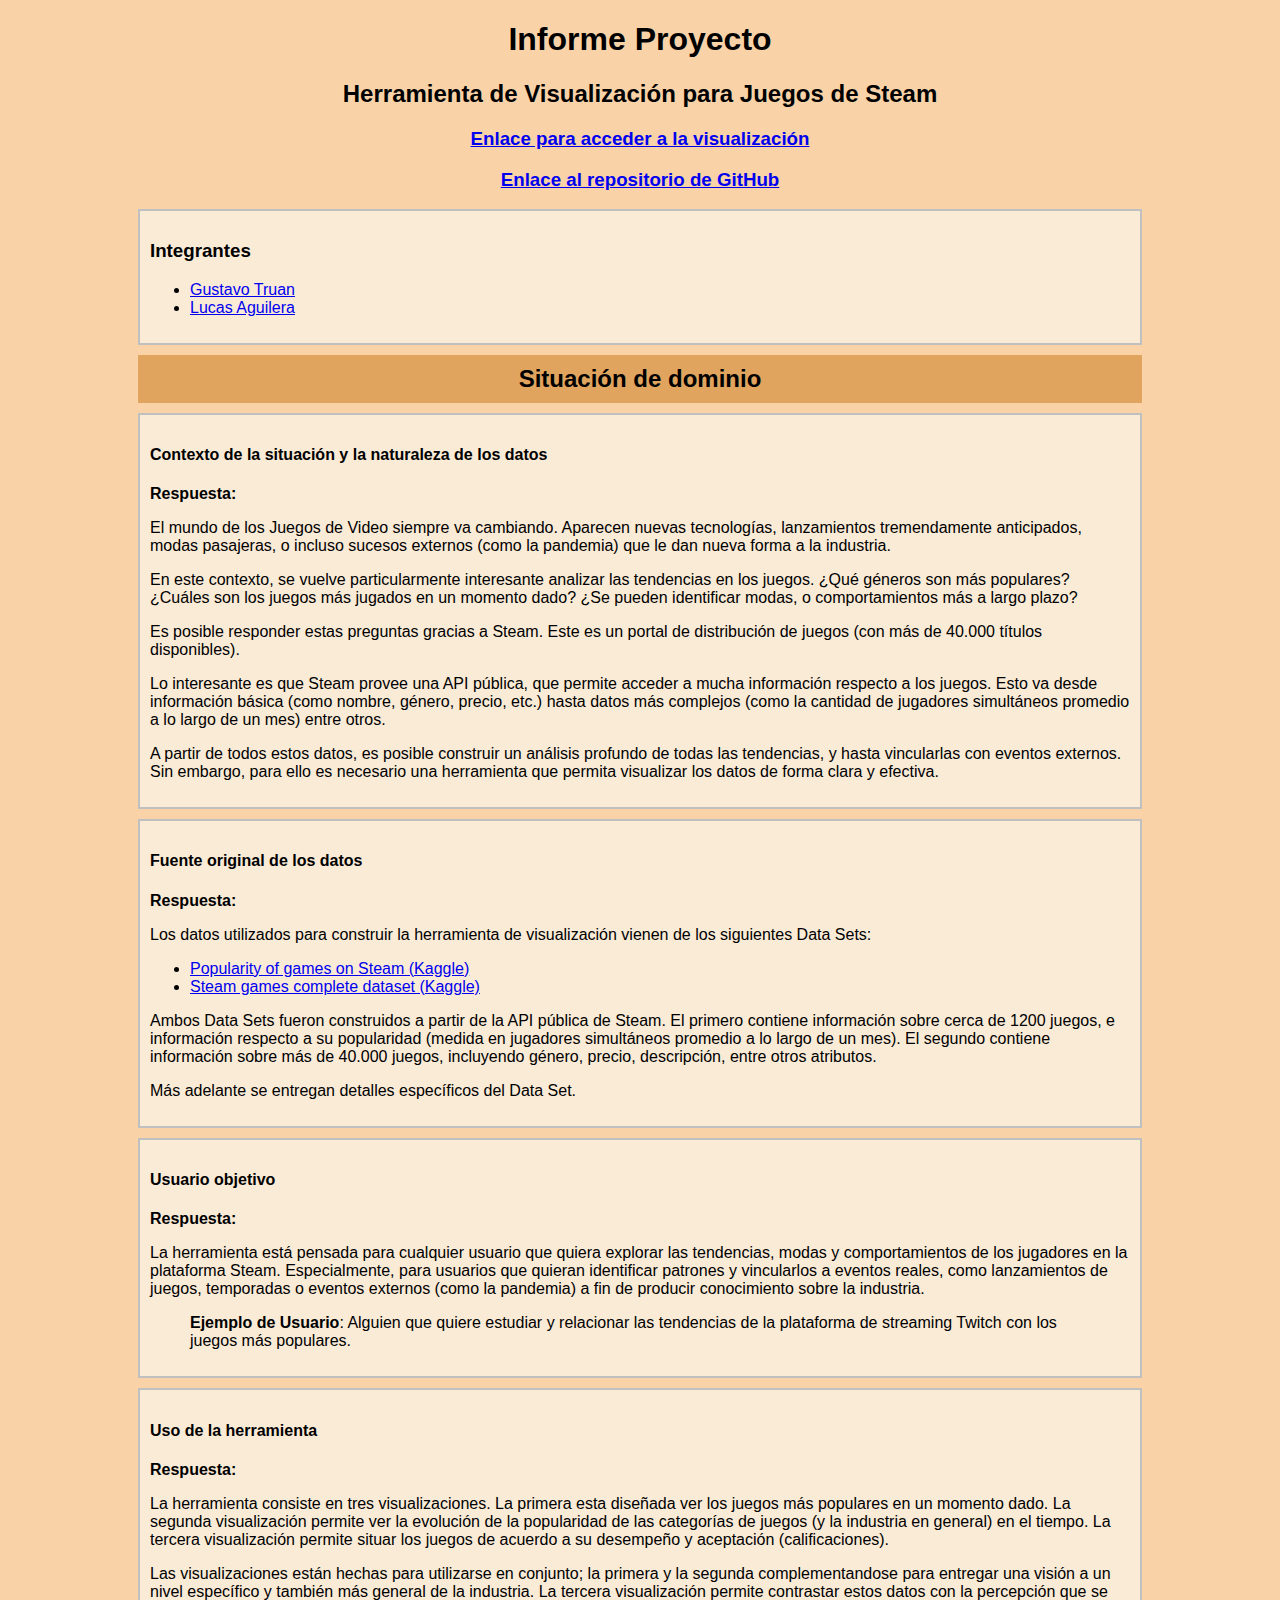
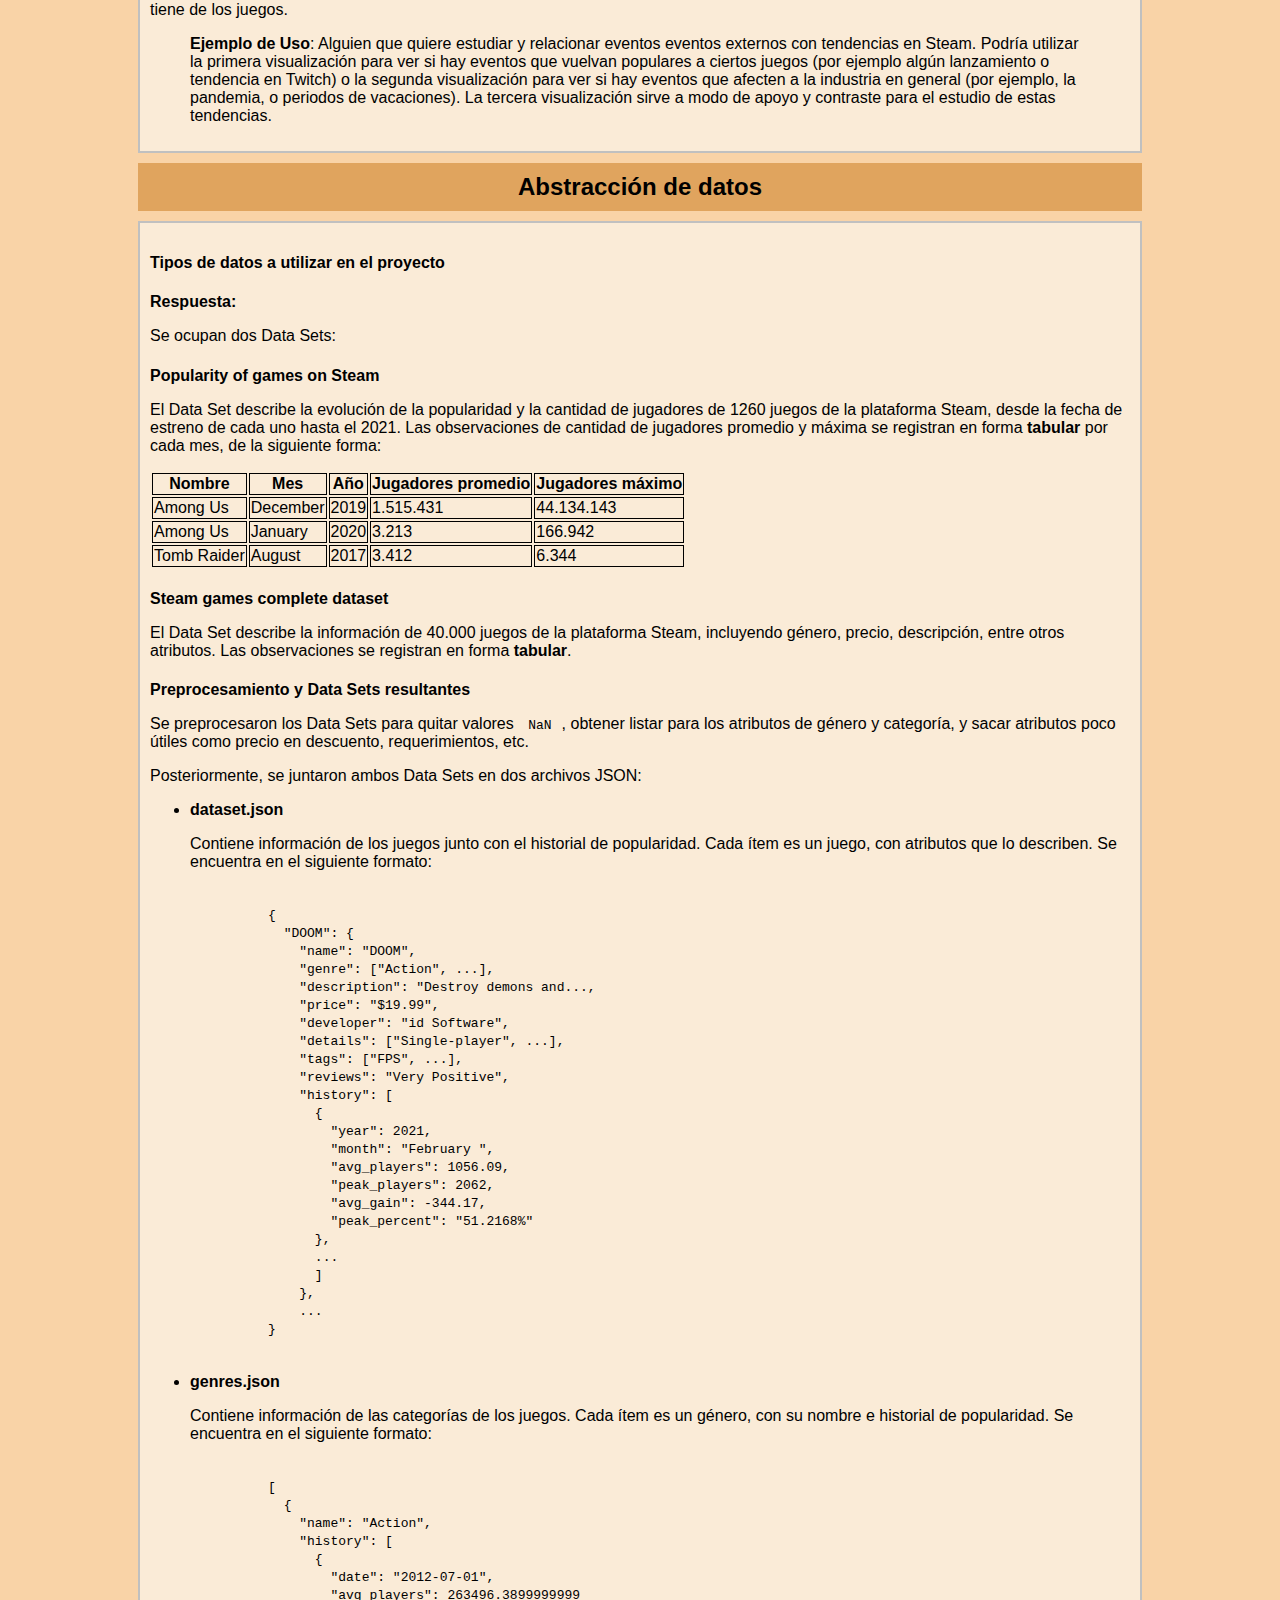
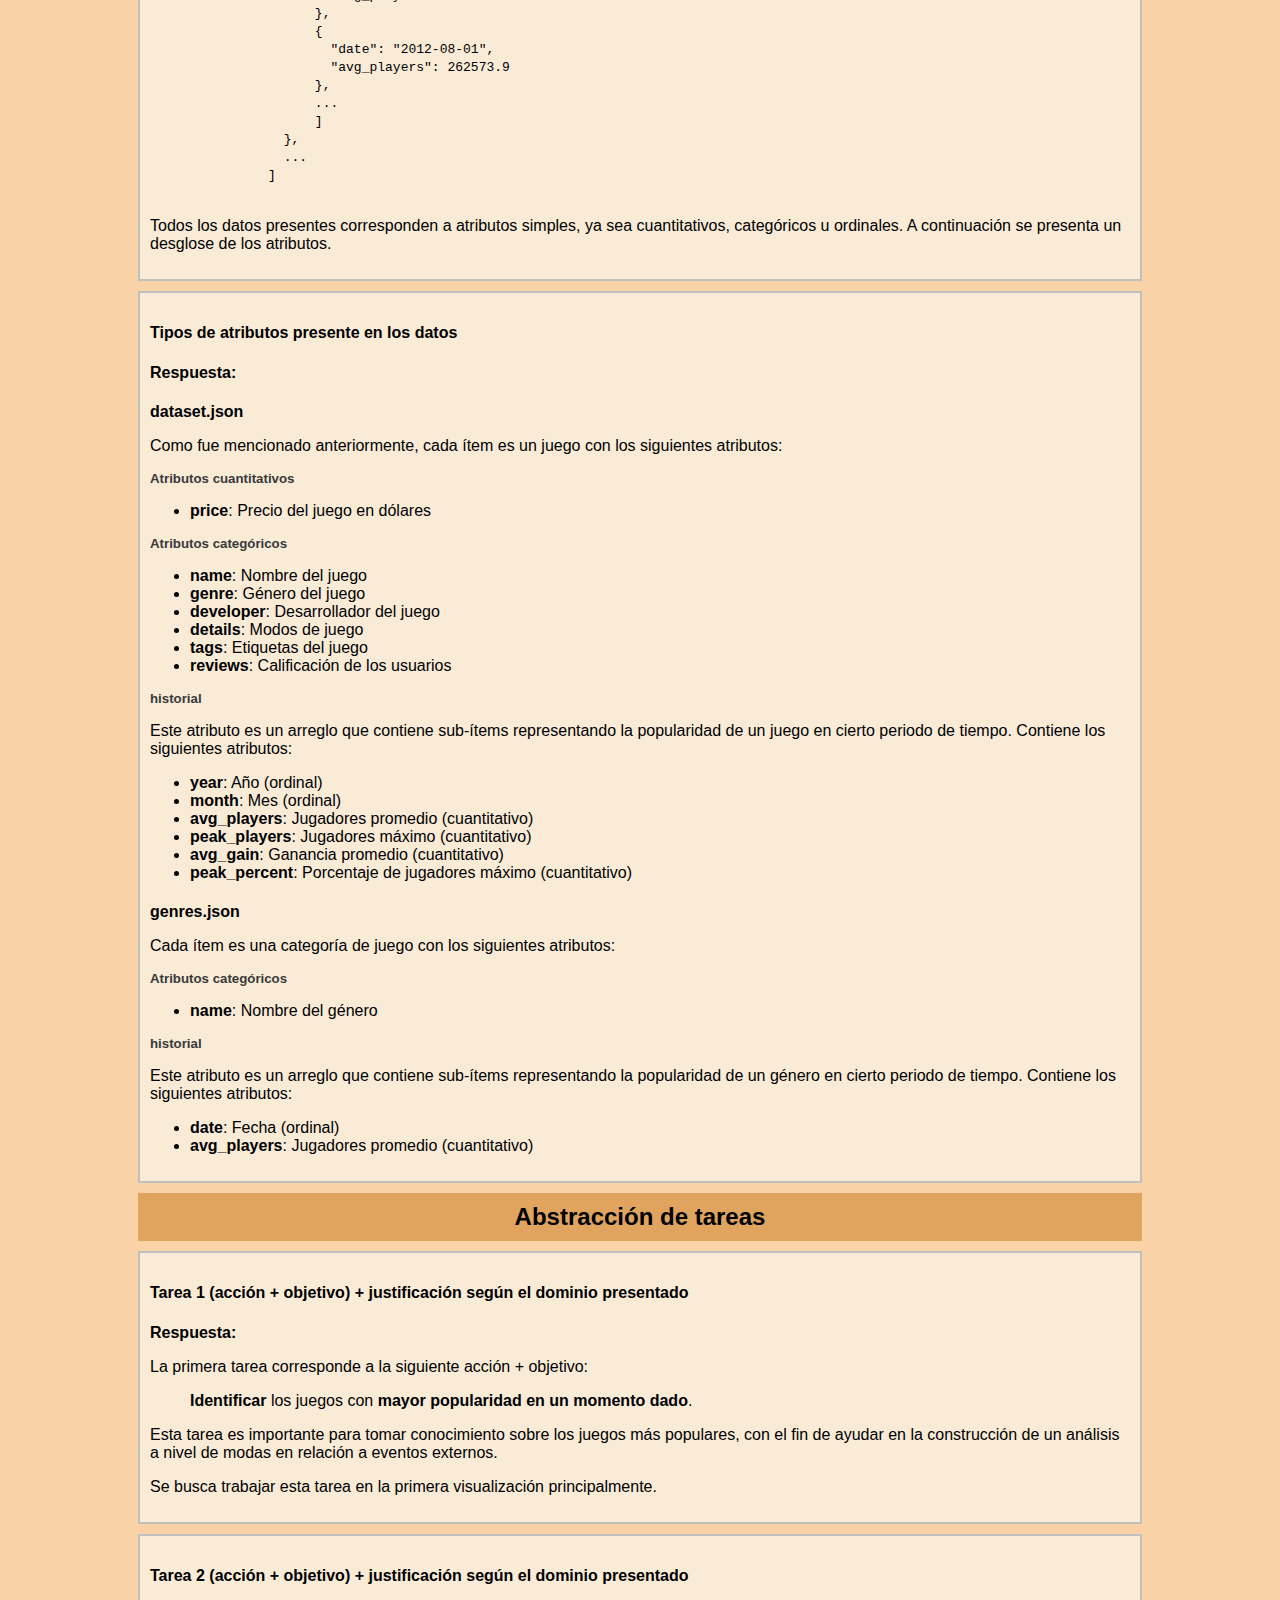
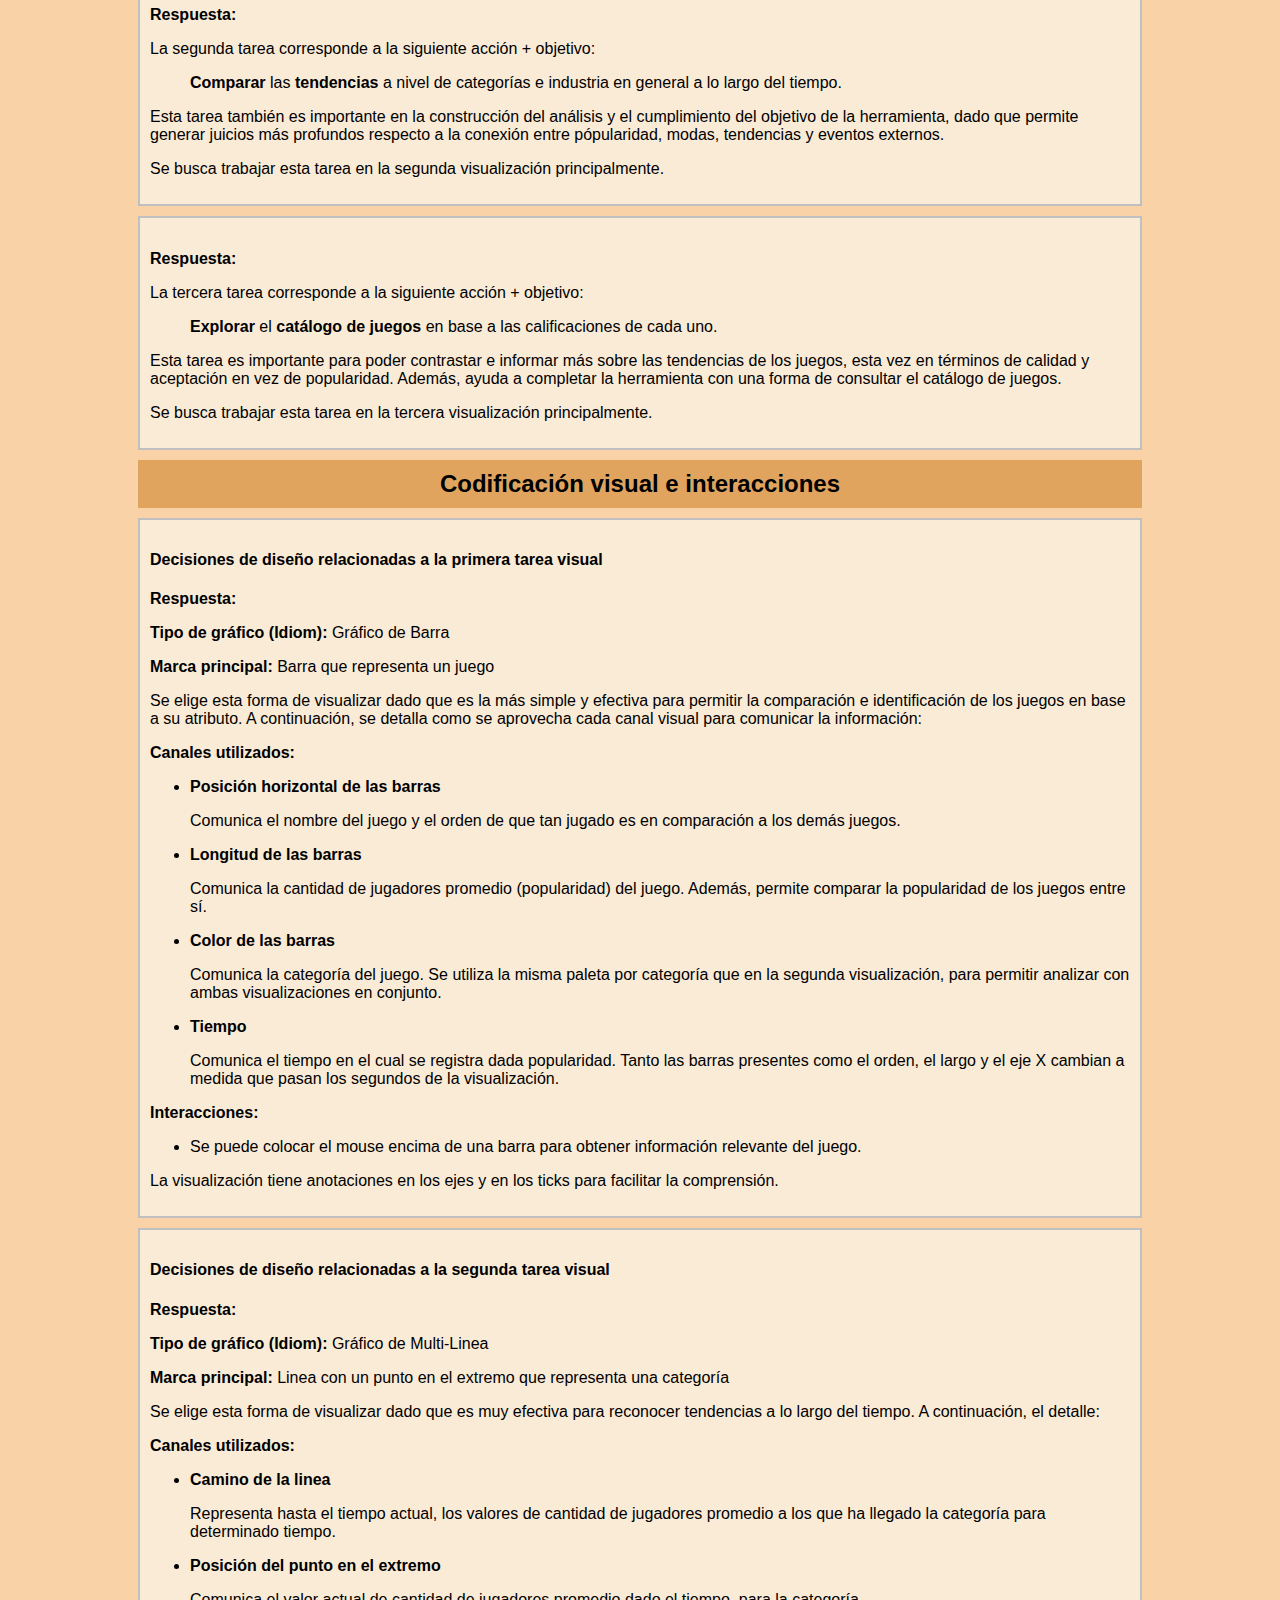
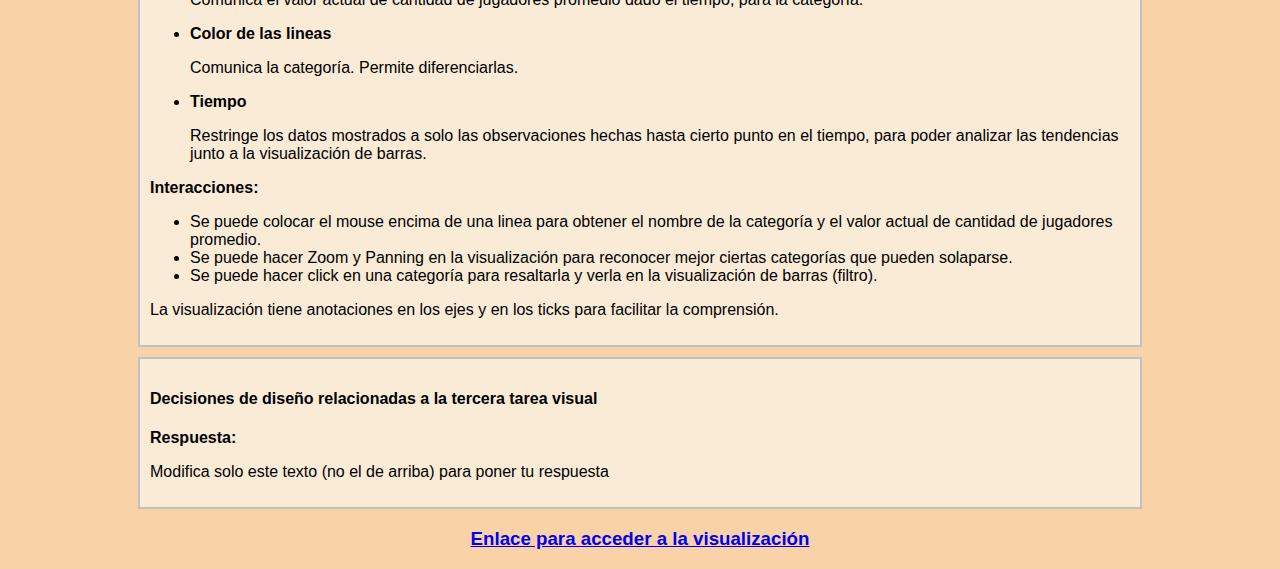
==== index.html @ bab9cc91 "feat: Essay (almost done)" ====
<!DOCTYPE html>
<html lang="en">

<head>
    <meta charset="UTF-8">
    <meta http-equiv="X-UA-Compatible" content="IE=edge">
    <meta name="viewport" content="width=device-width, initial-scale=1.0">
    <link rel="stylesheet" href="style.css">
    <title>Informe de Proyecto</title>
</head>

<body>
    <div class="container">
        <h1>Informe Proyecto</h1>
        <h2>Herramienta de Visualización para Juegos de Steam</h2>
        <h3>
          <p><a href="./vis">Enlace para acceder a la visualización</a></p>
          <p><a href="https://github.com/Gtruaan/IIC2026-SteamGames-Vis">Enlace al repositorio de GitHub</a></p>
        </h3>
        <div class="response">
            <h3>Integrantes</h2>
              <ul>
                <li><a href="https://github.com/Gtruaan">Gustavo Truan</a></li>
                <li><a href="https://github.com/rutercrack">Lucas Aguilera</a></li>
              </ul>
        </div>

        <div class="case">
            <h2>Situación de dominio</h2>
                <div class="response">
                    <h4>Contexto de la situación y la naturaleza de los datos</h4>
                    <!-- Puedes agregar los P que sean necesarios -->
                    <h4>Respuesta:</h4>
                    <p>El mundo de los Juegos de Video siempre va cambiando.
                      Aparecen nuevas tecnologías, lanzamientos tremendamente
                      anticipados, modas pasajeras, o incluso sucesos externos
                      (como la pandemia) que le dan nueva forma a la industria.
                    </p>
                    <p>En este contexto, se vuelve particularmente interesante
                      analizar las tendencias en los juegos. ¿Qué géneros son más
                      populares? ¿Cuáles son los juegos más jugados en un momento dado?
                      ¿Se pueden identificar modas, o comportamientos más a largo plazo?
                    </p>
                    <p>Es posible responder estas preguntas gracias a Steam. Este es un
                      portal de distribución de juegos (con más de 40.000 títulos disponibles).	
                    </p>
                    <p>Lo interesante es que Steam provee una API pública, que permite acceder
                      a mucha información respecto a los juegos. Esto va desde información básica
                      (como nombre, género, precio, etc.) hasta datos
                      más complejos (como la cantidad de jugadores simultáneos promedio a lo largo
                      de un mes) entre otros.
                    </p>
                    <p>A partir de todos estos datos, es posible construir un análisis profundo
                      de todas las tendencias, y hasta vincularlas con eventos externos. Sin embargo,
                      para ello es necesario una herramienta que permita visualizar los datos de forma 
                      clara y efectiva.
                    </p>
                </div>
                <div class="response">
                    <h4>Fuente original de los datos</h4>
                    <!-- Puedes agregar los P que sean necesarios -->
                    <h4>Respuesta:</h4>
                    <p>Los datos utilizados para construir la herramienta de visualización vienen de
                      los siguientes Data Sets:
                    </p>
                    <ul>
                      <li><a href="https://www.kaggle.com/datasets/michau96/popularity-of-games-on-steam">Popularity of games on Steam (Kaggle)</a></li>
                      <li><a href="https://www.kaggle.com/datasets/trolukovich/steam-games-complete-dataset">Steam games complete dataset (Kaggle)</a></li>
                    </ul>
                    <p>Ambos Data Sets fueron construidos a partir de la API pública de Steam. El primero contiene
                      información sobre cerca de 1200 juegos, e información respecto a su popularidad (medida en 
                      jugadores simultáneos promedio a lo largo de un mes). El segundo contiene información sobre
                      más de 40.000 juegos, incluyendo género, precio, descripción, entre otros atributos.
                    </p>
                    <p>Más adelante se entregan detalles específicos del Data Set.
                    </p>
                </div>
                <div class="response">
                    <h4>Usuario objetivo</h4>
                    <!-- Puedes agregar los P que sean necesarios -->
                    <h4>Respuesta:</h4>
                    <p>La herramienta está pensada para cualquier usuario que quiera explorar las
                      tendencias, modas y comportamientos de los jugadores en la plataforma Steam. 
                      Especialmente, para usuarios que quieran identificar patrones y vincularlos a
                      eventos reales, como lanzamientos de juegos, temporadas o eventos externos 
                      (como la pandemia) a fin de producir conocimiento sobre la industria.
                    </p>
                    <blockquote><b>Ejemplo de Usuario</b>: Alguien que quiere estudiar y relacionar las
                      tendencias de la plataforma de streaming Twitch con los juegos más populares.
                    </blockquote>
                </div>
                <div class="response">
                    <h4>Uso de la herramienta</h4>
                    <!-- Puedes agregar los P que sean necesarios -->
                    <h4>Respuesta:</h4>
                    <p>La herramienta consiste en tres visualizaciones. La primera esta diseñada ver 
                      los juegos más populares en un momento dado. La segunda visualización permite
                      ver la evolución de la popularidad de las categorías de juegos (y la industria
                      en general) en el tiempo. La tercera visualización permite situar los juegos
                      de acuerdo a su desempeño y aceptación (calificaciones).
                    </p>
                    <p>Las visualizaciones están hechas para utilizarse en conjunto; la primera y 
                      la segunda complementandose para entregar una visión a un nivel específico y
                      también más general de la industria. La tercera visualización permite contrastar
                      estos datos con la percepción que se tiene de los juegos.
                    </p>
                    <blockquote><b>Ejemplo de Uso</b>: Alguien que quiere estudiar y relacionar eventos
                      eventos externos con tendencias en Steam. Podría utilizar la primera visualización
                      para ver si hay eventos que vuelvan populares a ciertos juegos (por ejemplo algún
                      lanzamiento o tendencia en Twitch) o la segunda visualización para ver si hay
                      eventos que afecten a la industria en general (por ejemplo, la pandemia, o periodos
                      de vacaciones). La tercera visualización sirve a modo de apoyo y contraste para el
                      estudio de estas tendencias.
                    </blockquote>
                </div>

        </div>

        <div class="case">
            <h2>Abstracción de datos</h2>
                <div class="response">
                    <h4>Tipos de datos a utilizar en el proyecto</h4>
                    <!-- Puedes agregar los P que sean necesarios -->
                    <h4>Respuesta:</h4>
                    <p>Se ocupan dos Data Sets:</p>
                    <h4>Popularity of games on Steam</h4>
                    <p>El Data Set describe la evolución de la popularidad y la cantidad de jugadores de 1260
                      juegos de la plataforma Steam, desde la fecha de estreno de cada uno hasta el 2021. Las
                      observaciones de cantidad de jugadores promedio y máxima se registran en forma <b>tabular</b> por cada mes, de
                      la siguiente forma:
                    </p>
                    <table>
                      <tr>
                        <th>Nombre</th>
                        <th>Mes</th>
                        <th>Año</th>
                        <th>Jugadores promedio </th>
                        <th>Jugadores máximo</th>
                      </tr>
                      <tr>
                        <td>Among Us</td>
                        <td>December</td>
                        <td>2019</td>
                        <td>1.515.431</td>
                        <td>44.134.143</td>
                      </tr>
                      <tr>
                        <td>Among Us</td>
                        <td>January</td>
                        <td>2020</td>
                        <td>3.213</td>
                        <td>166.942</td>
                      </tr>
                      <tr>
                        <td>Tomb Raider</td>
                        <td>August</td>
                        <td>2017</td>
                        <td>3.412</td>
                        <td>6.344</td>
                      </tr>
                    </table>

                    <h4>Steam games complete dataset</h4>
                    <p>El Data Set describe la información de 40.000 juegos de la plataforma Steam, incluyendo
                      género, precio, descripción, entre otros atributos. Las observaciones se registran en forma
                    <b>tabular</b>.
                    </p>
                    
                    <h4>Preprocesamiento y Data Sets resultantes</h4>
                    <p>Se preprocesaron los Data Sets para quitar valores <code>NaN</code>, obtener listar para 
                      los atributos de género y categoría, y sacar atributos poco útiles 
                      como precio en descuento, requerimientos, etc.</p>
                    <p>Posteriormente, se juntaron ambos Data Sets en dos archivos JSON:</p>
                    <ul>
                      <li><b>dataset.json</b></li>
                      <p>Contiene información de los juegos junto con el historial de popularidad.
                        Cada ítem es un juego, con atributos que lo describen.
                        Se encuentra en el siguiente formato:
                      </p>
                      <code>
          {
            "DOOM": {
              "name": "DOOM",
              "genre": ["Action", ...],
              "description": "Destroy demons and...,
              "price": "$19.99",
              "developer": "id Software",
              "details": ["Single-player", ...],
              "tags": ["FPS", ...],
              "reviews": "Very Positive",
              "history": [
                {
                  "year": 2021,
                  "month": "February ",
                  "avg_players": 1056.09,
                  "peak_players": 2062,
                  "avg_gain": -344.17,
                  "peak_percent": "51.2168%"
                },
                ...
                ]
              },
              ...
          }
                      </code>
                      <br><br>
                      <li><b>genres.json</b></li>
                      <p>Contiene información de las categorías de los juegos. Cada ítem es un género, 
                        con su nombre e historial de popularidad. 
                        Se encuentra en el siguiente formato:
                      </p>
                      <code>
          [
            {
              "name": "Action",
              "history": [
                {
                  "date": "2012-07-01",
                  "avg_players": 263496.3899999999
                },
                {
                  "date": "2012-08-01",
                  "avg_players": 262573.9
                }, 
                ...
                ]
            },
            ...
          ]
                      </code>
                    </ul>

                <p>Todos los datos presentes corresponden a atributos simples, ya sea cuantitativos, 
                  categóricos u ordinales. A continuación se presenta un desglose de los atributos.
                </p>
                </div>
                <div class="response">
                    <h4>Tipos de atributos presente en los datos</h4>
                    <!-- Puedes agregar los P que sean necesarios -->
                    <h4>Respuesta:</h4>
                    <h4>dataset.json</h4>
                    <p>Como fue mencionado anteriormente, cada ítem es un juego con los siguientes atributos:</p>
                    <h5><b>Atributos cuantitativos</b></h5>
                    <ul>
                      <li><b>price</b>: Precio del juego en dólares</li>
                    </ul>
                    <h5><b>Atributos categóricos</b></h5>
                    <ul>
                      <li><b>name</b>: Nombre del juego</li>
                      <li><b>genre</b>: Género del juego</li>
                      <li><b>developer</b>: Desarrollador del juego</li>
                      <li><b>details</b>: Modos de juego</li>
                      <li><b>tags</b>: Etiquetas del juego</li>
                      <li><b>reviews</b>: Calificación de los usuarios</li>
                    </ul>
                    <h5><b>historial</b></h5>
                    <p>Este atributo es un arreglo que contiene sub-ítems representando
                      la popularidad de un juego en cierto periodo de tiempo. Contiene los siguientes atributos:
                    </p>
                    <ul>
                      <li><b>year</b>: Año (ordinal)</li>
                      <li><b>month</b>: Mes (ordinal)</li>
                      <li><b>avg_players</b>: Jugadores promedio (cuantitativo)</li>
                      <li><b>peak_players</b>: Jugadores máximo (cuantitativo)</li>
                      <li><b>avg_gain</b>: Ganancia promedio (cuantitativo)</li>
                      <li><b>peak_percent</b>: Porcentaje de jugadores máximo (cuantitativo)</li>
                    </ul>
                    
                    <h4>genres.json</h4>
                    <p>Cada ítem es una categoría de juego con los siguientes atributos:</p>
                    <h5><b>Atributos categóricos</b></h5>
                    <ul>
                      <li><b>name</b>: Nombre del género</li>
                    </ul>
                    <h5><b>historial</b></h5>
                    <p>Este atributo es un arreglo que contiene sub-ítems representando
                      la popularidad de un género en cierto periodo de tiempo. 
                      Contiene los siguientes atributos:
                    </p>
                    <ul>
                      <li><b>date</b>: Fecha (ordinal)</li>
                      <li><b>avg_players</b>: Jugadores promedio (cuantitativo)</li>
                    </ul>
                </div>
        </div>

        <div class="case">
            <h2>Abstracción de tareas</h2>
                <div class="response">
                    <h4>Tarea 1 (acción + objetivo) + justificación según el dominio presentado</h4>
                    <!-- Puedes agregar los P que sean necesarios -->
                    <h4>Respuesta:</h4>
                    <p>La primera tarea corresponde a la siguiente acción + objetivo:
                    </p>
                    <blockquote>
                      <b>Identificar</b> los juegos con <b>mayor popularidad en un momento dado</b>.
                    </blockquote>
                    <p>Esta tarea es importante para tomar conocimiento sobre los juegos más
                      populares, con el fin de ayudar en la construcción de un análisis a nivel
                      de modas en relación a eventos externos.
                    </p>
                    <p>Se busca trabajar esta tarea en la primera visualización principalmente.
                    </p>
                </div>
                <div class="response">
                    <h4>Tarea 2 (acción + objetivo) + justificación según el dominio presentado</h4>
                    <!-- Puedes agregar los P que sean necesarios -->
                    <h4>Respuesta:</h4>
                    <p>La segunda tarea corresponde a la siguiente acción + objetivo:
                    </p>
                    <blockquote>
                      <b>Comparar</b> las <b>tendencias</b> a nivel de categorías e industria en general a lo largo del tiempo.
                    </blockquote>
                    <p>Esta tarea también es importante en la construcción del análisis y el cumplimiento
                      del objetivo de la herramienta, dado que permite generar juicios más profundos
                      respecto a la conexión entre pópularidad, modas, tendencias y eventos externos.
                    </p>
                    <p>Se busca trabajar esta tarea en la segunda visualización principalmente.
                    </p>
                </div>
                <div class="response">
                  <h4>Respuesta:</h4>
                  <p>La tercera tarea corresponde a la siguiente acción + objetivo:
                  </p>
                  <blockquote>
                    <b>Explorar</b> el <b>catálogo de juegos</b> en base a las calificaciones de cada uno.
                  </blockquote>
                  <p>Esta tarea es importante para poder contrastar e informar más sobre las
                    tendencias de los juegos, esta vez en términos de calidad y aceptación en
                    vez de popularidad. Además, ayuda a completar la herramienta con una forma de consultar el
                    catálogo de juegos.
                  </p>
                  <p>Se busca trabajar esta tarea en la tercera visualización principalmente.
                  </p>
                </div>
        </div>

        <div class="case">
            <h2>Codificación visual e interacciones</h2>
                <div class="response">
                    <h4>Decisiones de diseño relacionadas a la primera tarea visual</h4>
                    <!-- Puedes agregar los P que sean necesarios -->
                    <h4>Respuesta:</h4>
                    <p><b>Tipo de gráfico (Idiom): </b>Gráfico de Barra</p>
                    <p><b>Marca principal:</b> Barra que representa un juego</p>
                    <p>Se elige esta forma de visualizar dado que es la más simple y
                      efectiva para permitir la comparación e identificación de los juegos
                      en base a su atributo. A continuación, se detalla como se aprovecha
                      cada canal visual para comunicar la información:
                    </p>
                    <p><b>Canales utilizados:</b></p>
                    <ul>
                      <li><b>Posición horizontal de las barras</b></li>
                      <p>Comunica el nombre del juego y el orden de que tan jugado es en
                        comparación a los demás juegos.</p>
                      <li><b>Longitud de las barras</b></li>
                      <p>Comunica la cantidad de jugadores promedio (popularidad) del juego.
                        Además, permite comparar la popularidad de los juegos entre sí.
                      </p>
                      <li><b>Color de las barras</b></li>
                      <p>Comunica la categoría del juego. Se utiliza la misma paleta por
                        categoría que en la segunda visualización, para permitir analizar
                        con ambas visualizaciones en conjunto.
                      </p>
                      <li><b>Tiempo</b></li>
                      <p>Comunica el tiempo en el cual se registra dada popularidad. Tanto
                        las barras presentes como el orden, el largo y el eje X cambian a medida
                        que pasan los segundos de la visualización.
                      </p>
                    </ul>
                    <p><b>Interacciones:</b></p>
                    <ul>
                      <li>Se puede colocar el mouse encima de una barra para obtener
                        información relevante del juego.
                      </li>
                    </ul>
                    <p>La visualización tiene anotaciones en los ejes y en los ticks para
                      facilitar la comprensión.
                    </p>
                </div>
                <div class="response">
                    <h4>Decisiones de diseño relacionadas a la segunda tarea visual</h4>
                    <!-- Puedes agregar los P que sean necesarios -->
                    <h4>Respuesta:</h4>
                    <p><b>Tipo de gráfico (Idiom): </b>Gráfico de Multi-Linea</p>
                    <p><b>Marca principal:</b> Linea con un punto en el extremo que representa una categoría</p>
                    <p>Se elige esta forma de visualizar dado que es muy efectiva para reconocer 
                      tendencias a lo largo del tiempo. A continuación, el detalle:
                    </p>
                    <p><b>Canales utilizados:</b></p>
                    <ul>
                      <li><b>Camino de la linea</b></li>
                      <p>Representa hasta el tiempo actual, los valores de cantidad de jugadores
                        promedio a los que ha llegado la categoría para determinado tiempo.</p>
                      <li><b>Posición del punto en el extremo</b></li>
                      <p>Comunica el valor actual de cantidad de jugadores promedio dado el tiempo, para la categoría.
                      </p>
                      <li><b>Color de las lineas</b></li>
                      <p>Comunica la categoría. Permite diferenciarlas.
                      </p>
                      <li><b>Tiempo</b></li>
                      <p>Restringe los datos mostrados a solo las observaciones hechas hasta cierto punto en el tiempo,
                        para poder analizar las tendencias junto a la visualización de barras.
                      </p>
                    </ul>
                    <p><b>Interacciones:</b></p>
                    <ul>
                      <li>Se puede colocar el mouse encima de una linea para obtener
                        el nombre de la categoría y el valor actual de cantidad de jugadores promedio.
                      </li>
                      <li>Se puede hacer Zoom y Panning en la visualización para reconocer mejor ciertas
                        categorías que pueden solaparse.
                      </li>
                      <li>Se puede hacer click en una categoría para resaltarla y verla en la visualización
                        de barras (filtro).
                      </li>
                    </ul>
                    <p>La visualización tiene anotaciones en los ejes y en los ticks para
                      facilitar la comprensión.
                    </p>
                </div>
                <div class="response">
                    <h4>Decisiones de diseño relacionadas a la tercera tarea visual</h4>
                    <!-- Puedes agregar los P que sean necesarios -->
                    <h4>Respuesta:</h4>
                    <p>Modifica solo este texto (no el de arriba) para poner tu respuesta</p>
                </div>
        </div>

        <div class="case">
            <h3>
                <a href="./vis">Enlace para acceder a la visualización</a>
            </h3>
        </div>

</body>

</html>
---- style.css ----
body {
    margin: 0 auto;
    /* Puedes cambiar el color de fondo (background-color) si lo deseas */
    background-color: #f9d3a7;
    max-width: 80%;
    min-width: 500px;
    text-align: center;

    font-family: Arial, Helvetica, sans-serif;
}

th, td {
    border: 1px solid black;
}

code {
    /* respect line breaks */
    white-space: pre-wrap;
    padding: 5px;
    margin: 5px;
}

.case h2 {
    /* Puedes cambiar el color de fondo (background-color) si lo deseas */
    background-color: #e0a45e;
    padding: 10px;
    margin: 10px;
}

.response {
    text-align: start;
    border: solid rgb(192, 192, 192) 2px;
    background-color: antiquewhite;
    padding: 10px;
    margin: 10px;
}

.response h5 {
    margin: 0px;
    color: rgb(57, 57, 57);
}

.response h4 {
    margin-bottom: 0px;
}

.img {
    max-width: 800px;
    display: inline-flex;
    justify-content: center;
    margin: 10px;
}

img{
    width: 100%;
    height: auto;
}
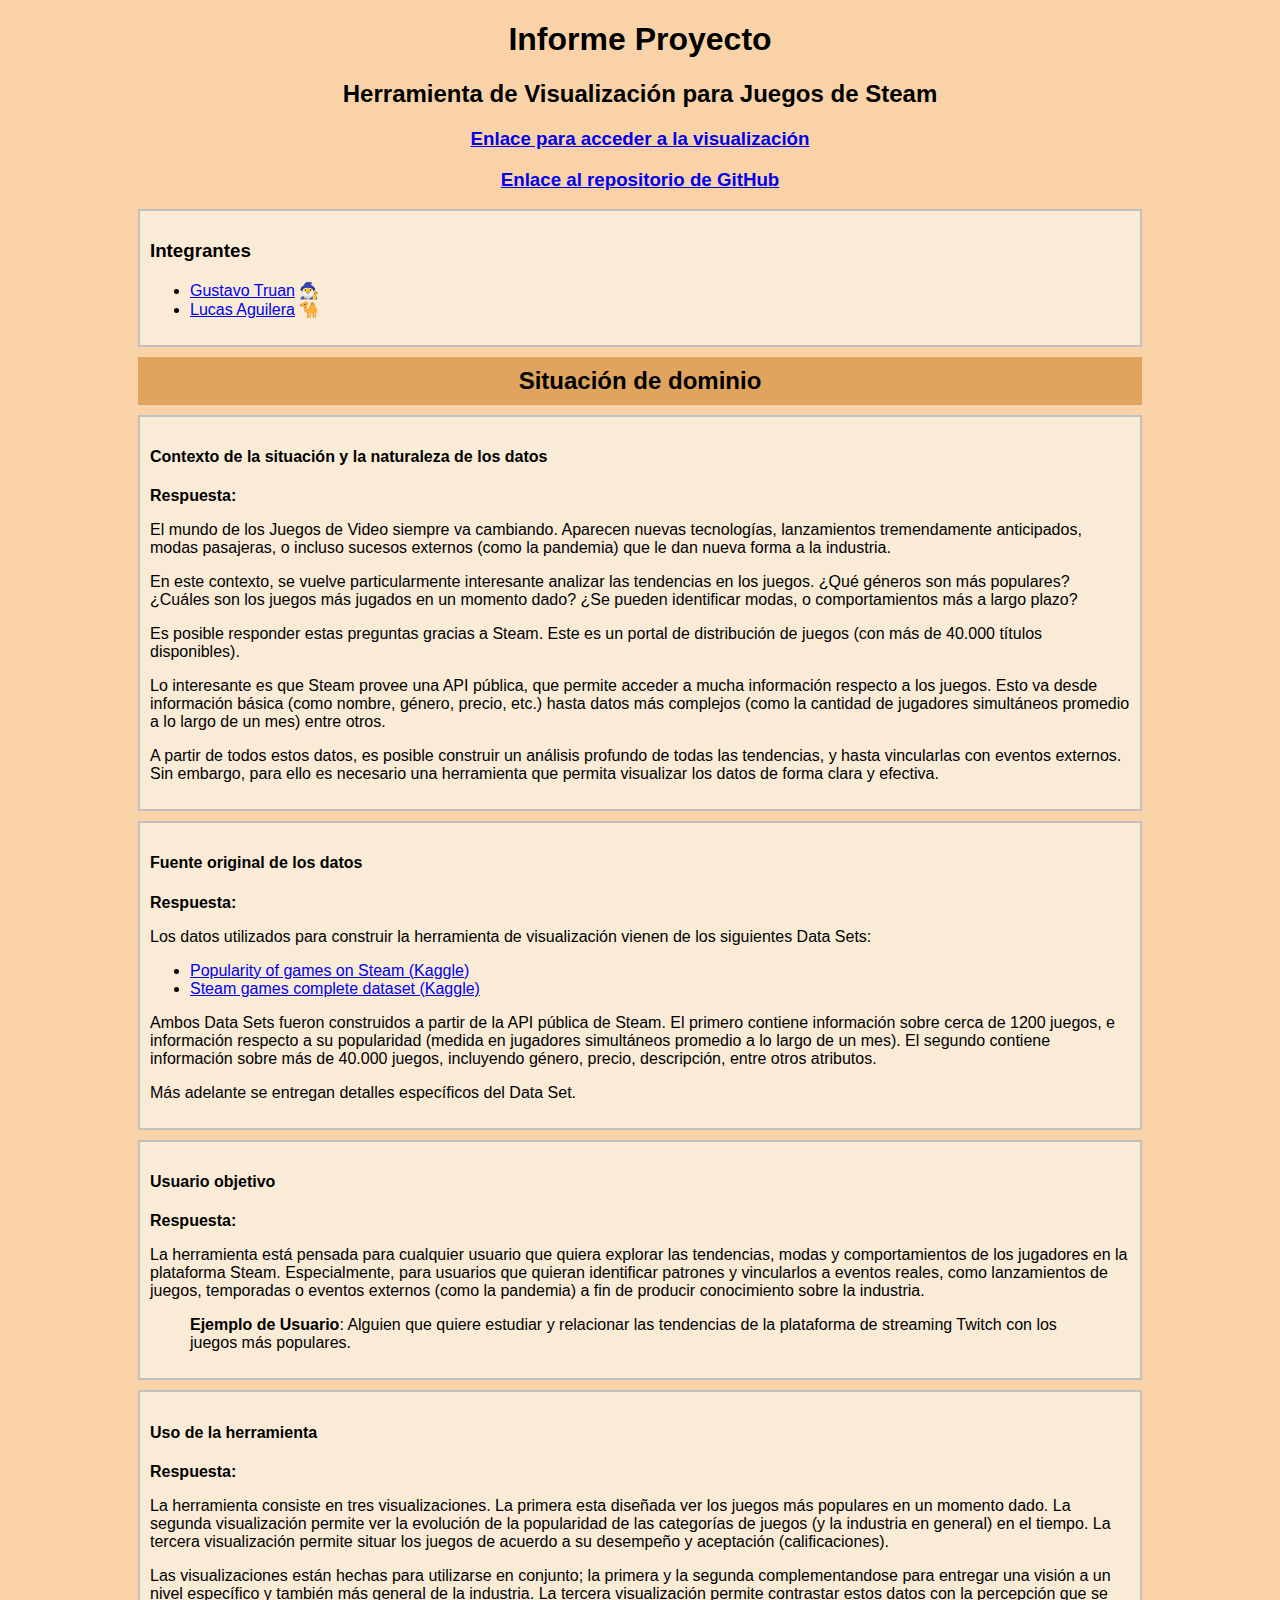
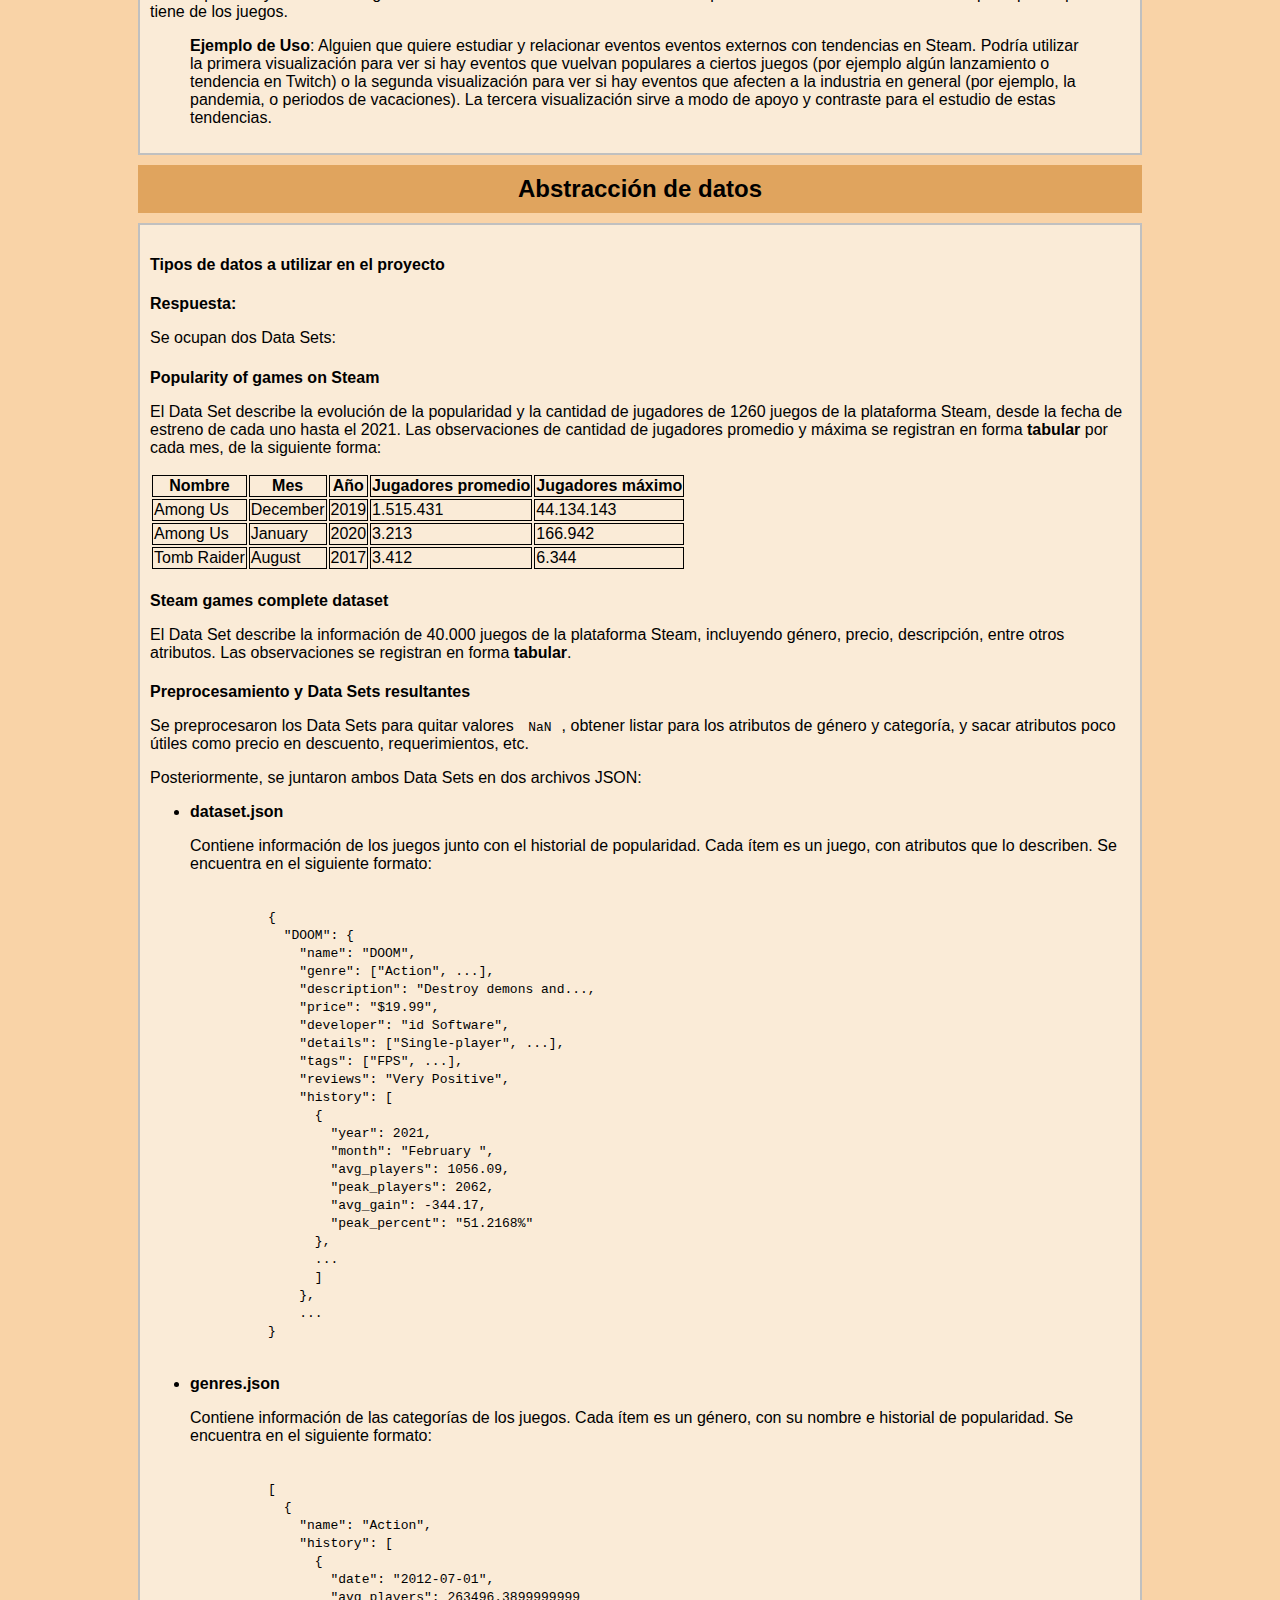
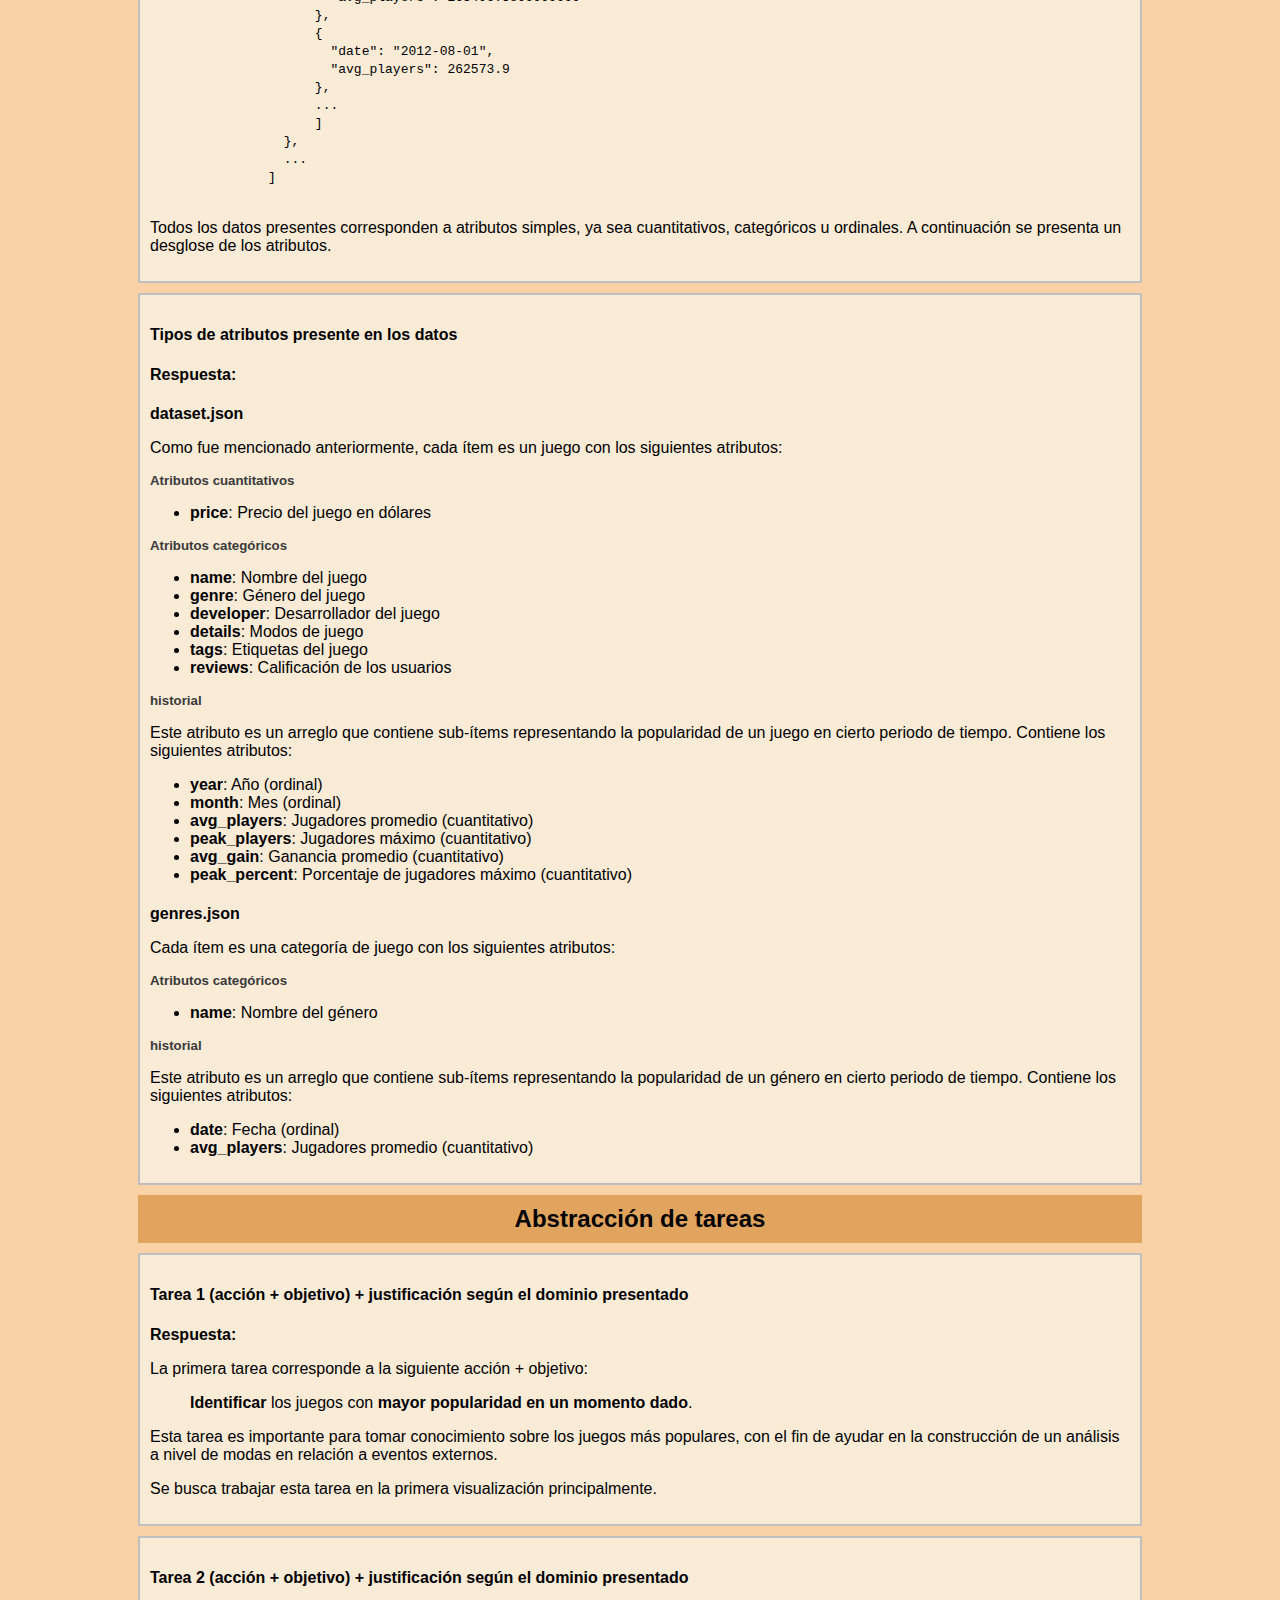
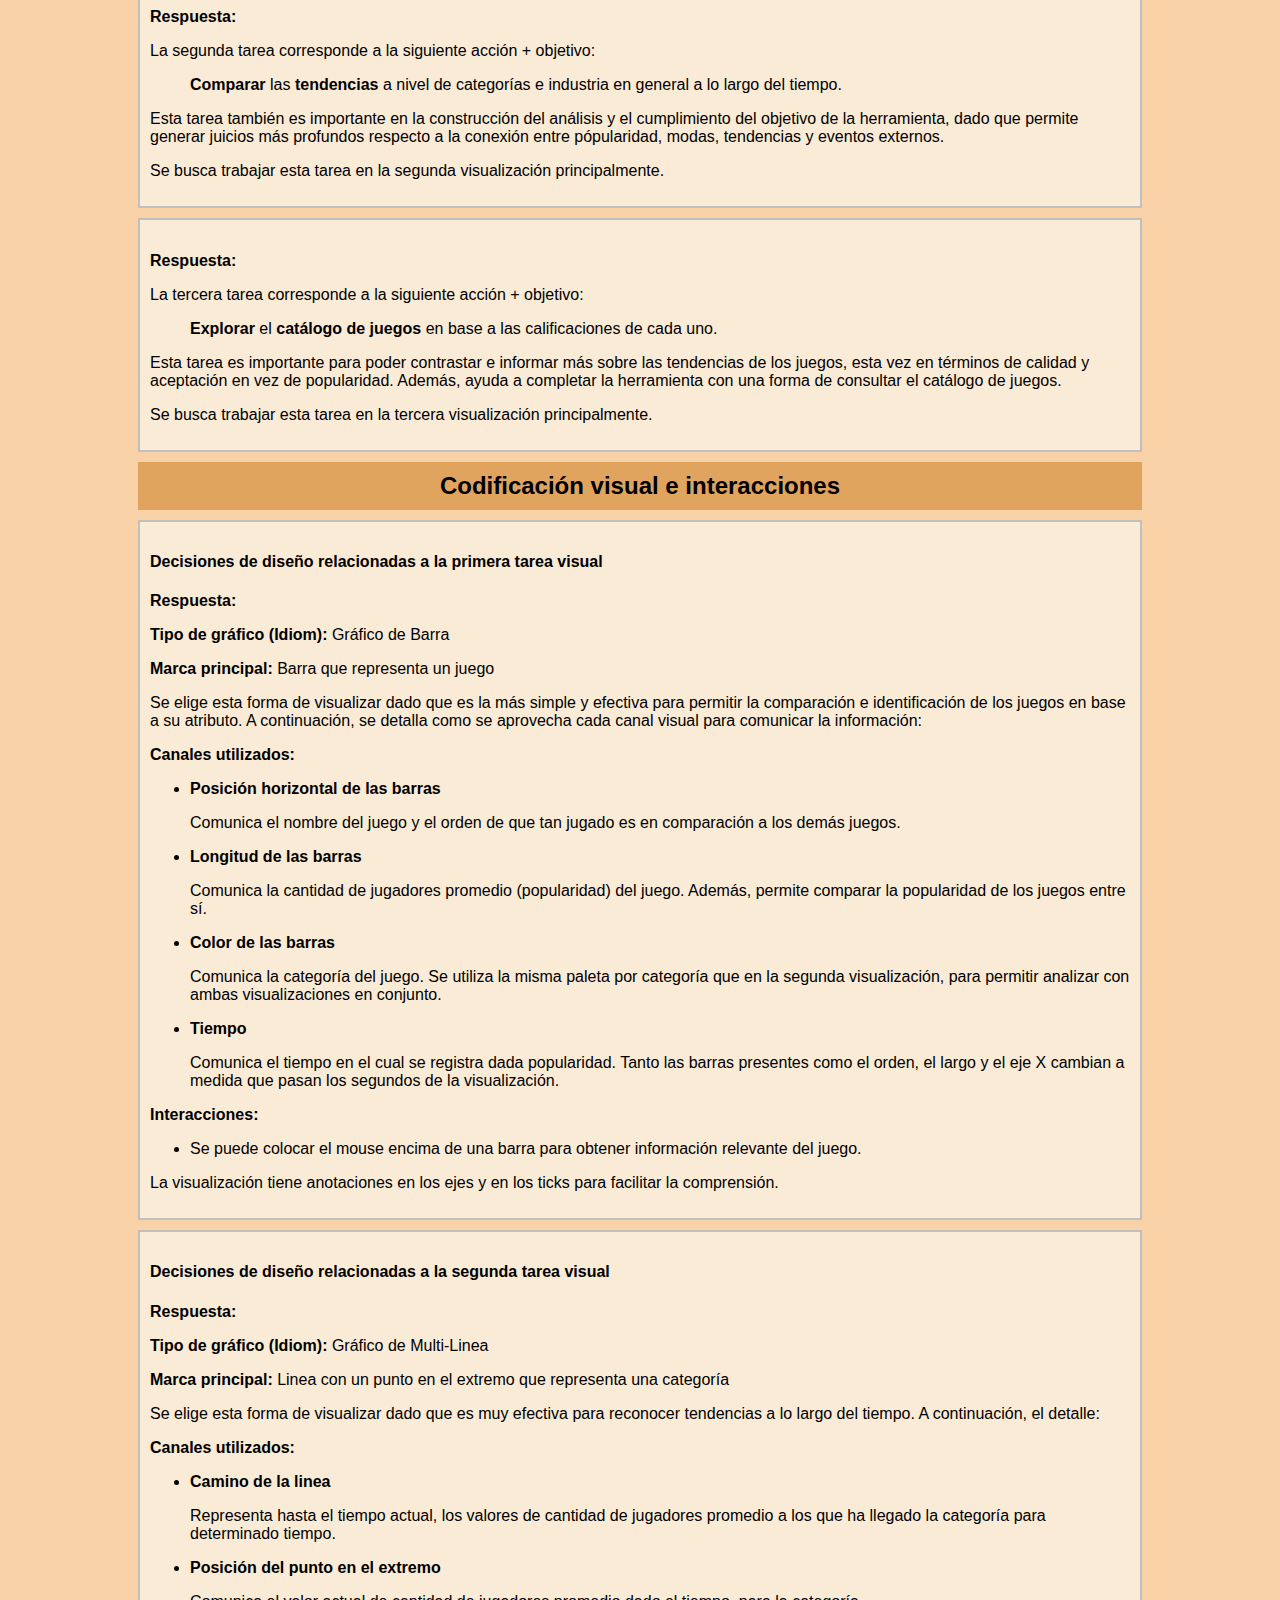
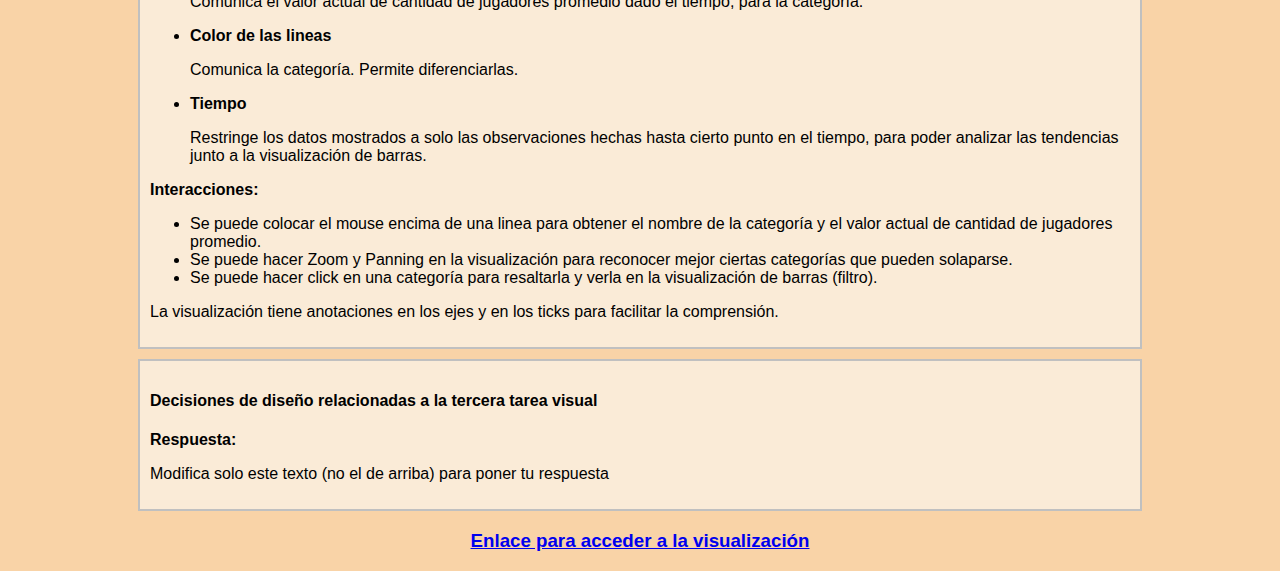
==== commit ac5a83d1: "add: Emojis" ====
--- a/index.html
+++ b/index.html
@@ -20,8 +20,8 @@
         <div class="response">
             <h3>Integrantes</h2>
               <ul>
-                <li><a href="https://github.com/Gtruaan">Gustavo Truan</a></li>
-                <li><a href="https://github.com/rutercrack">Lucas Aguilera</a></li>
+                <li><a href="https://github.com/Gtruaan">Gustavo Truan</a> 🧙‍♂️</li>
+                <li><a href="https://github.com/rutercrack">Lucas Aguilera</a> 🐪</li>
               </ul>
         </div>
 
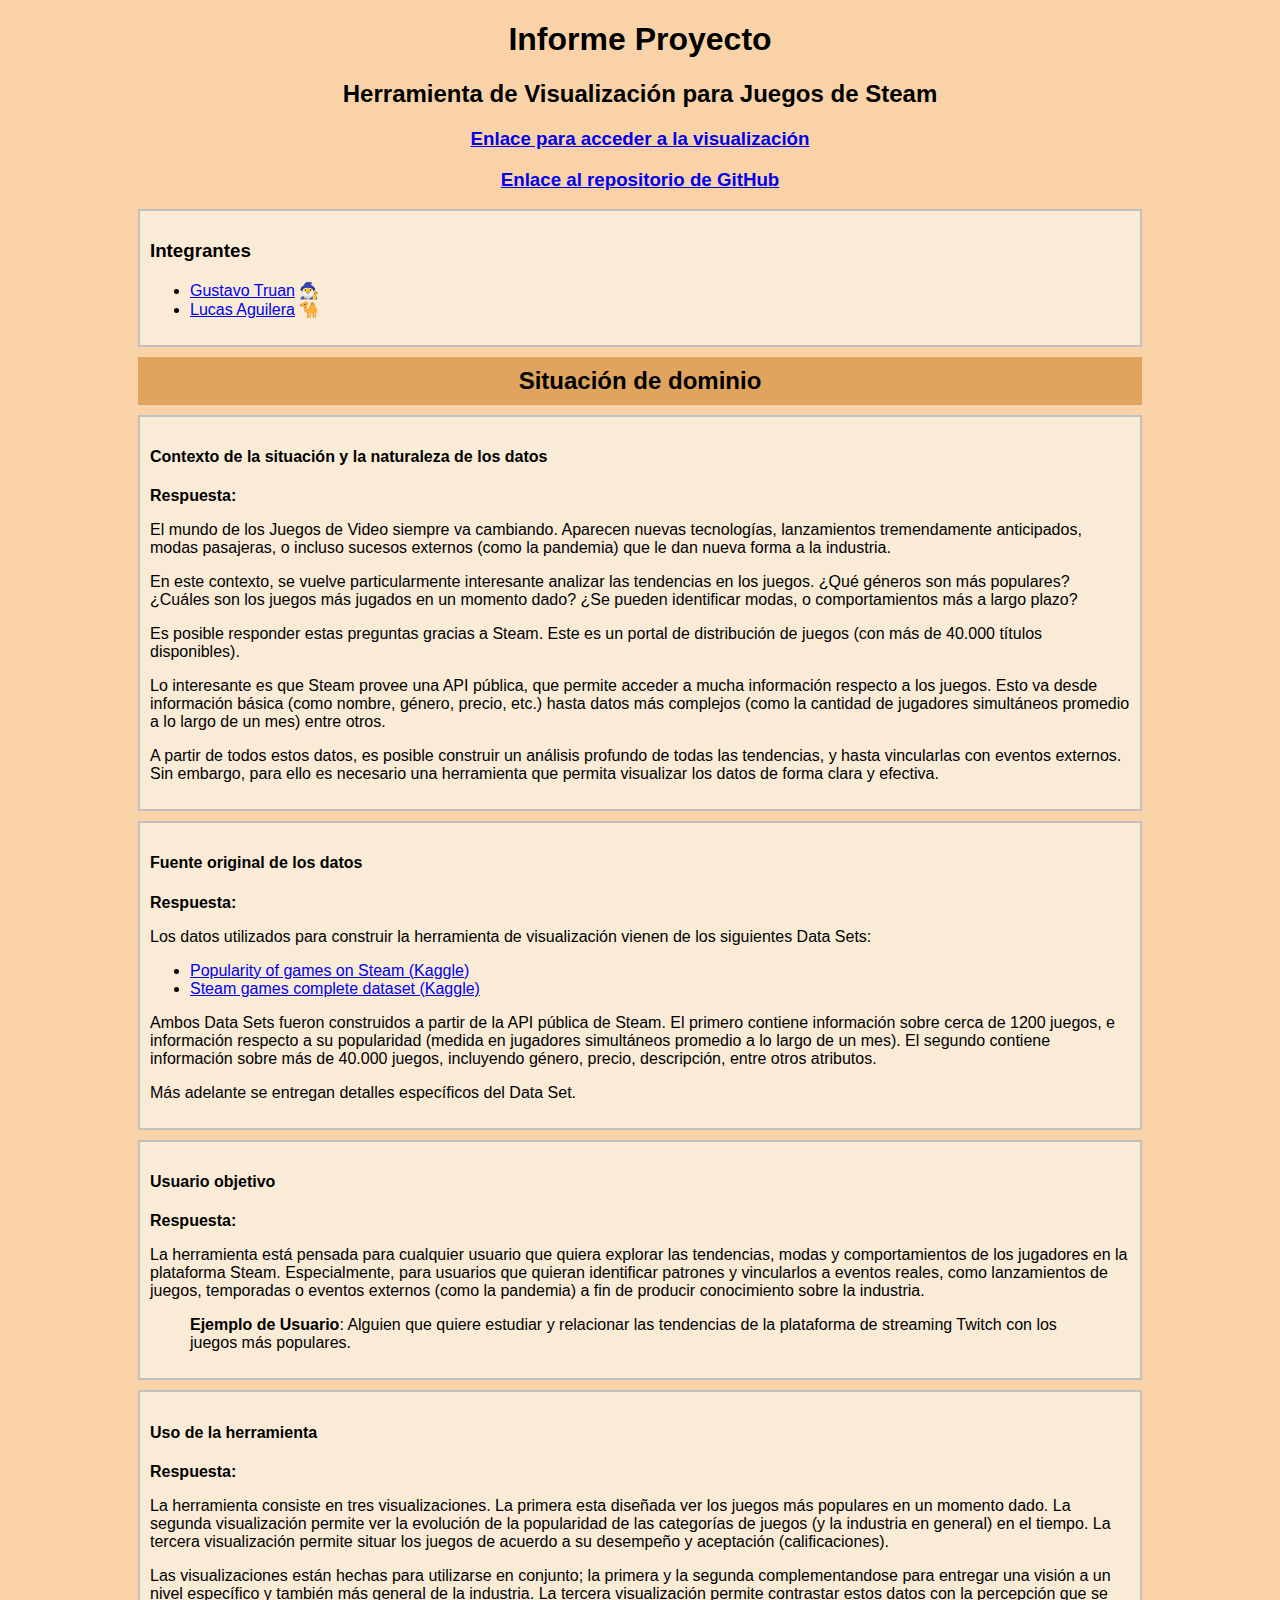
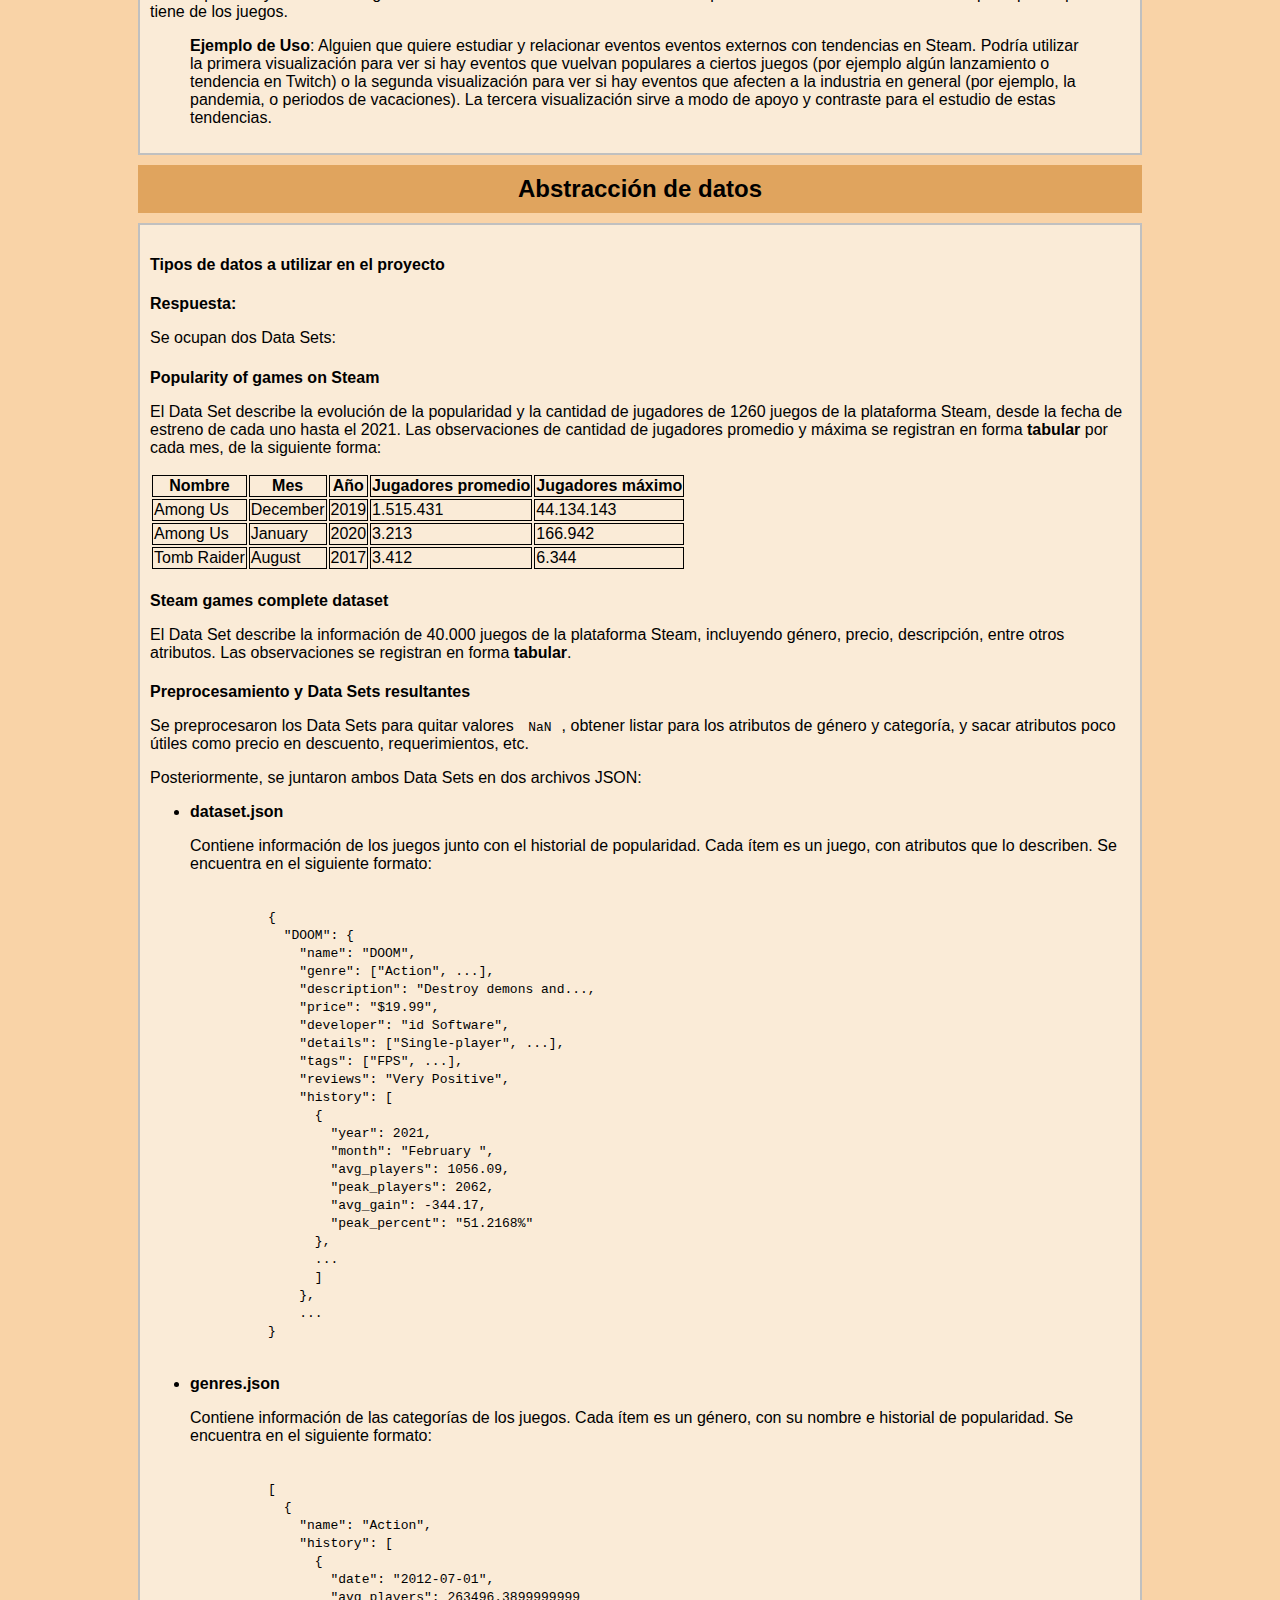
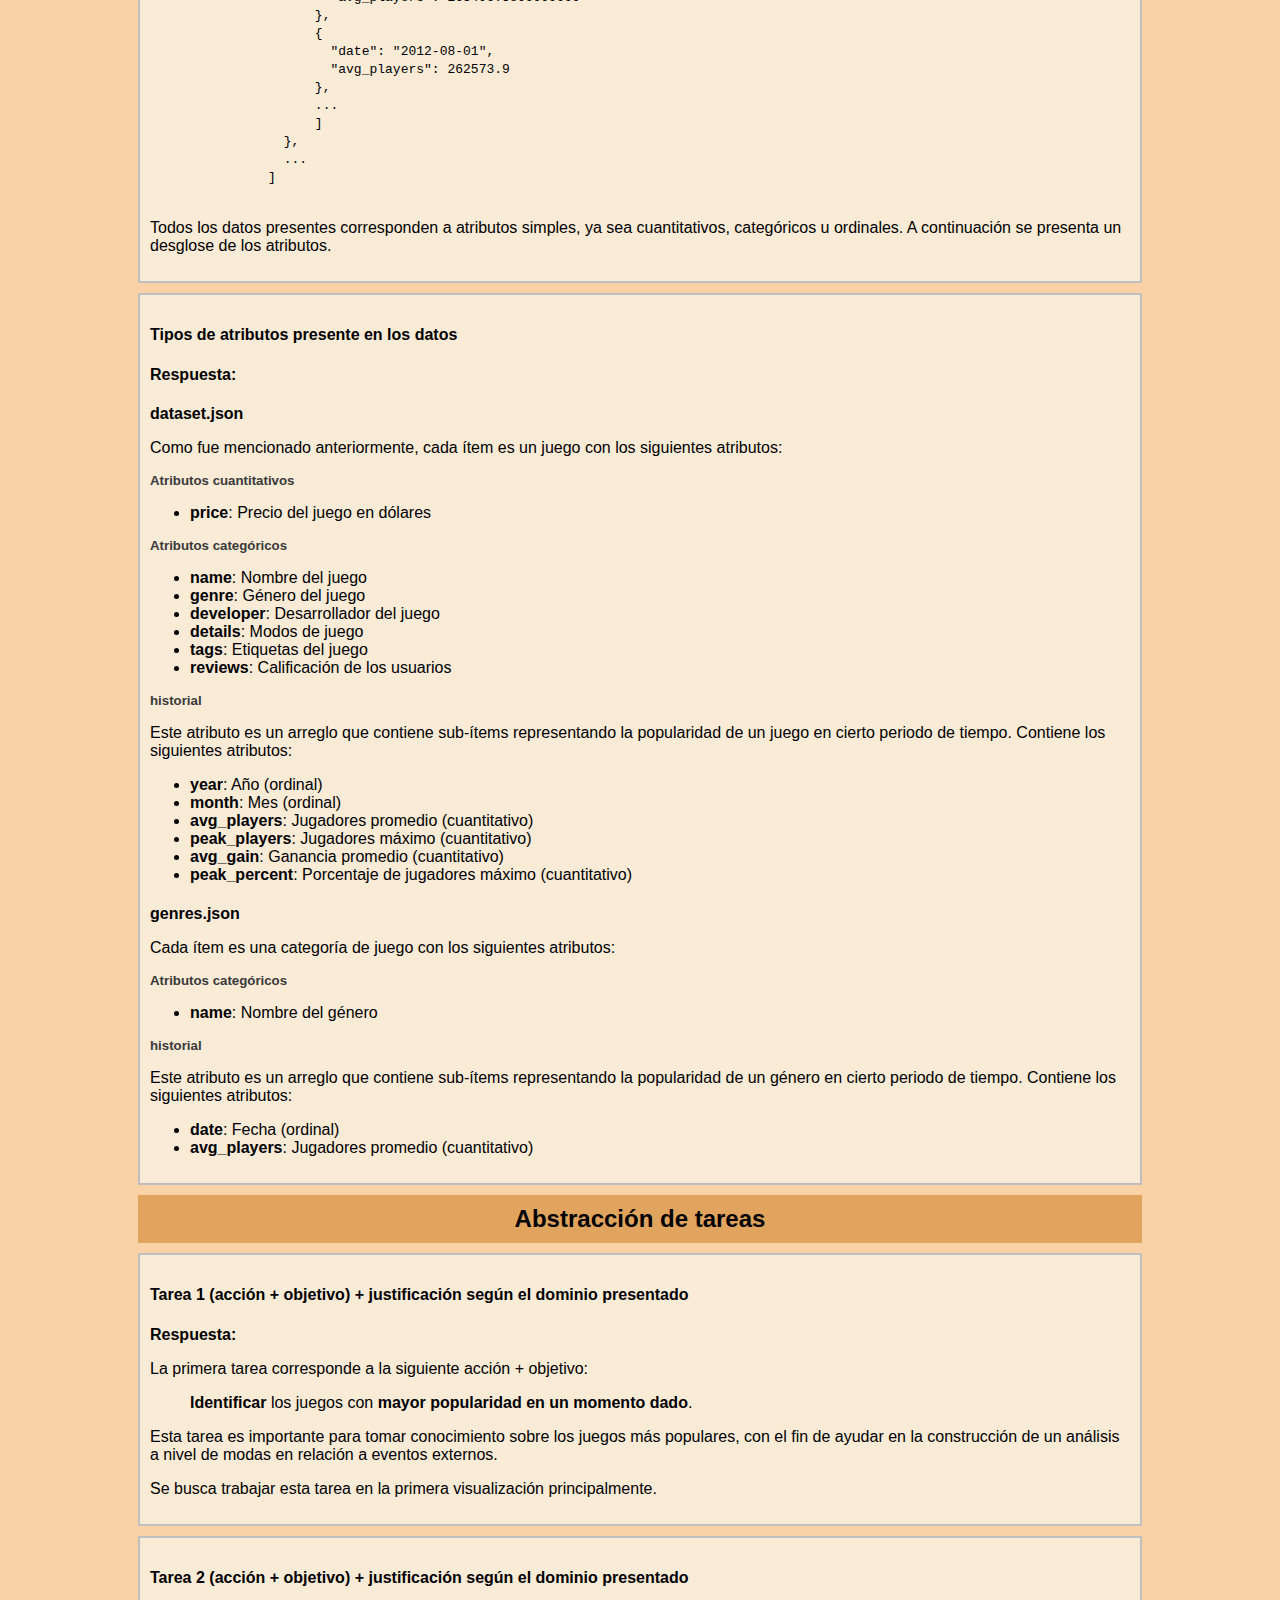
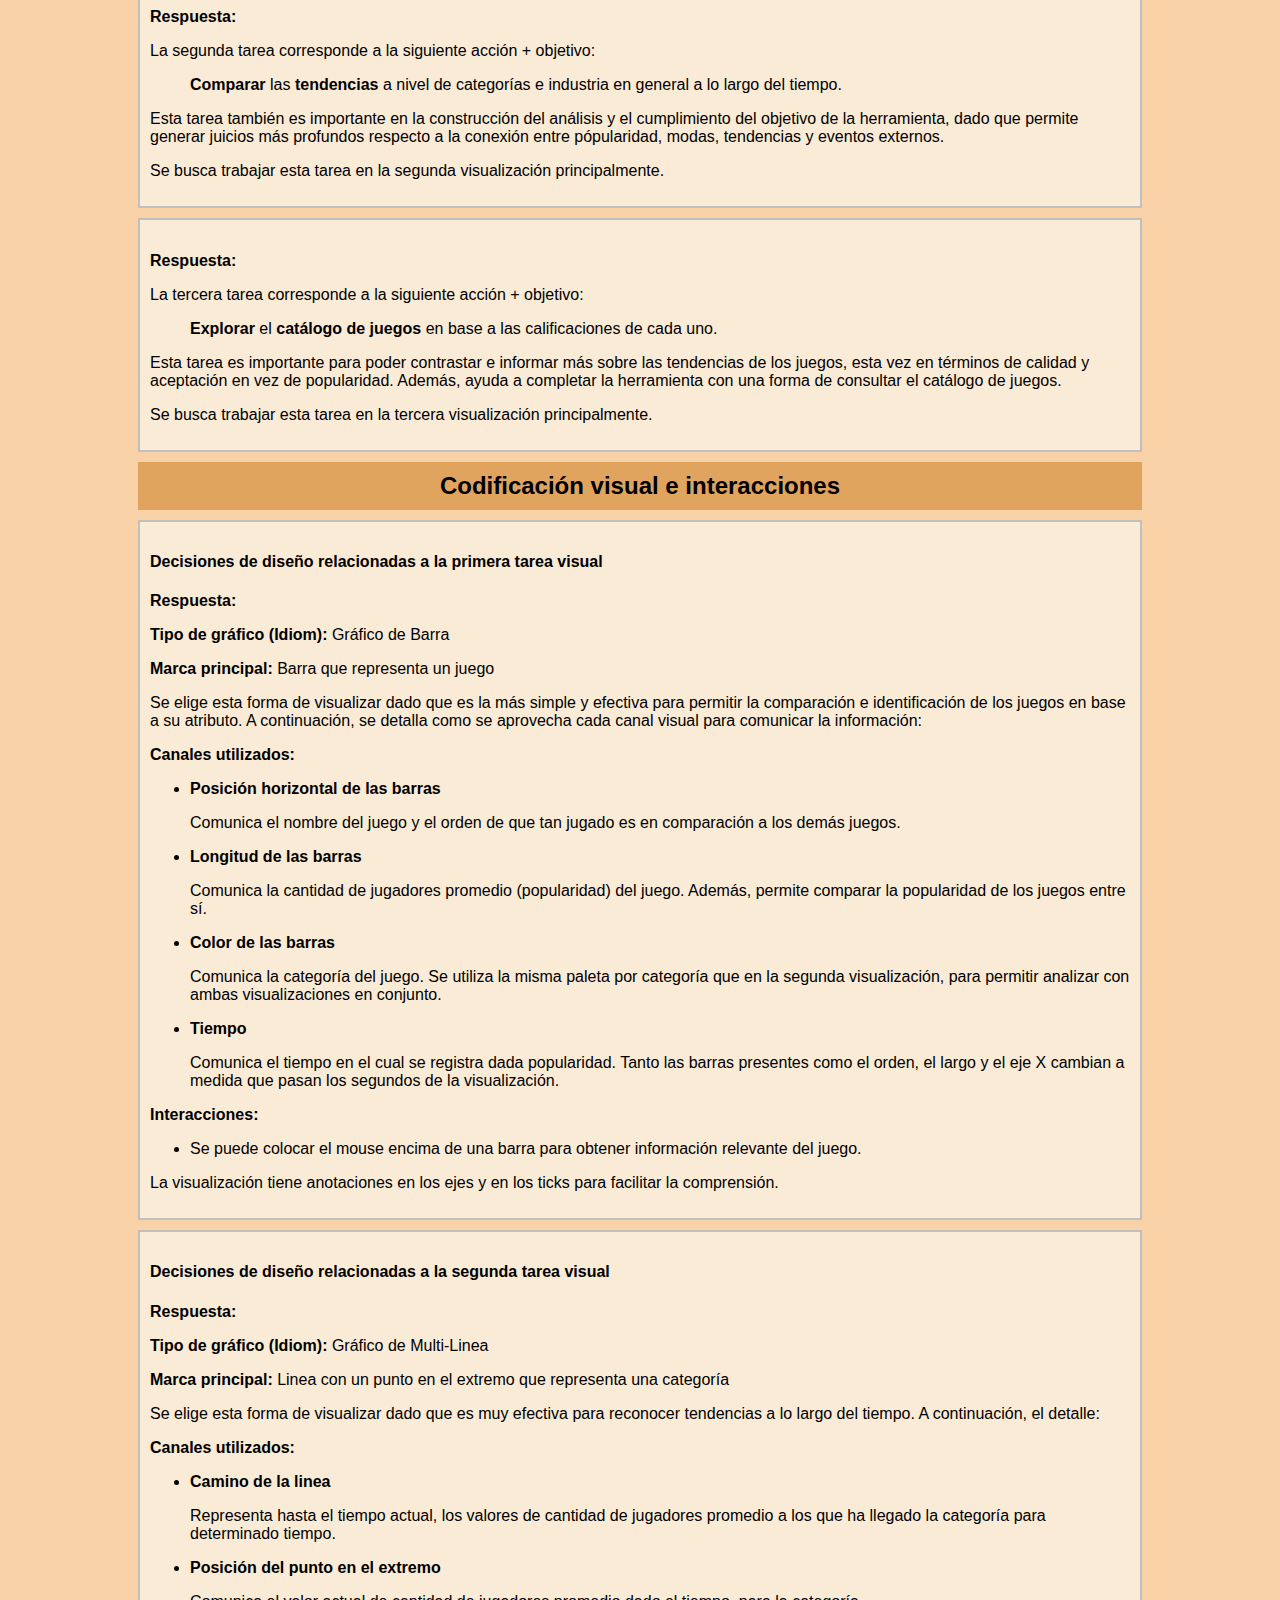
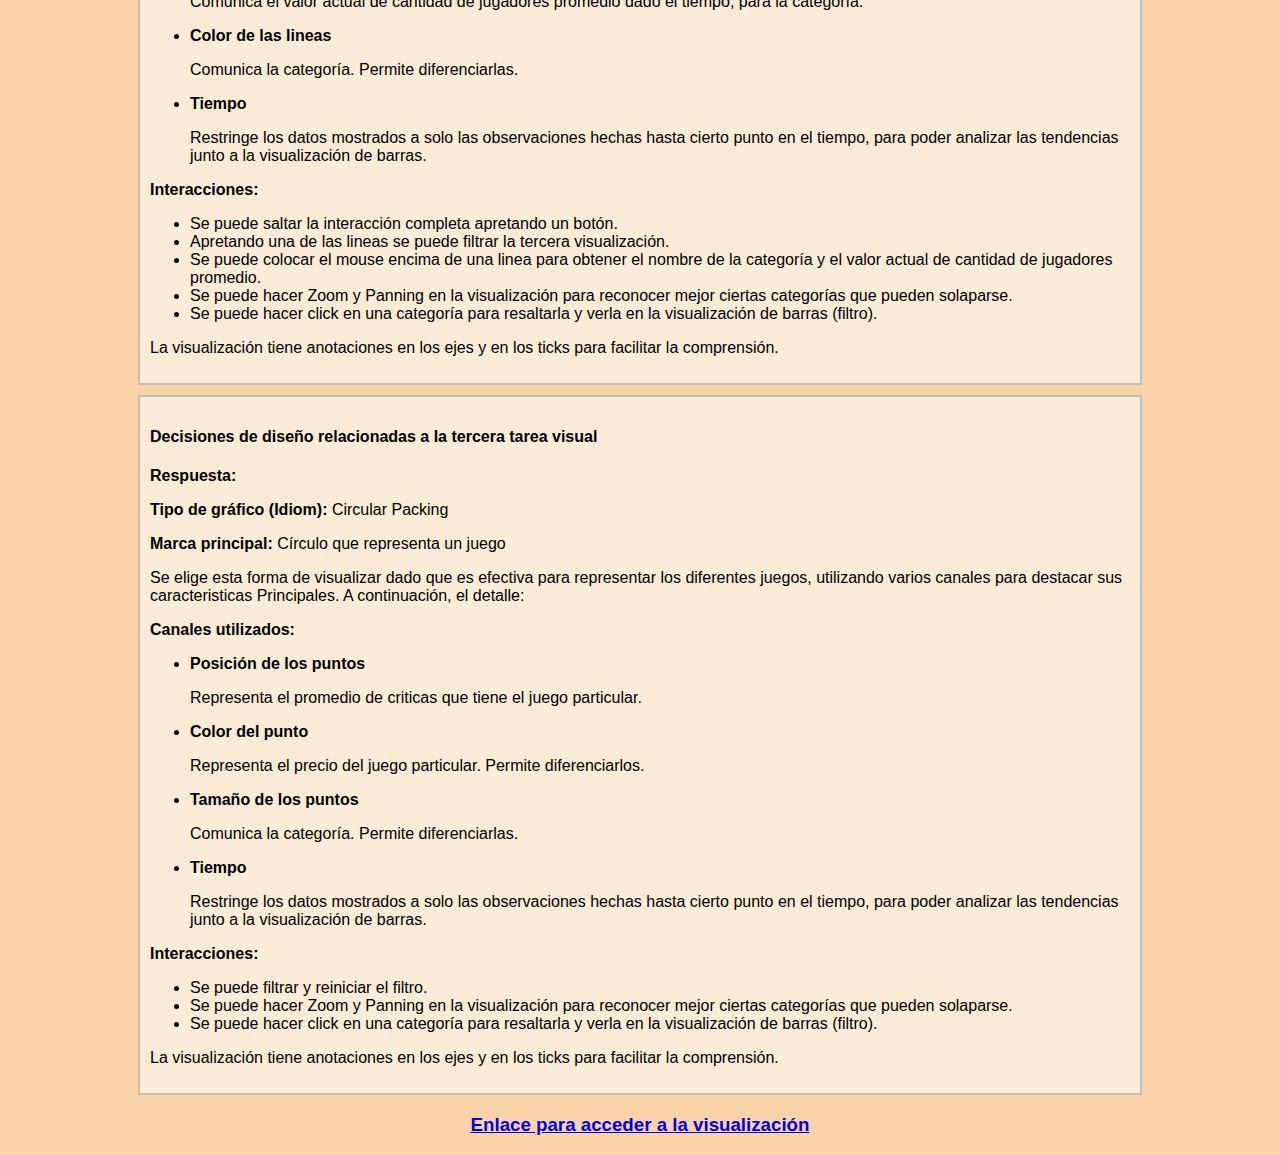
==== commit aaa342b8: "cambio parcial" ====
--- a/index.html
+++ b/index.html
@@ -405,6 +405,10 @@
                     </ul>
                     <p><b>Interacciones:</b></p>
                     <ul>
+                      <li>Se puede saltar la interacción completa apretando un botón.
+                      </li>
+                      <li>Apretando una de las lineas se puede filtrar la tercera visualización. 
+                      </li>
                       <li>Se puede colocar el mouse encima de una linea para obtener
                         el nombre de la categoría y el valor actual de cantidad de jugadores promedio.
                       </li>
@@ -423,7 +427,42 @@
                     <h4>Decisiones de diseño relacionadas a la tercera tarea visual</h4>
                     <!-- Puedes agregar los P que sean necesarios -->
                     <h4>Respuesta:</h4>
-                    <p>Modifica solo este texto (no el de arriba) para poner tu respuesta</p>
+                    <p><b>Tipo de gráfico (Idiom): </b>Circular Packing</p>
+                    <p><b>Marca principal:</b> Círculo que representa un juego</p>
+                    <p>Se elige esta forma de visualizar dado que es efectiva para representar los 
+                      diferentes juegos, utilizando varios canales para destacar sus caracteristicas
+                      Principales. A continuación, el detalle:
+                    </p>
+                    <p><b>Canales utilizados:</b></p>
+                    <ul>
+                      <li><b>Posición de los puntos</b></li>
+                      <p>Representa el promedio de criticas que tiene el juego particular.
+                      </p>
+                      <li><b>Color del punto</b></li>
+                      <p>Representa el precio del juego particular. Permite diferenciarlos.
+                      </p>
+                      <li><b>Tamaño de los puntos</b></li>
+                      <p>Comunica la categoría. Permite diferenciarlas.
+                      </p>
+                      <li><b>Tiempo</b></li>
+                      <p>Restringe los datos mostrados a solo las observaciones hechas hasta cierto punto en el tiempo,
+                        para poder analizar las tendencias junto a la visualización de barras.
+                      </p>
+                    </ul>
+                    <p><b>Interacciones:</b></p>
+                    <ul>
+                      <li>Se puede filtrar y reiniciar el filtro.
+                      </li>
+                      <li>Se puede hacer Zoom y Panning en la visualización para reconocer mejor ciertas
+                        categorías que pueden solaparse.
+                      </li>
+                      <li>Se puede hacer click en una categoría para resaltarla y verla en la visualización
+                        de barras (filtro).
+                      </li>
+                    </ul>
+                    <p>La visualización tiene anotaciones en los ejes y en los ticks para
+                      facilitar la comprensión.
+                    </p>
                 </div>
         </div>
 
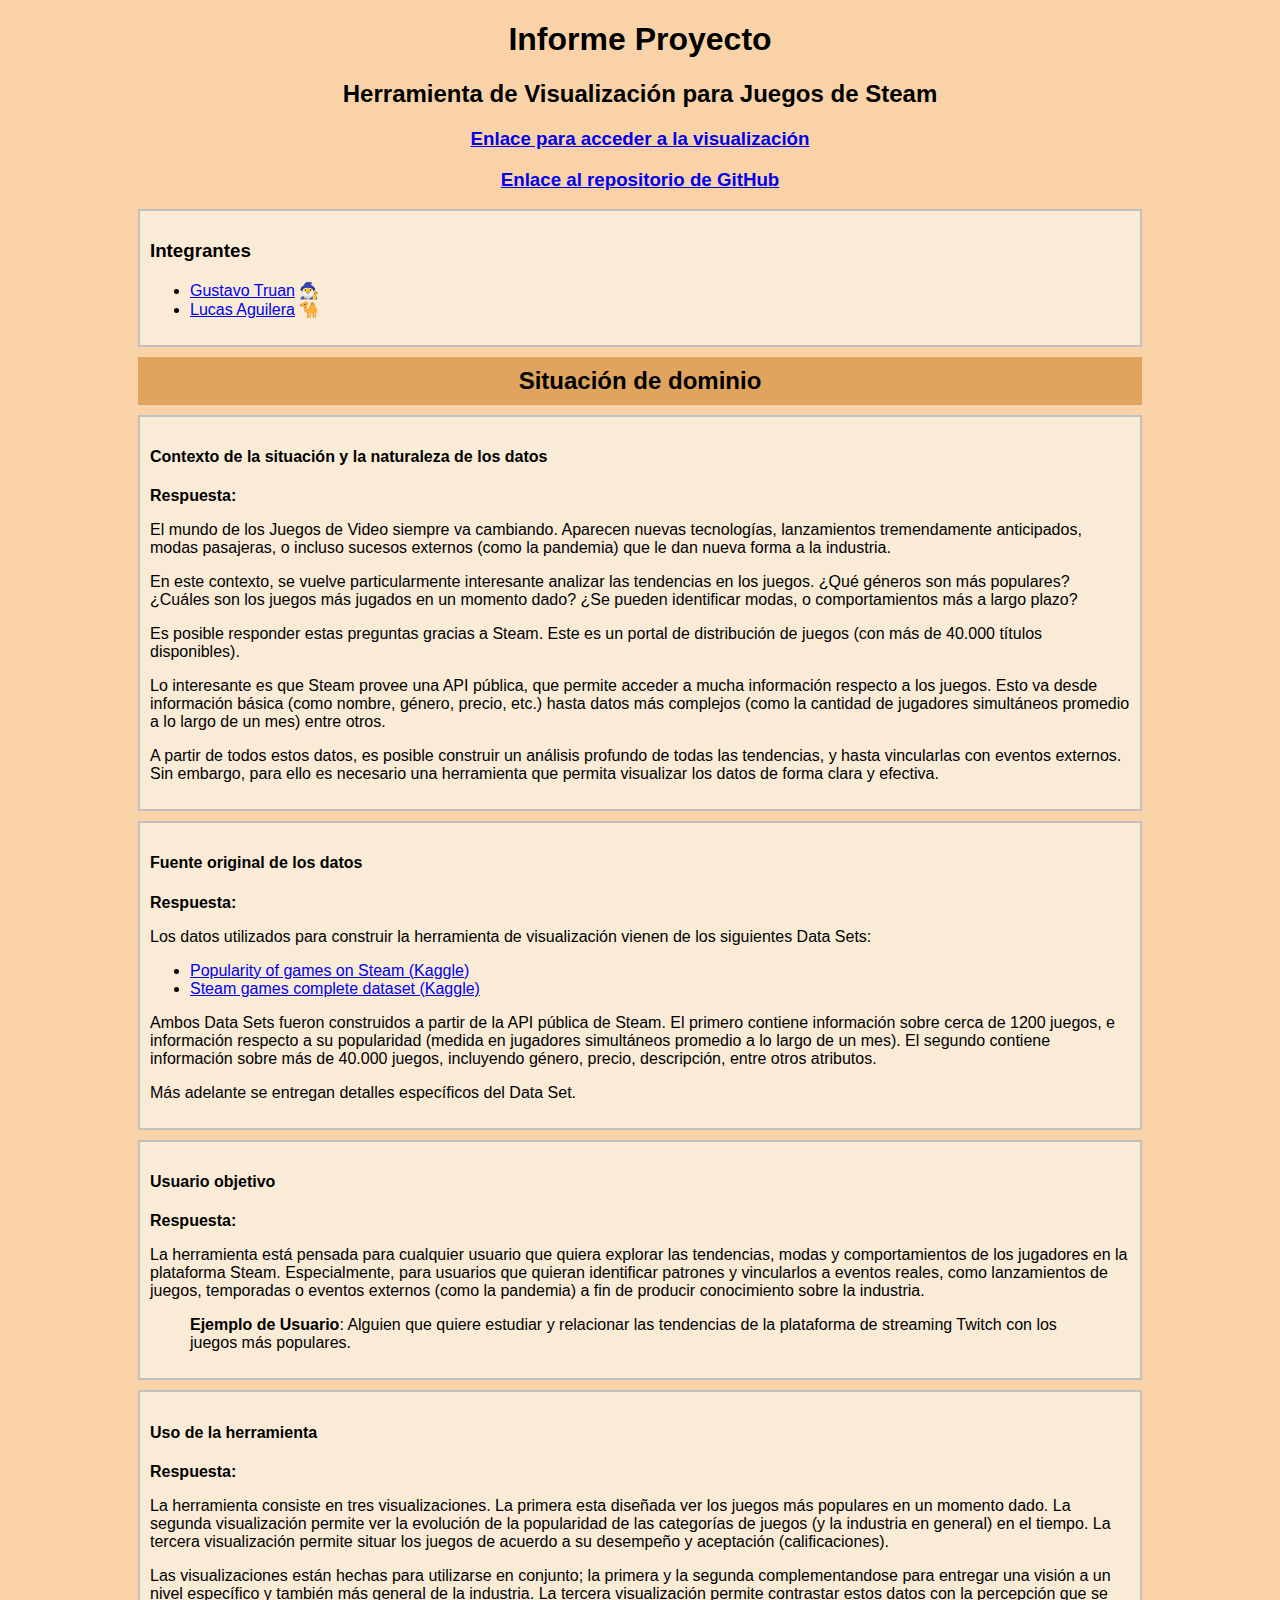
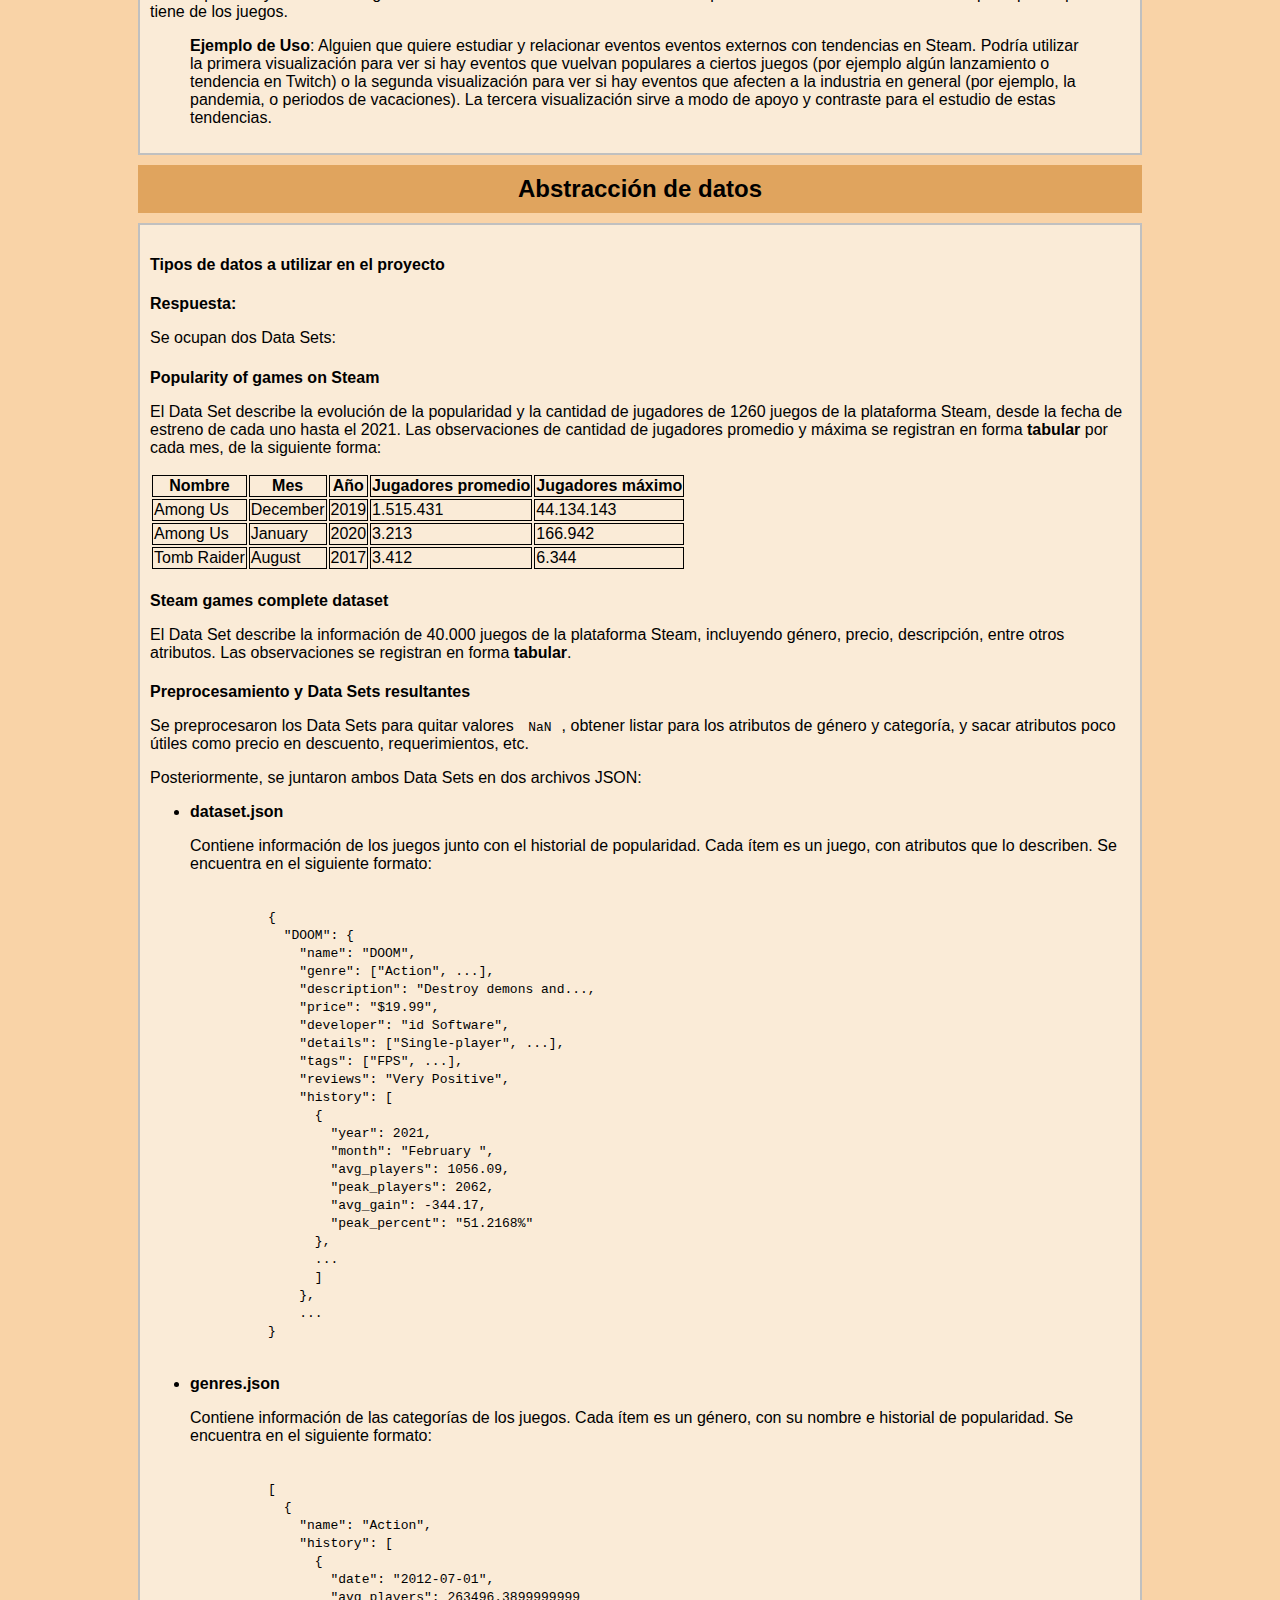
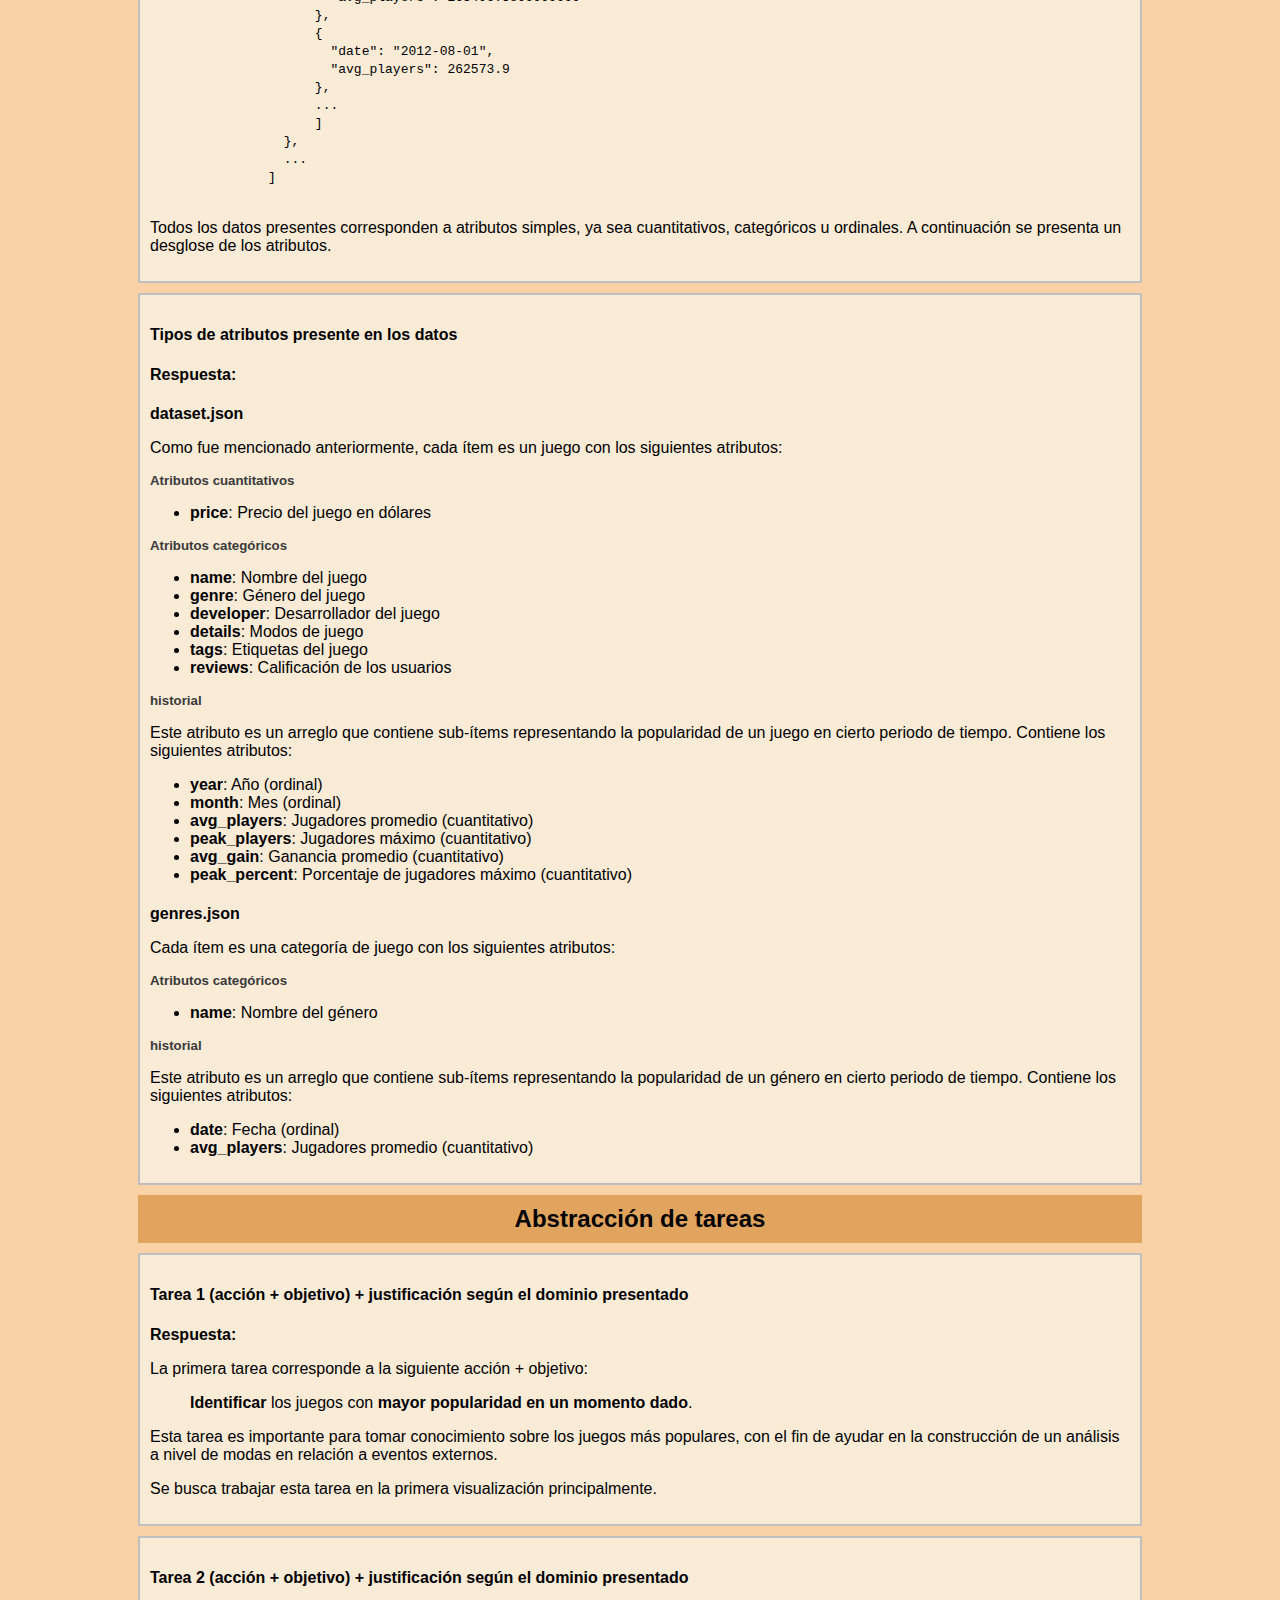
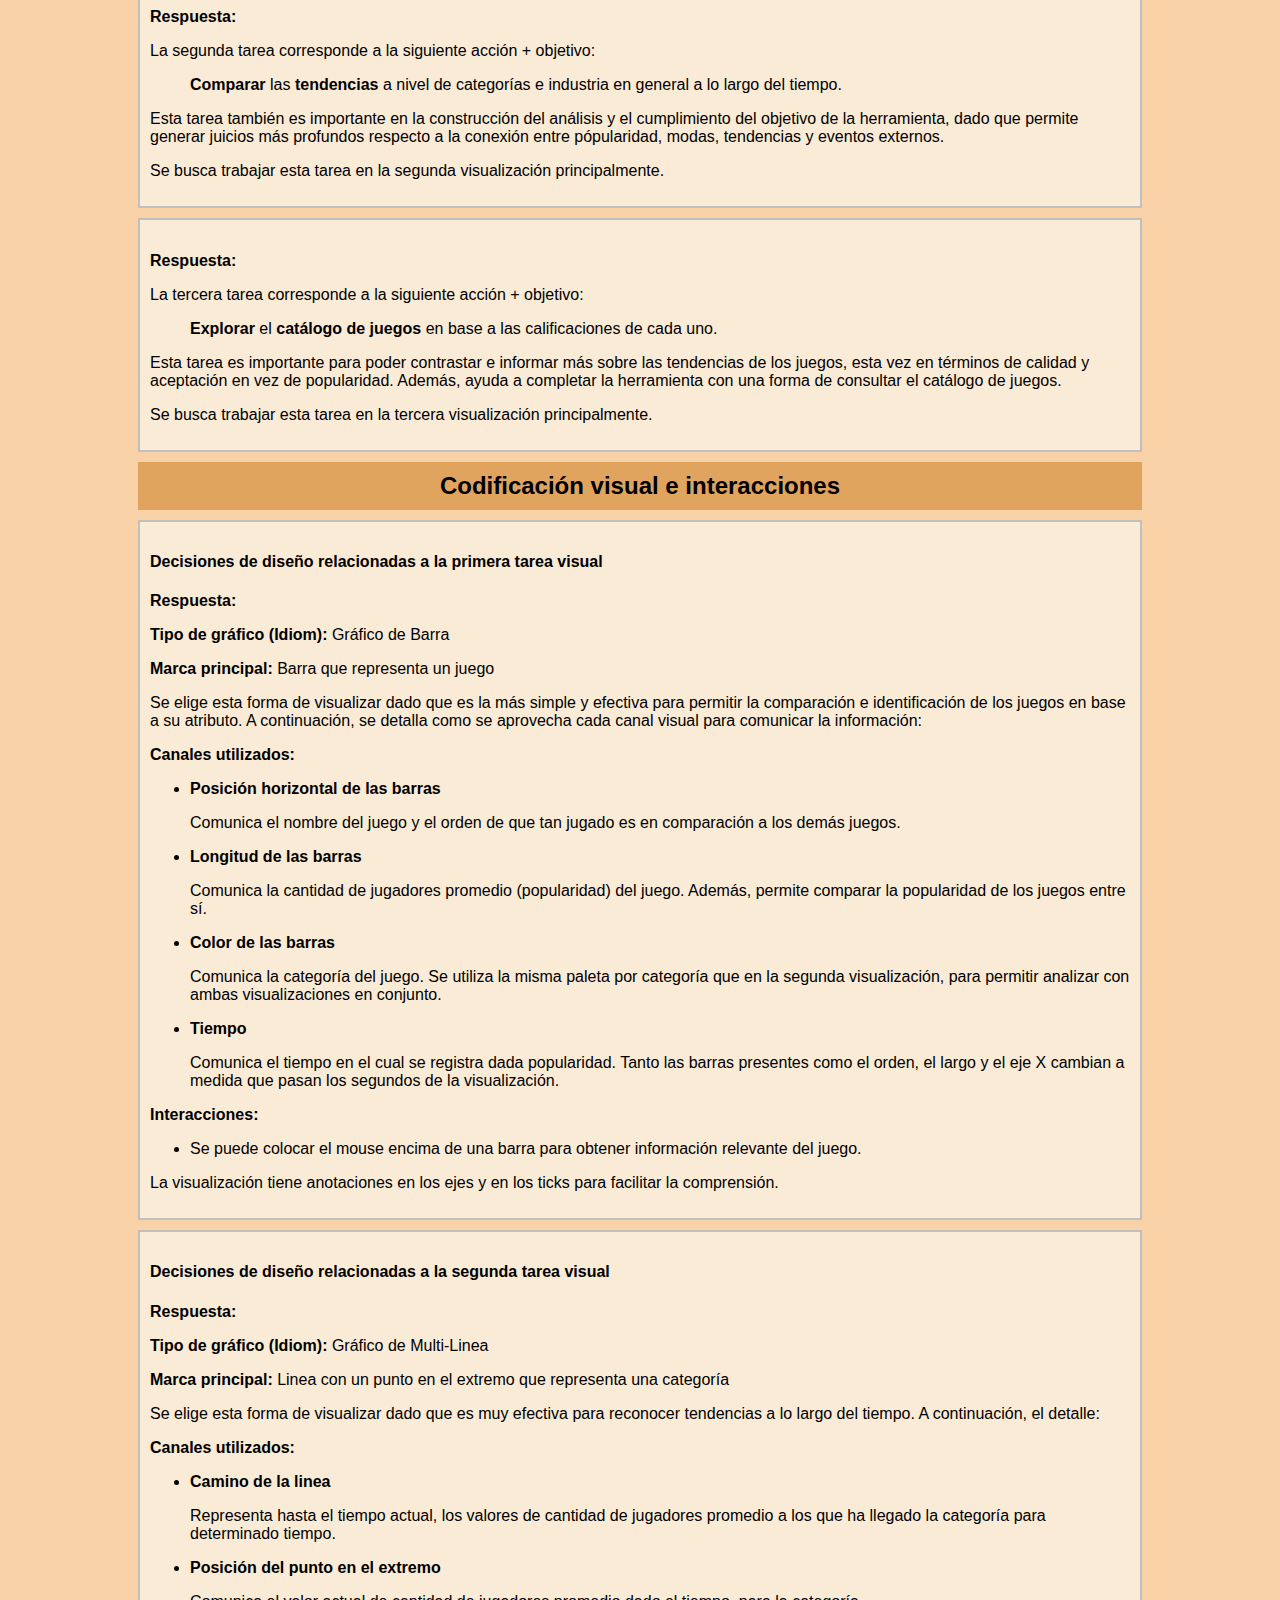
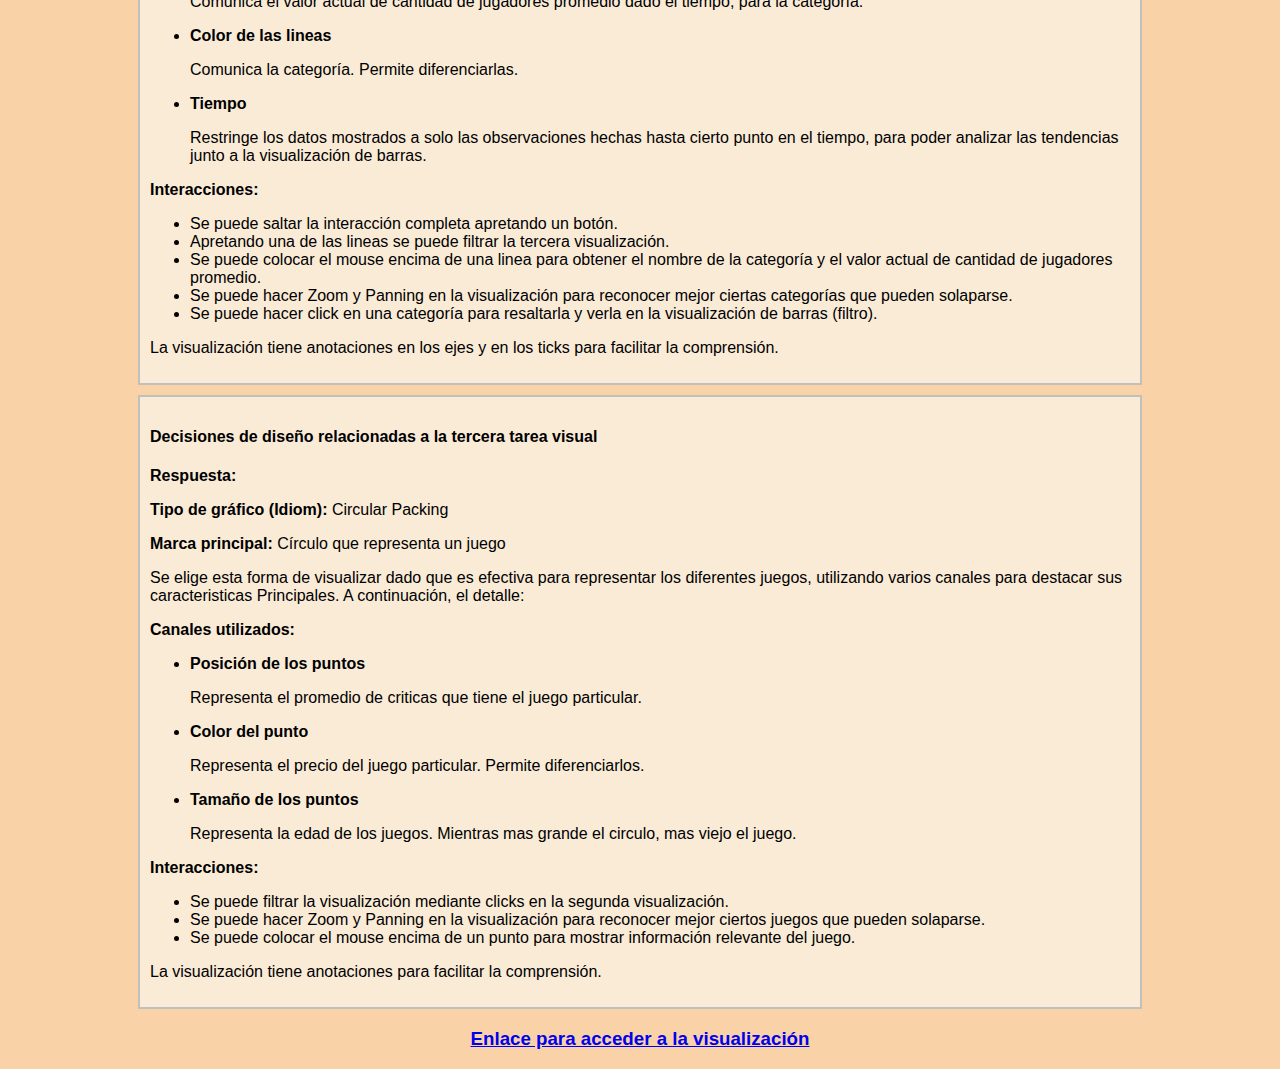
==== commit eaba8762: "cambios finales index" ====
--- a/index.html
+++ b/index.html
@@ -442,25 +442,21 @@
                       <p>Representa el precio del juego particular. Permite diferenciarlos.
                       </p>
                       <li><b>Tamaño de los puntos</b></li>
-                      <p>Comunica la categoría. Permite diferenciarlas.
-                      </p>
-                      <li><b>Tiempo</b></li>
-                      <p>Restringe los datos mostrados a solo las observaciones hechas hasta cierto punto en el tiempo,
-                        para poder analizar las tendencias junto a la visualización de barras.
+                      <p>Representa la edad de los juegos. Mientras mas grande el circulo, mas viejo el juego.
                       </p>
                     </ul>
                     <p><b>Interacciones:</b></p>
                     <ul>
-                      <li>Se puede filtrar y reiniciar el filtro.
-                      </li>
-                      <li>Se puede hacer Zoom y Panning en la visualización para reconocer mejor ciertas
-                        categorías que pueden solaparse.
-                      </li>
-                      <li>Se puede hacer click en una categoría para resaltarla y verla en la visualización
-                        de barras (filtro).
-                      </li>
-                    </ul>
-                    <p>La visualización tiene anotaciones en los ejes y en los ticks para
+                      <li>Se puede filtrar la visualización mediante clicks en la segunda visualización.
+                      </li>
+                      <li>Se puede hacer Zoom y Panning en la visualización para reconocer mejor ciertos juegos
+                        que pueden solaparse.
+                      </li>
+                      <li>Se puede colocar el mouse encima de un punto para mostrar
+                        información relevante del juego.
+                      </li>
+                    </ul>
+                    <p>La visualización tiene anotaciones para
                       facilitar la comprensión.
                     </p>
                 </div>
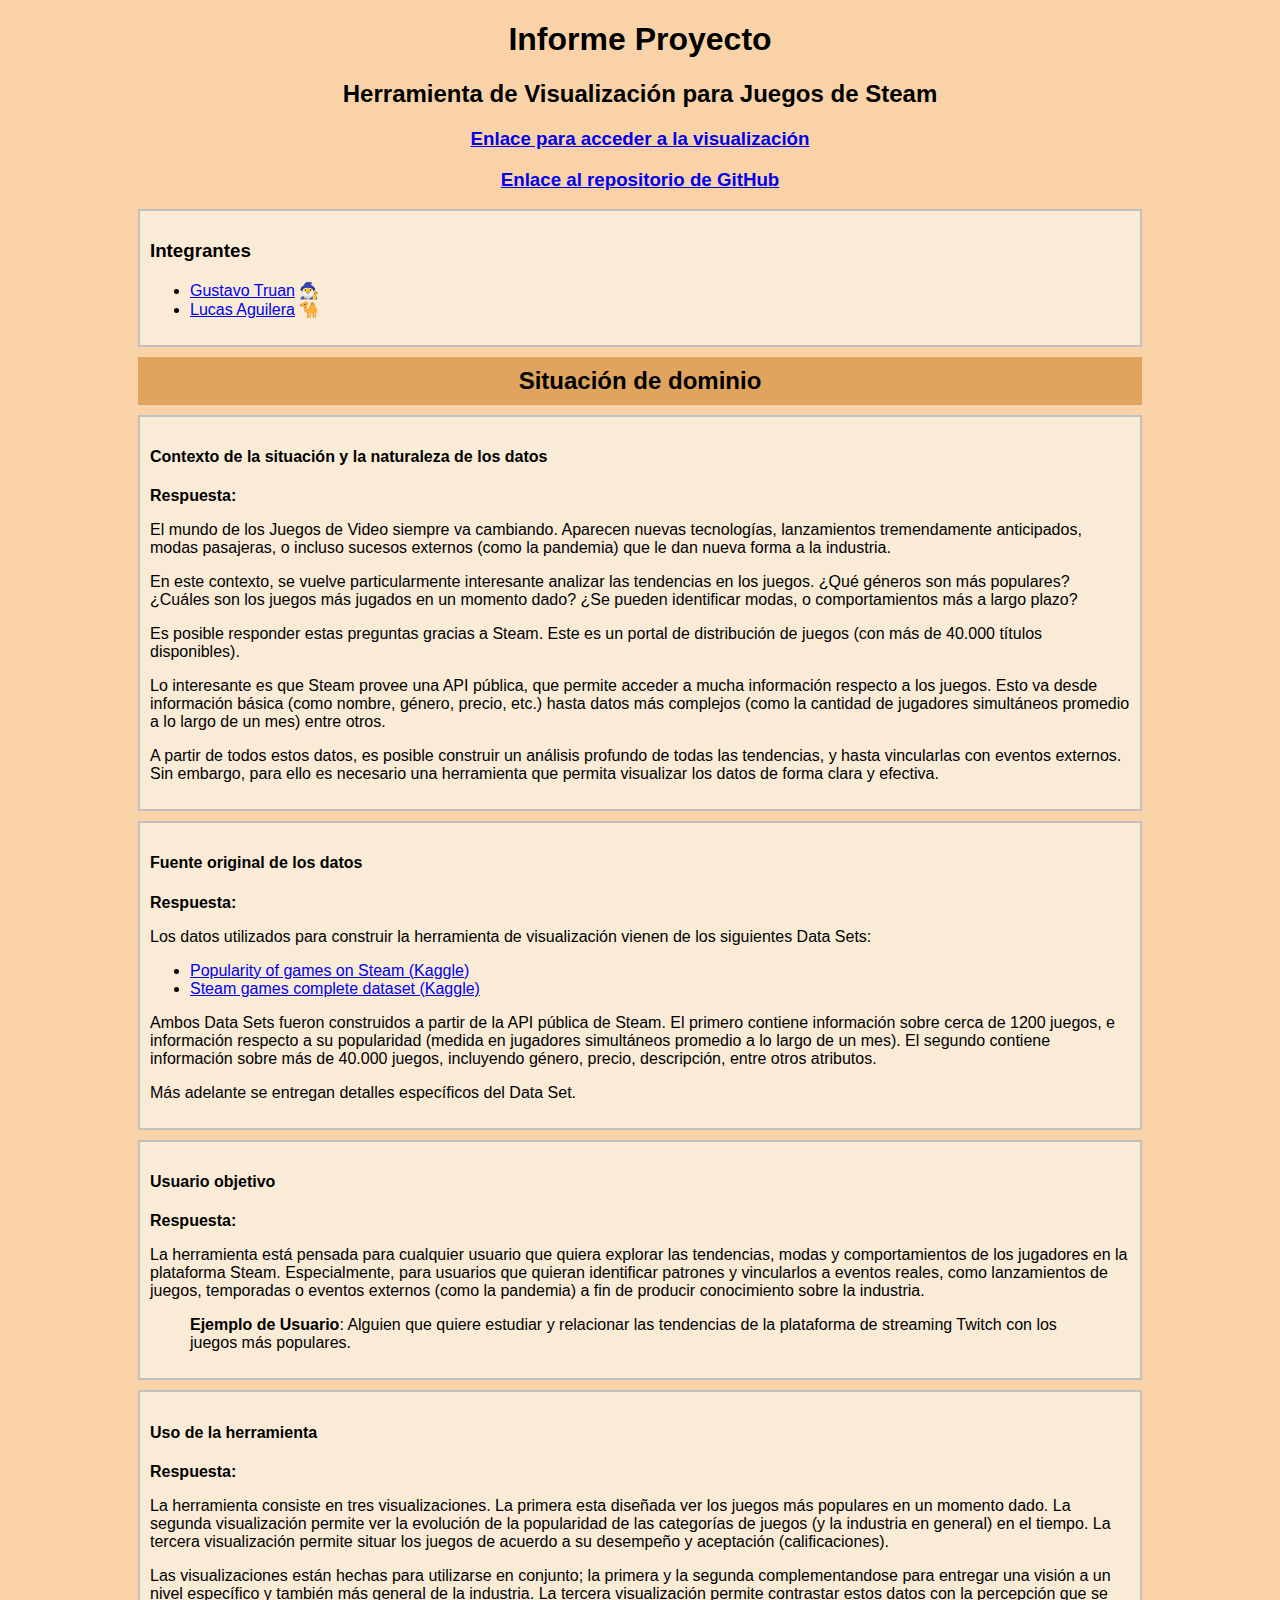
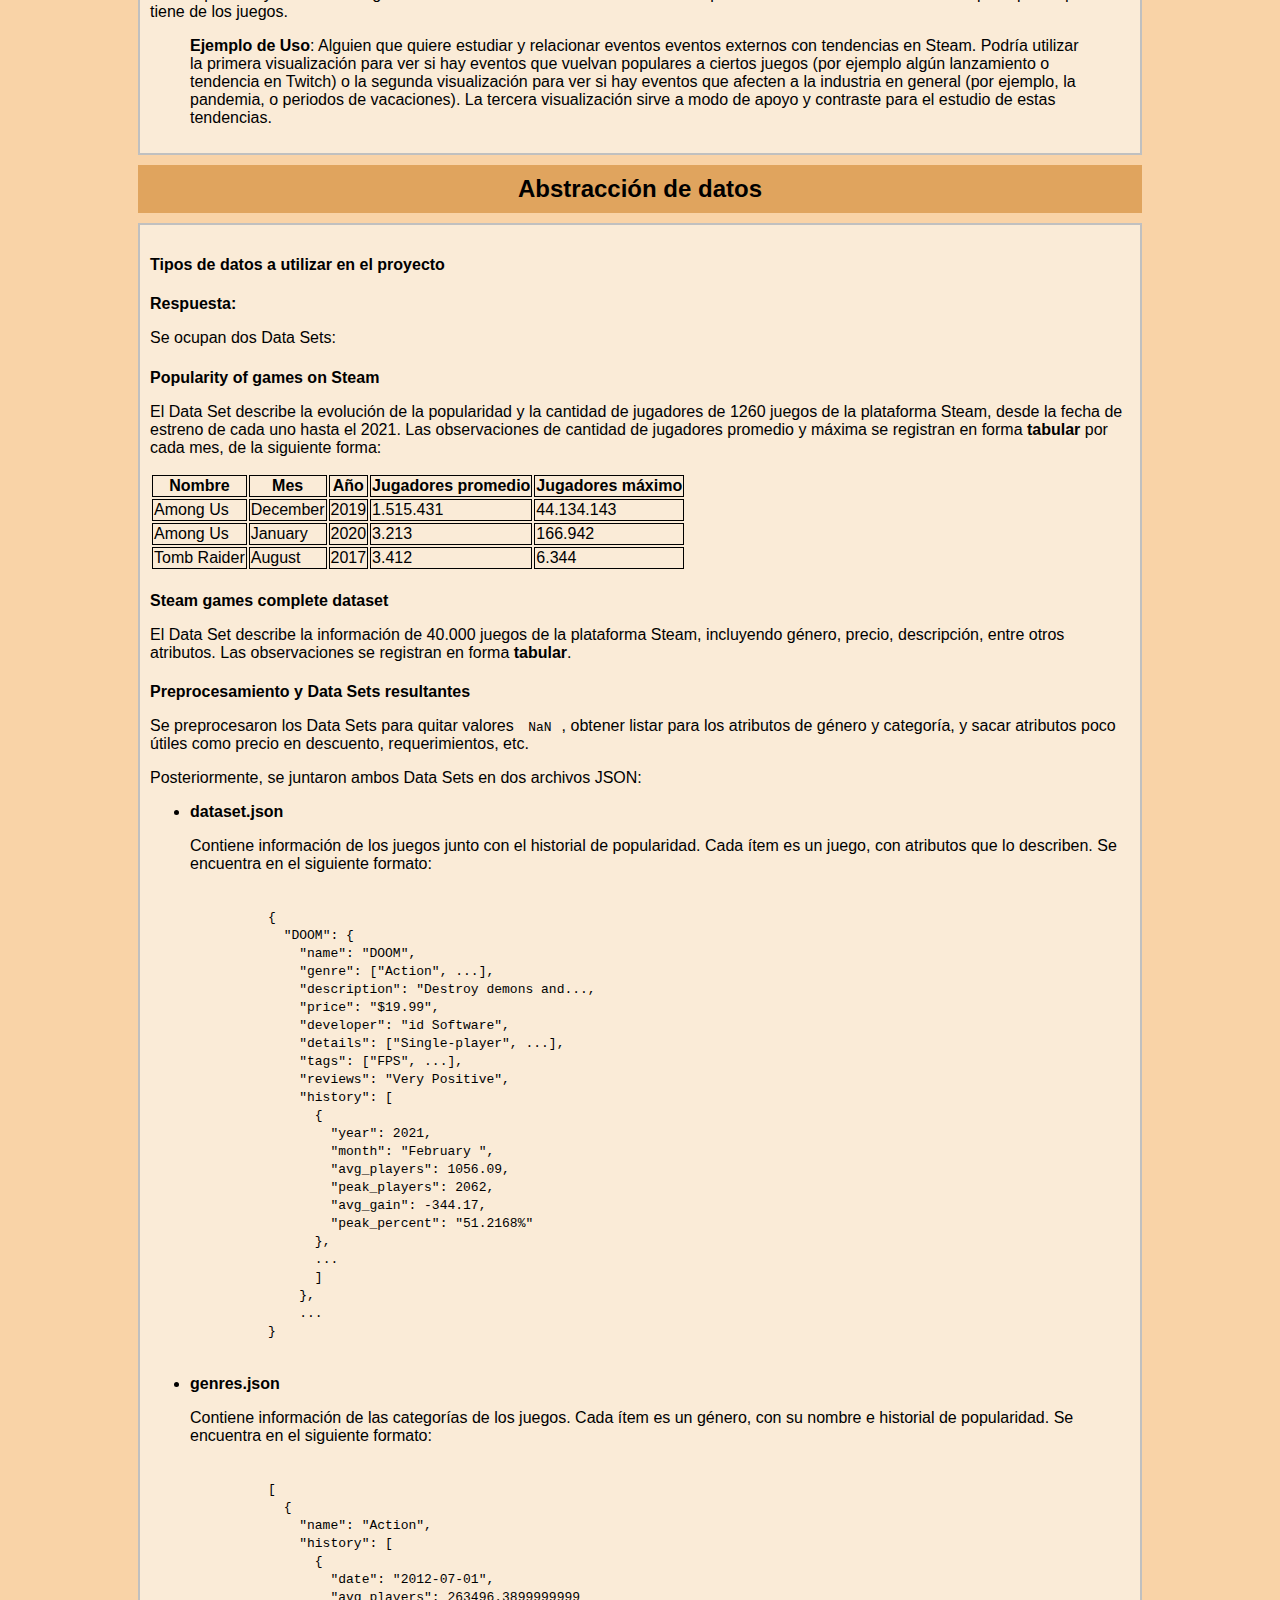
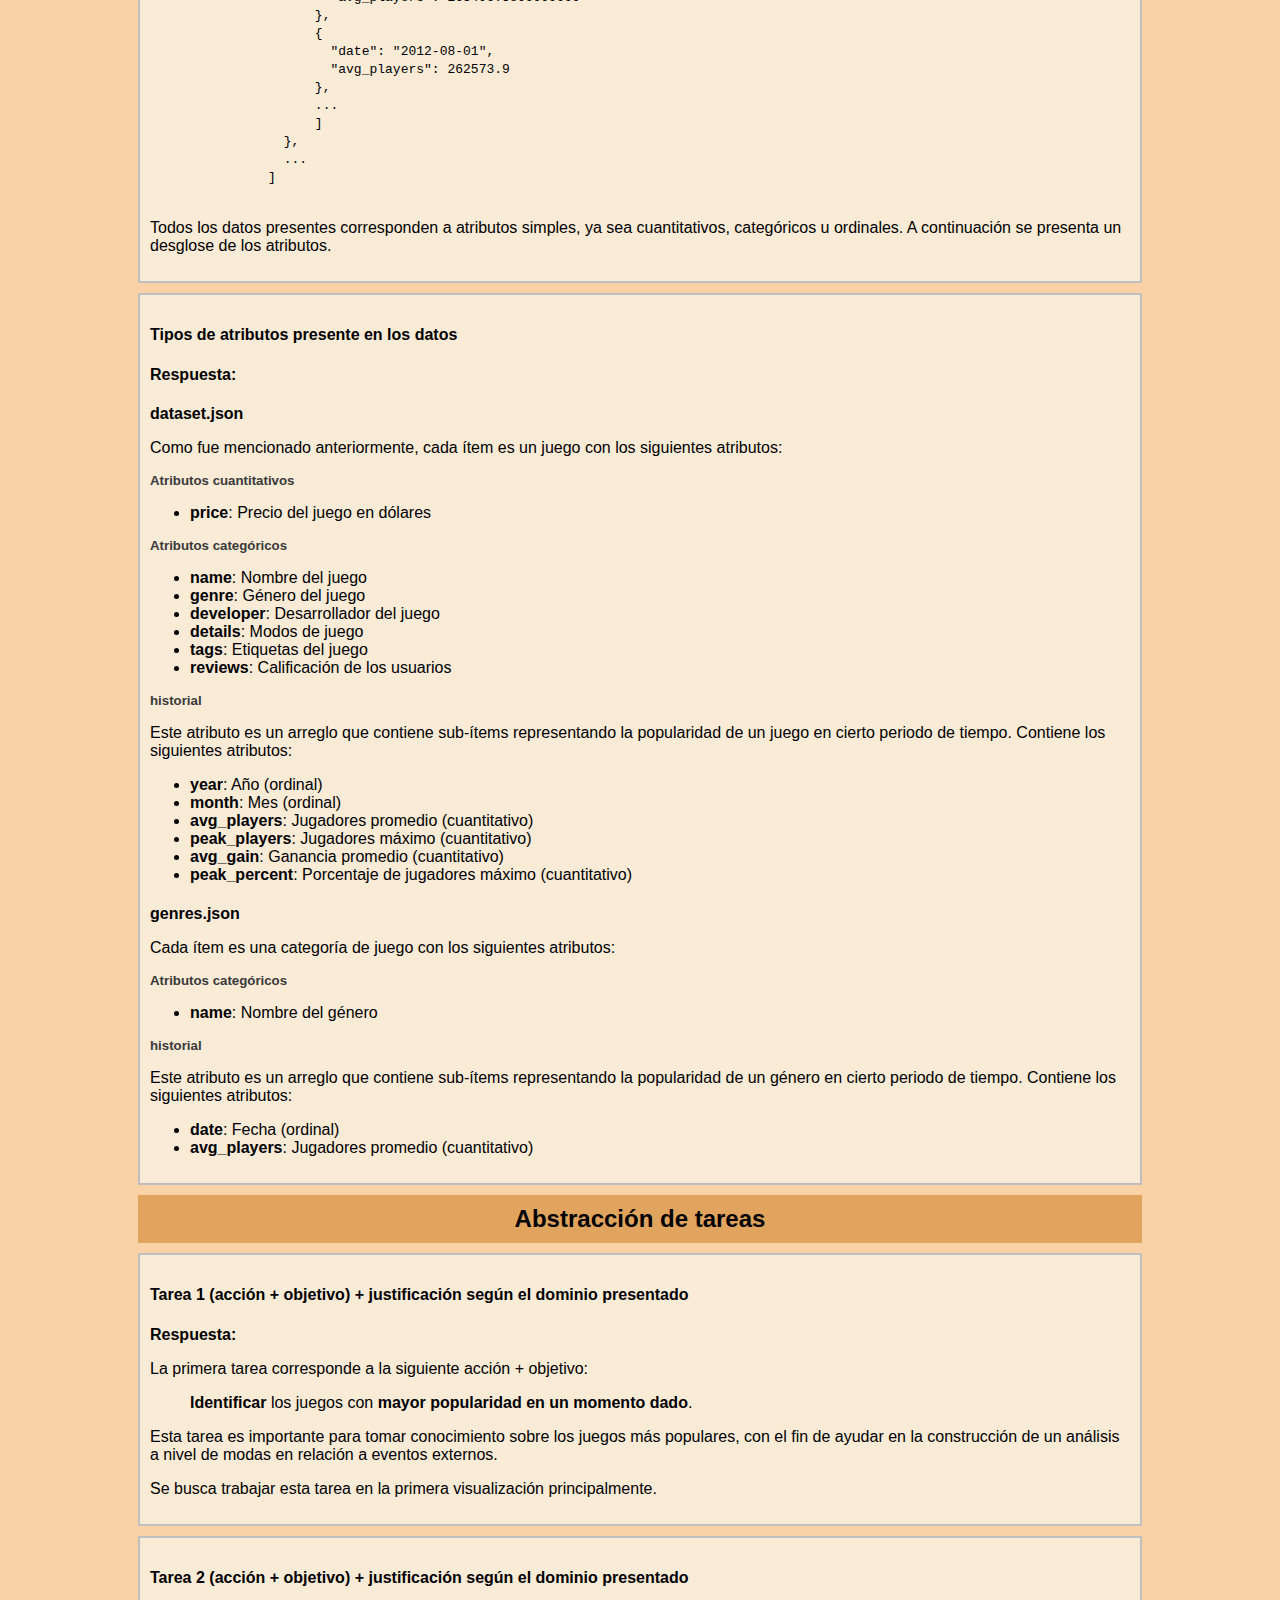
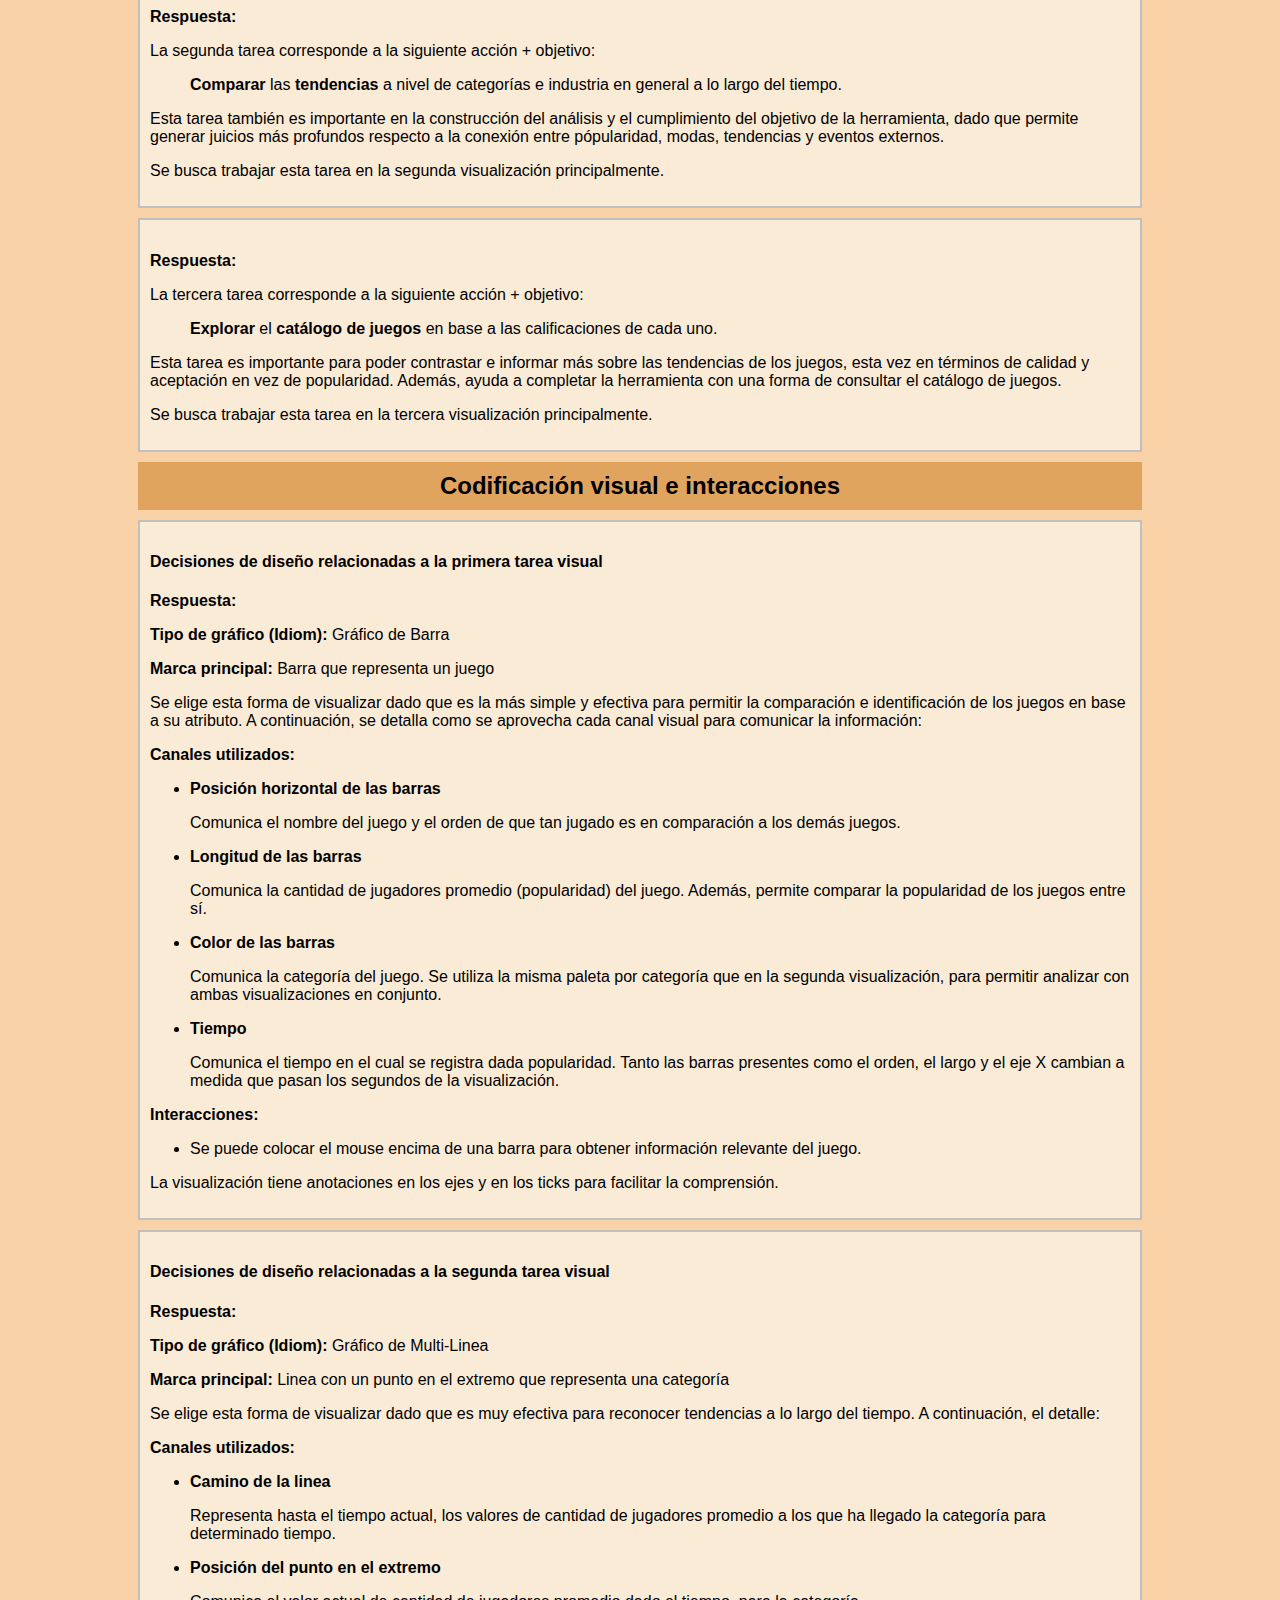
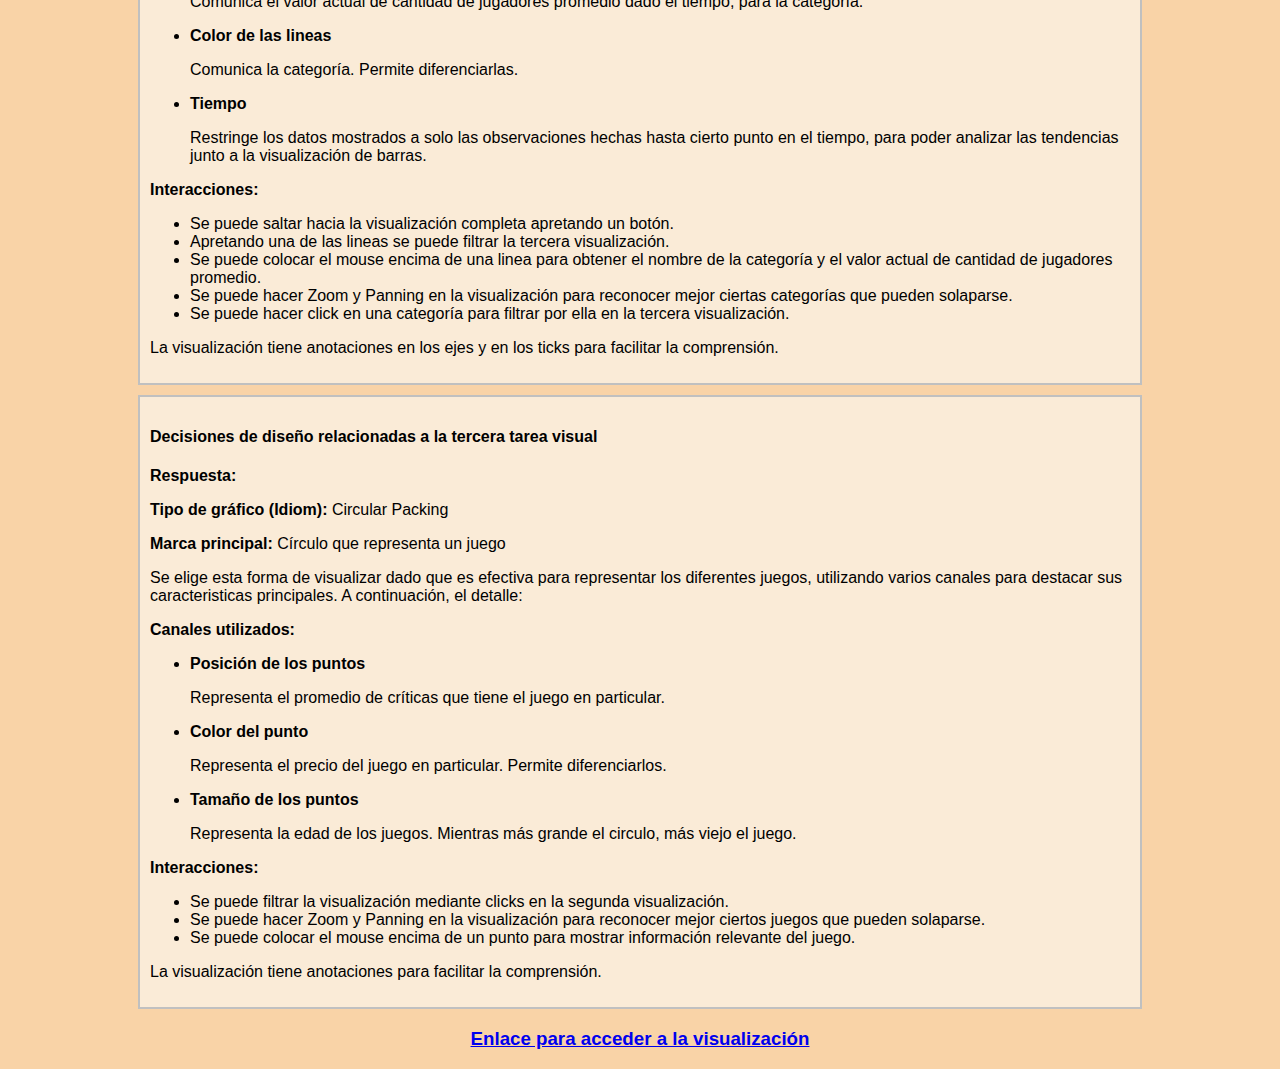
==== commit f936e231: "fix: Essay details" ====
--- a/index.html
+++ b/index.html
@@ -405,7 +405,7 @@
                     </ul>
                     <p><b>Interacciones:</b></p>
                     <ul>
-                      <li>Se puede saltar la interacción completa apretando un botón.
+                      <li>Se puede saltar hacia la visualización completa apretando un botón.
                       </li>
                       <li>Apretando una de las lineas se puede filtrar la tercera visualización. 
                       </li>
@@ -415,8 +415,7 @@
                       <li>Se puede hacer Zoom y Panning en la visualización para reconocer mejor ciertas
                         categorías que pueden solaparse.
                       </li>
-                      <li>Se puede hacer click en una categoría para resaltarla y verla en la visualización
-                        de barras (filtro).
+                      <li>Se puede hacer click en una categoría para filtrar por ella en la tercera visualización.
                       </li>
                     </ul>
                     <p>La visualización tiene anotaciones en los ejes y en los ticks para
@@ -431,18 +430,18 @@
                     <p><b>Marca principal:</b> Círculo que representa un juego</p>
                     <p>Se elige esta forma de visualizar dado que es efectiva para representar los 
                       diferentes juegos, utilizando varios canales para destacar sus caracteristicas
-                      Principales. A continuación, el detalle:
+                      principales. A continuación, el detalle:
                     </p>
                     <p><b>Canales utilizados:</b></p>
                     <ul>
                       <li><b>Posición de los puntos</b></li>
-                      <p>Representa el promedio de criticas que tiene el juego particular.
+                      <p>Representa el promedio de críticas que tiene el juego en particular.
                       </p>
                       <li><b>Color del punto</b></li>
-                      <p>Representa el precio del juego particular. Permite diferenciarlos.
+                      <p>Representa el precio del juego en particular. Permite diferenciarlos.
                       </p>
                       <li><b>Tamaño de los puntos</b></li>
-                      <p>Representa la edad de los juegos. Mientras mas grande el circulo, mas viejo el juego.
+                      <p>Representa la edad de los juegos. Mientras más grande el circulo, más viejo el juego.
                       </p>
                     </ul>
                     <p><b>Interacciones:</b></p>
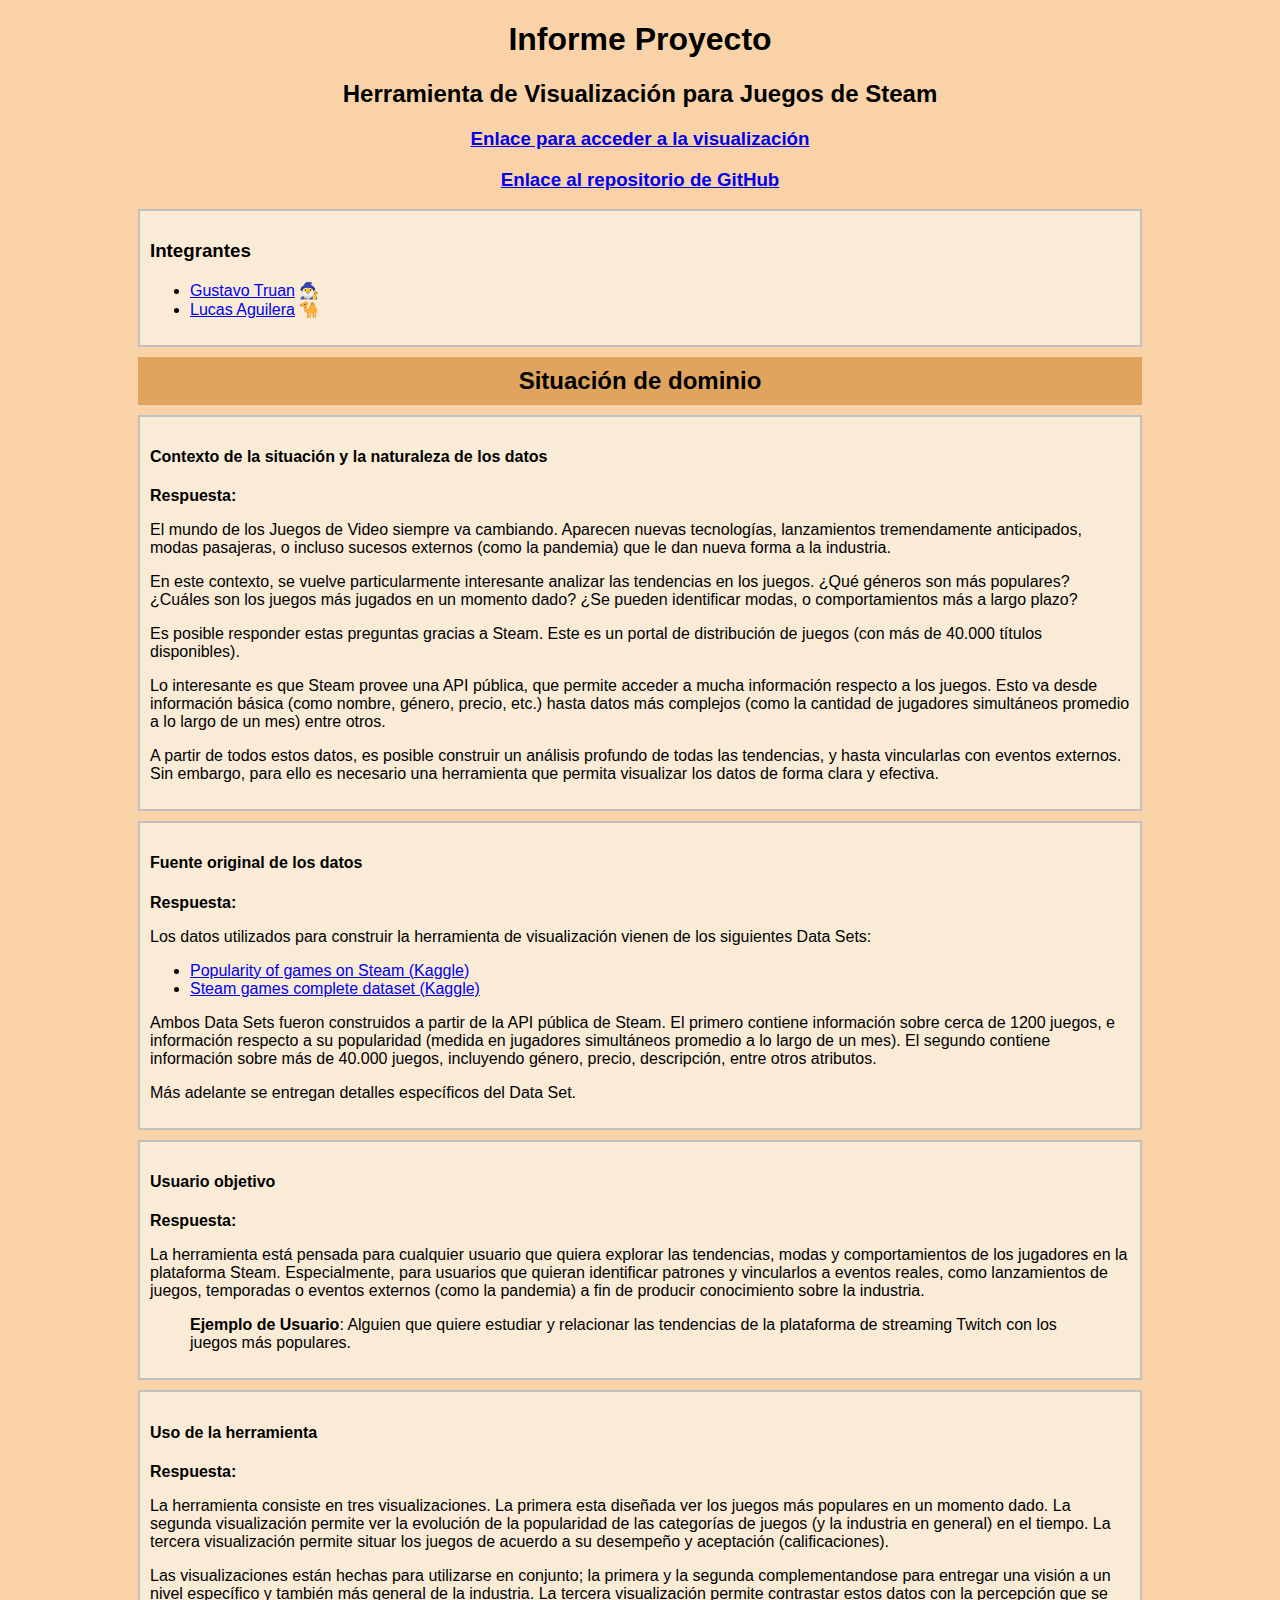
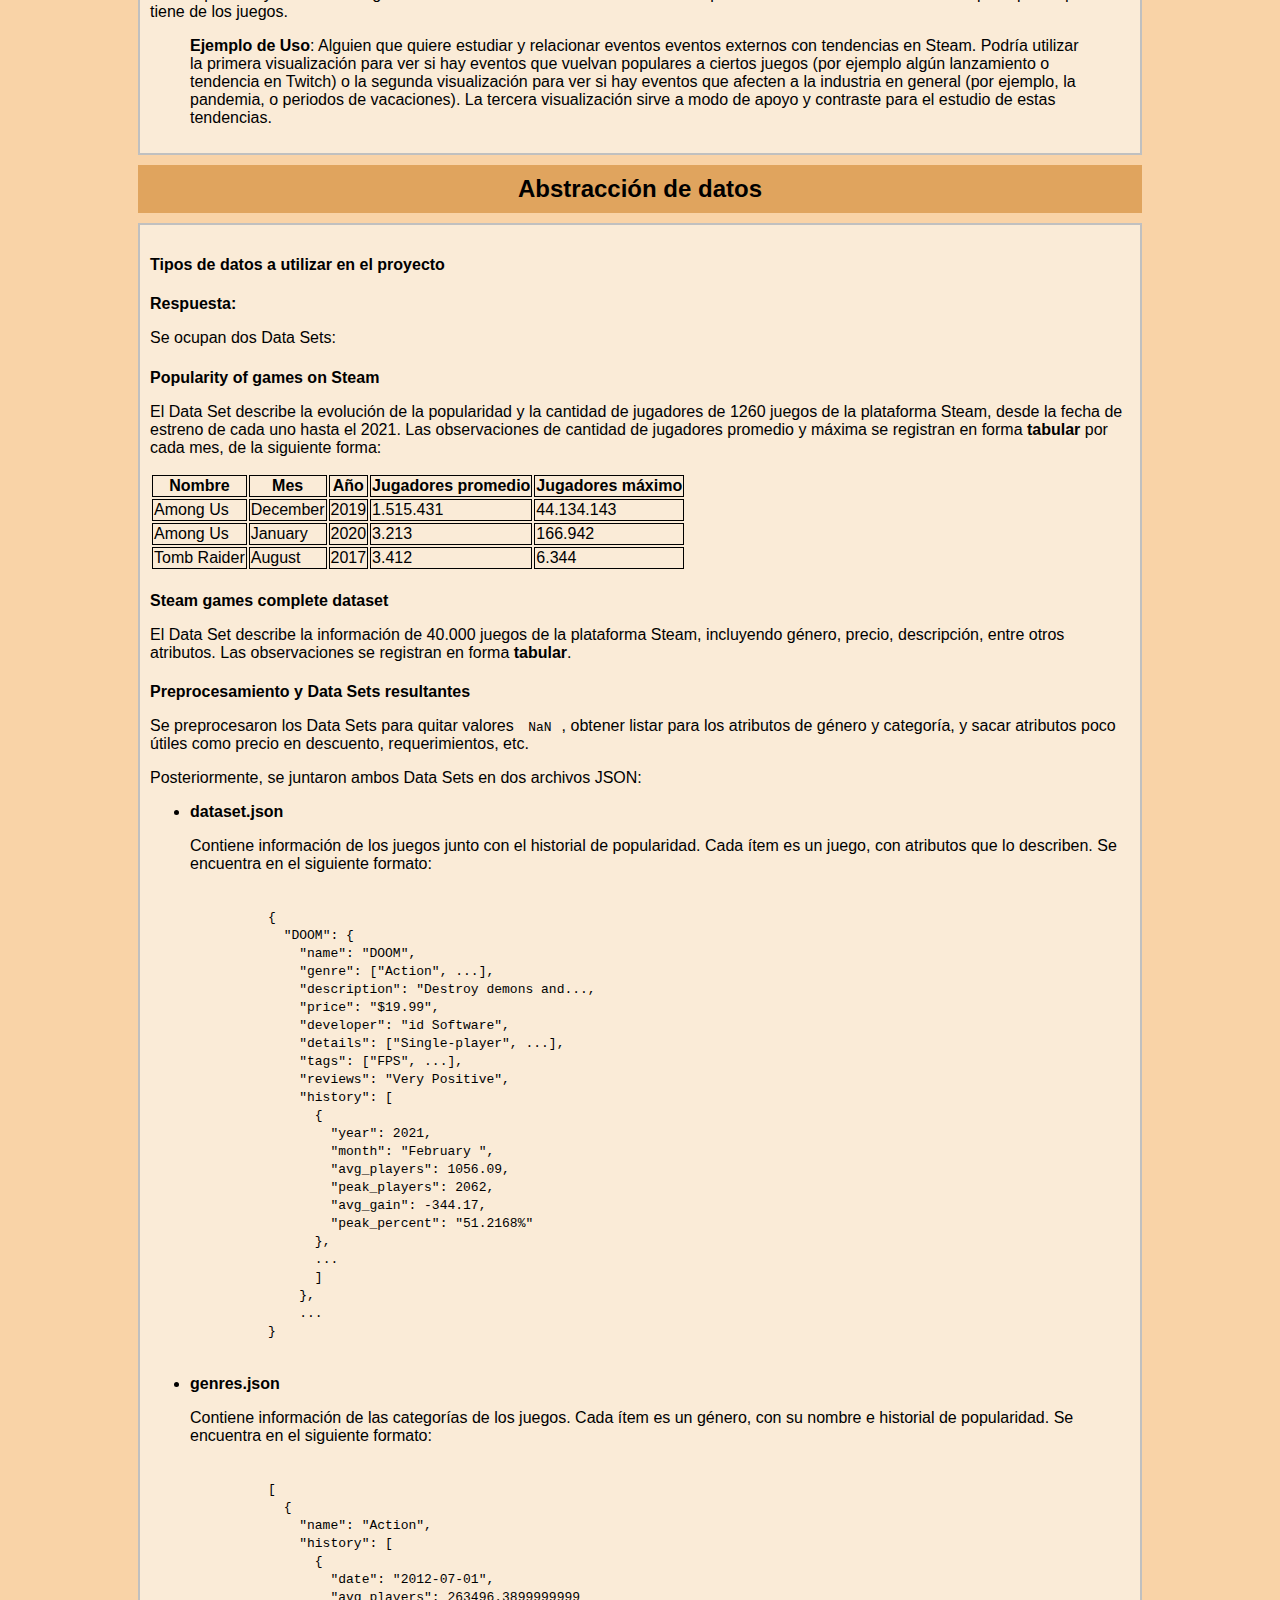
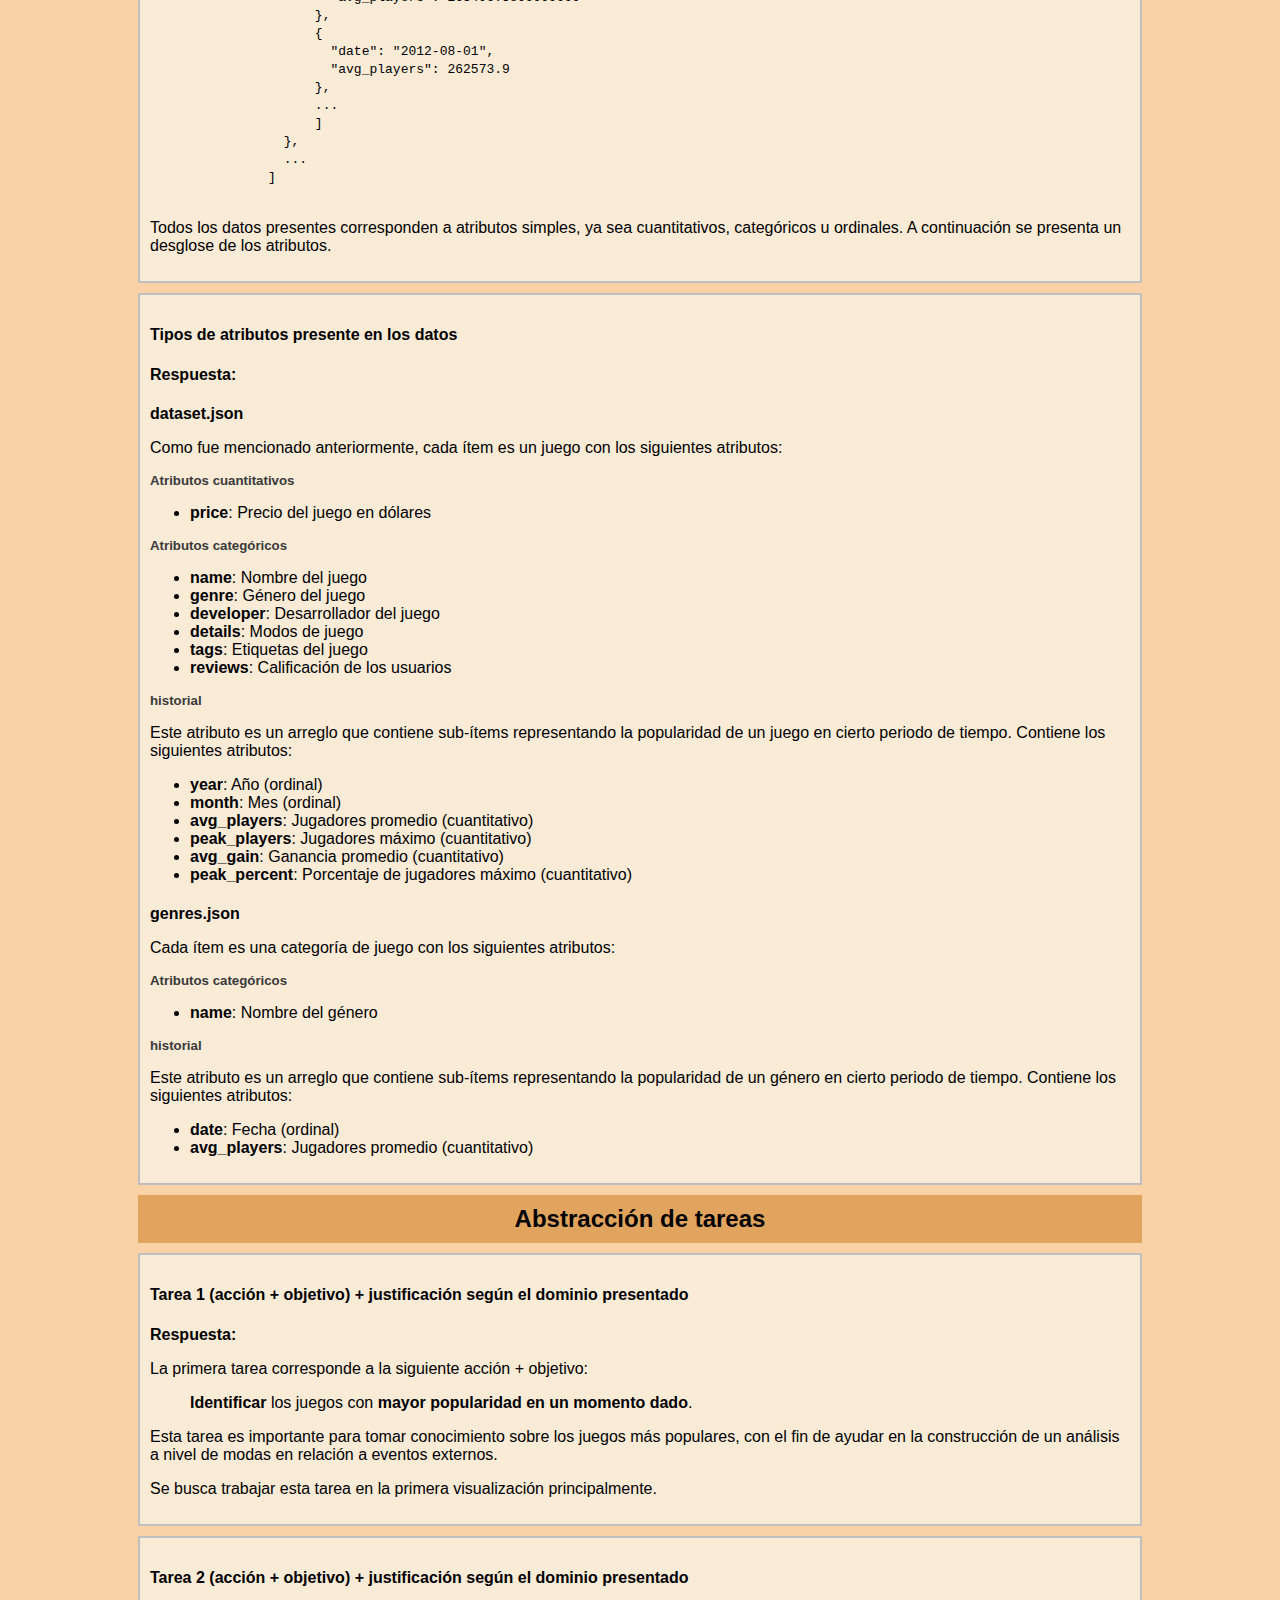
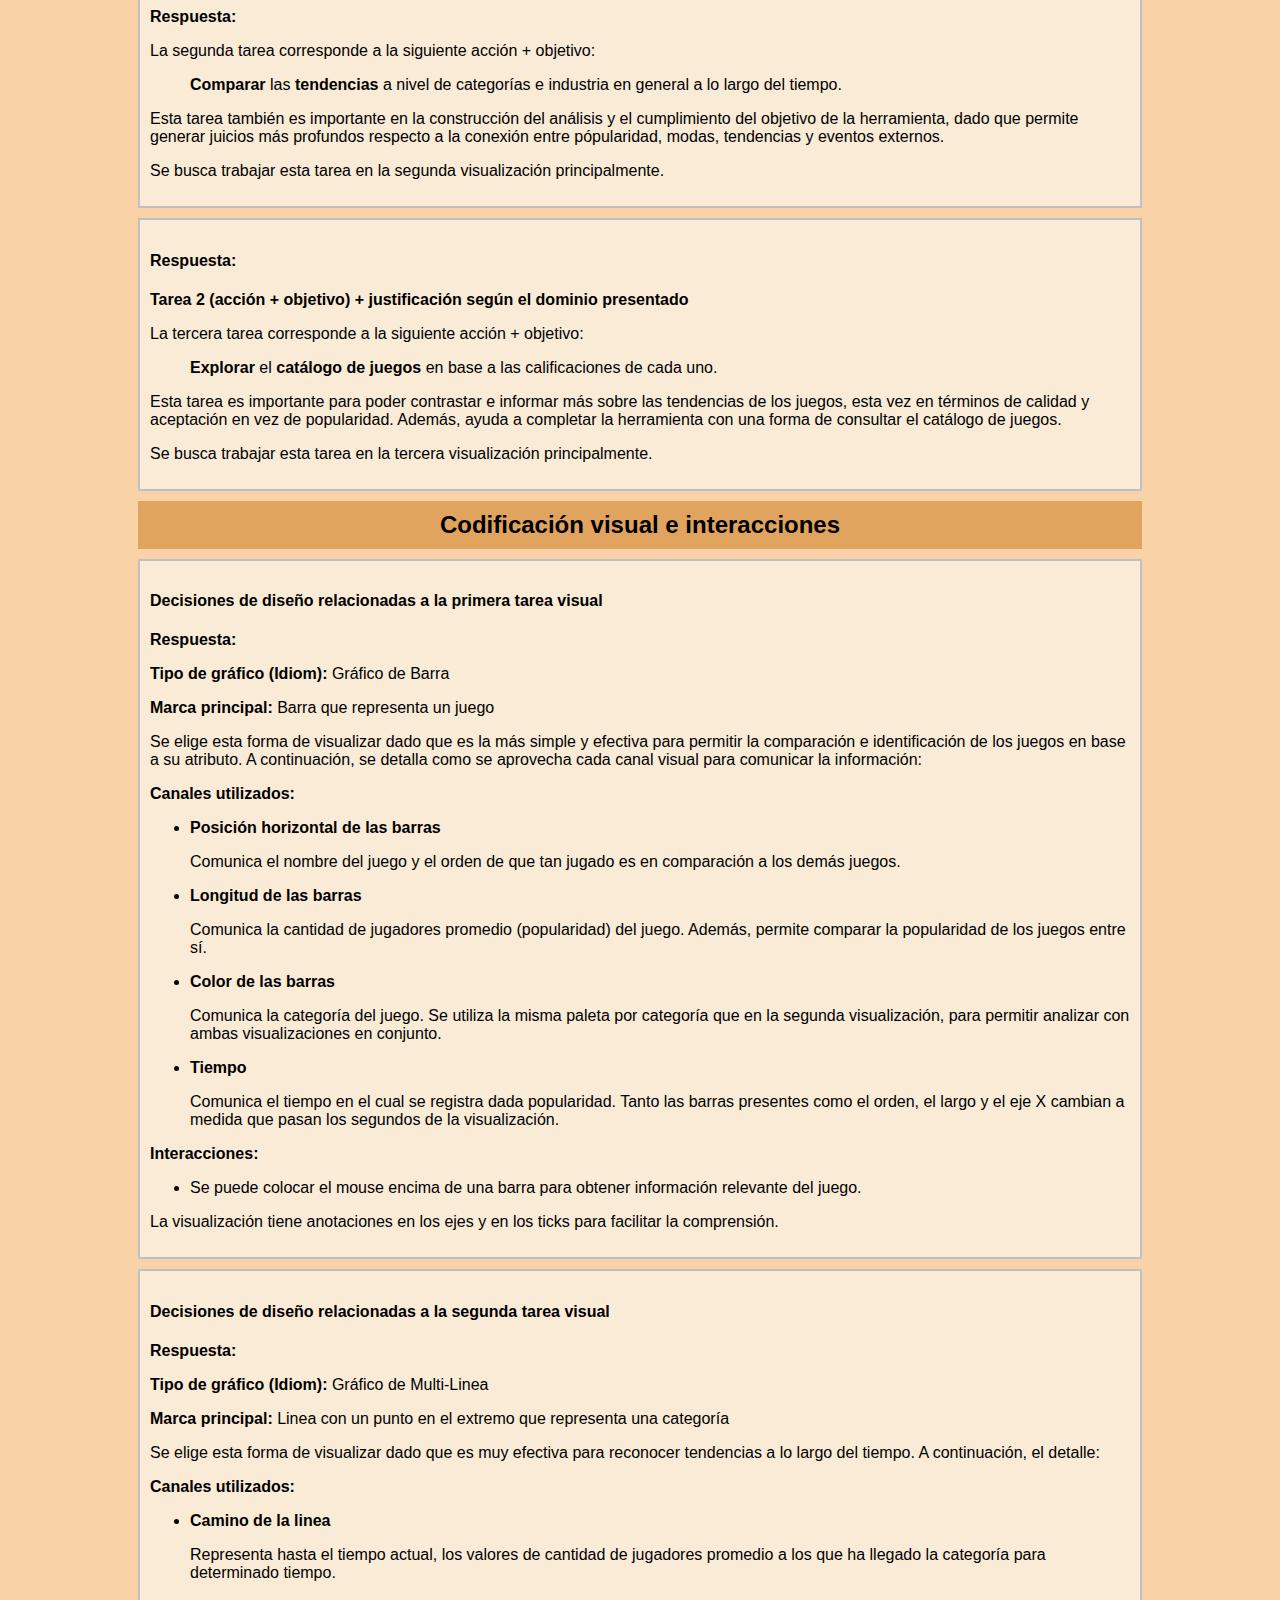
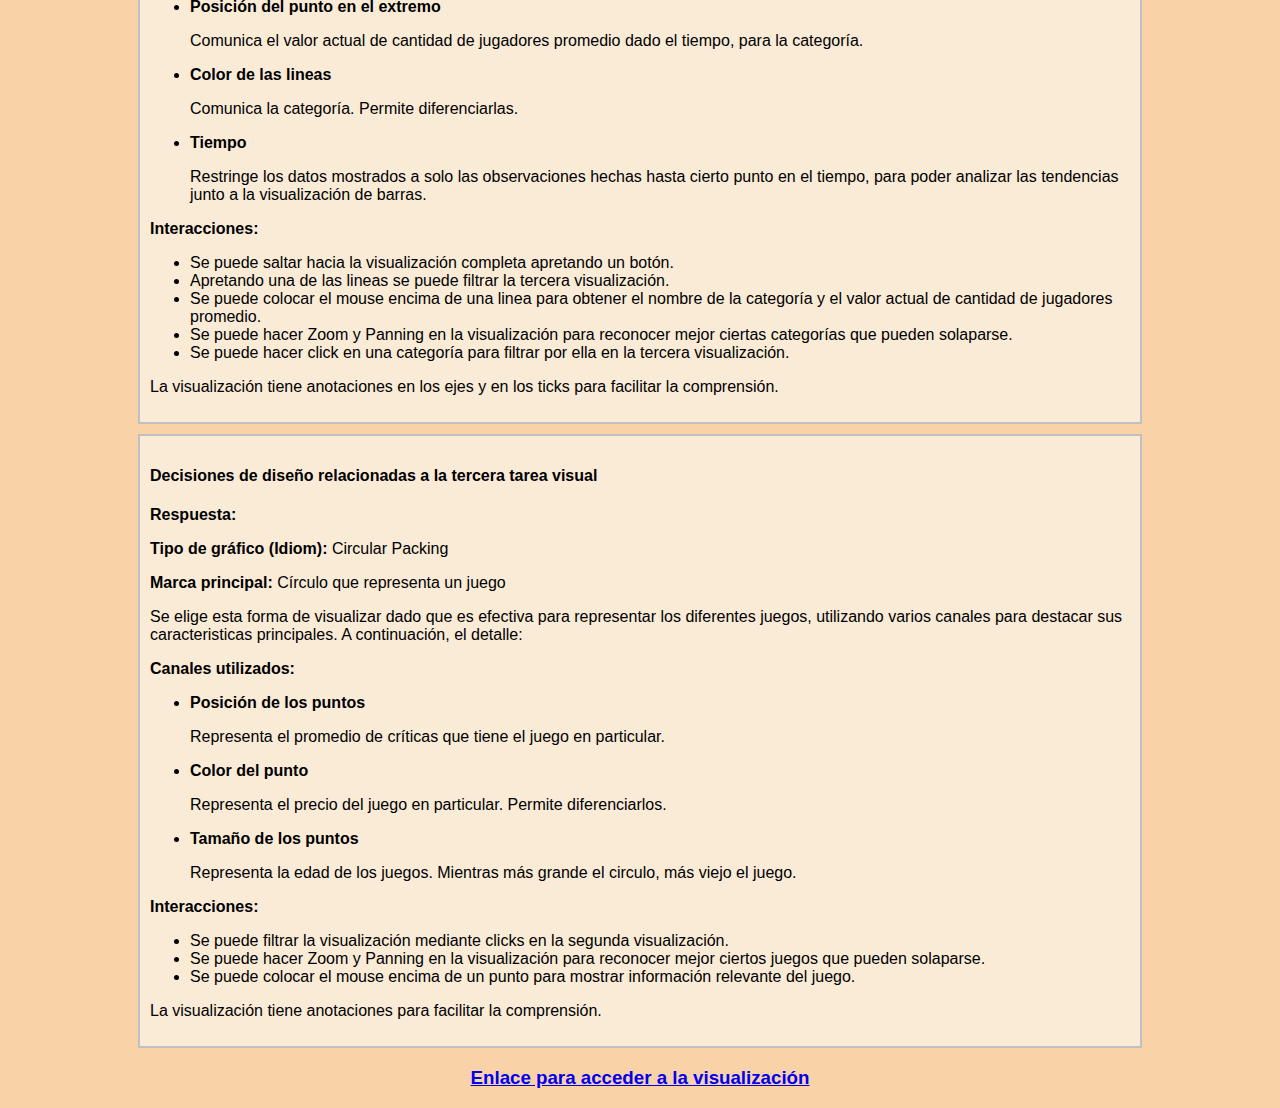
==== commit 5f885eef: "fix: typo" ====
--- a/index.html
+++ b/index.html
@@ -320,6 +320,7 @@
                 </div>
                 <div class="response">
                   <h4>Respuesta:</h4>
+                  <h4>Tarea 2 (acción + objetivo) + justificación según el dominio presentado</h4>
                   <p>La tercera tarea corresponde a la siguiente acción + objetivo:
                   </p>
                   <blockquote>
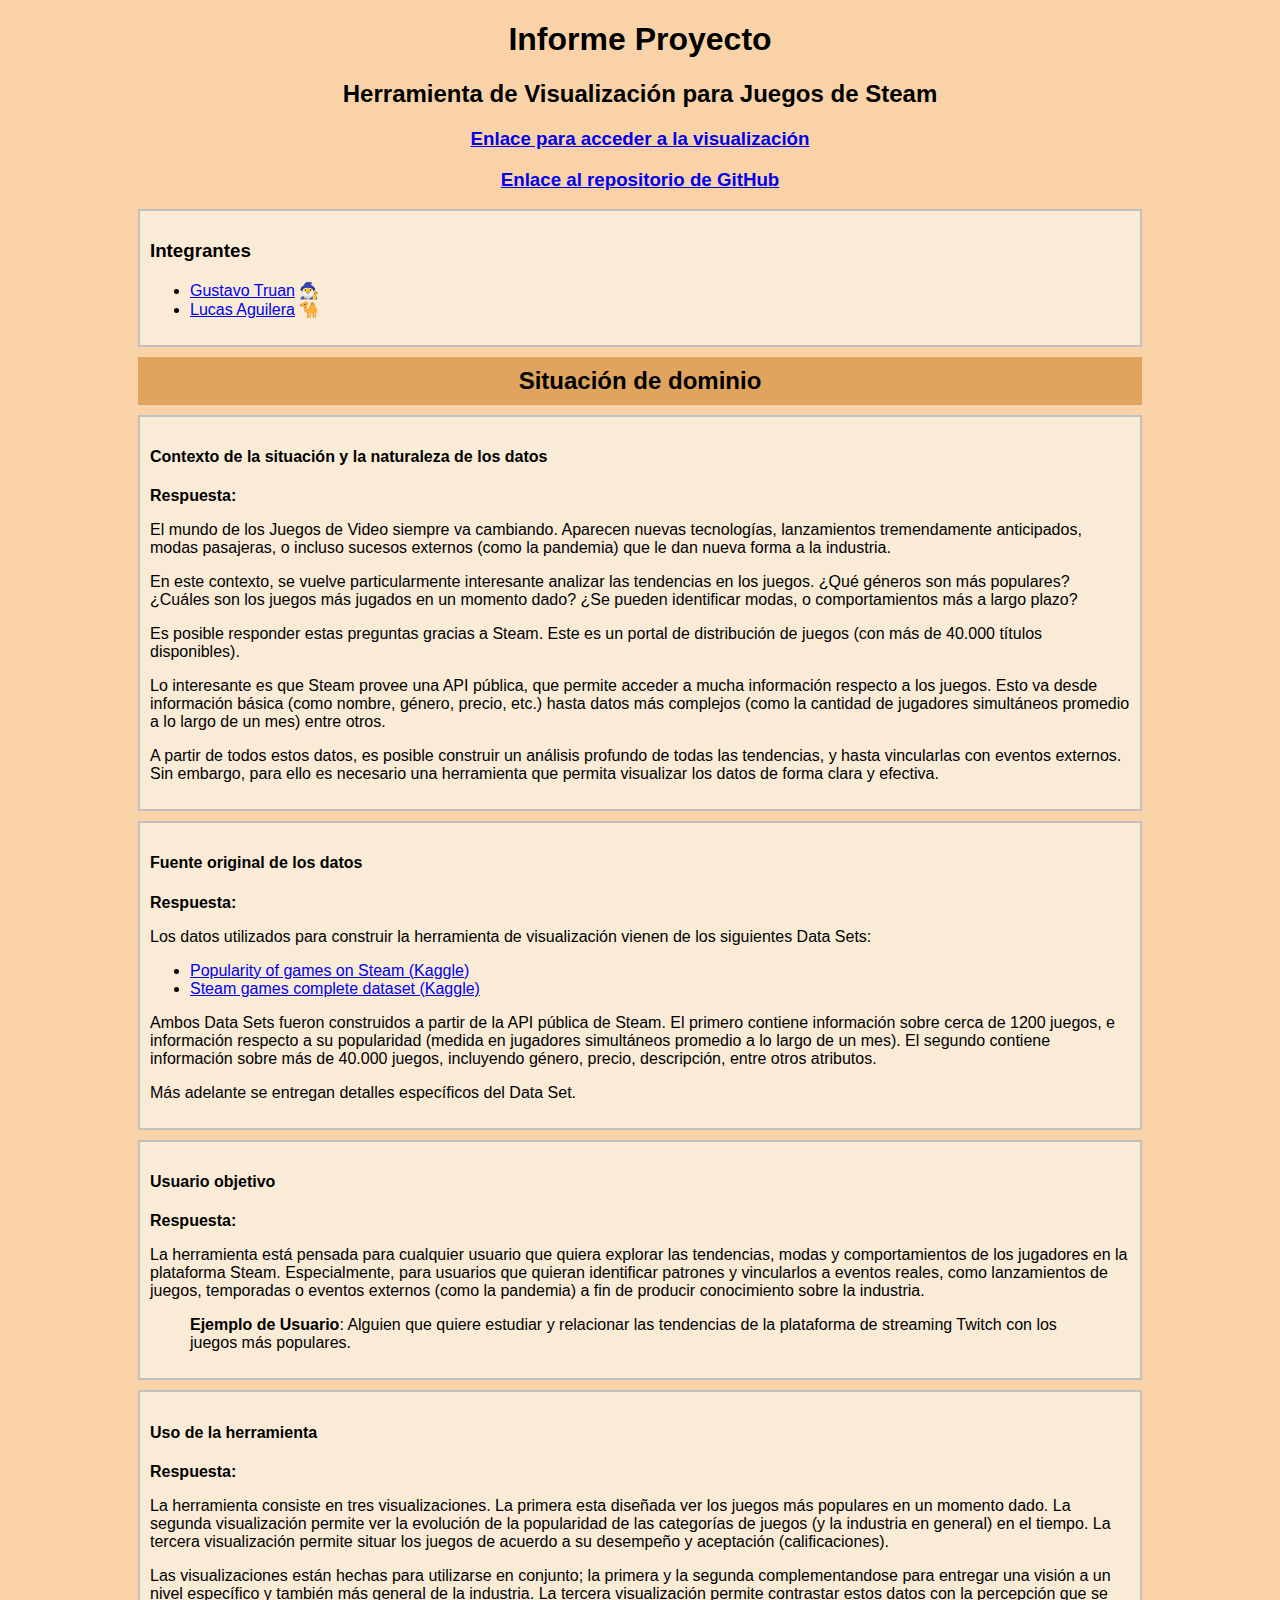
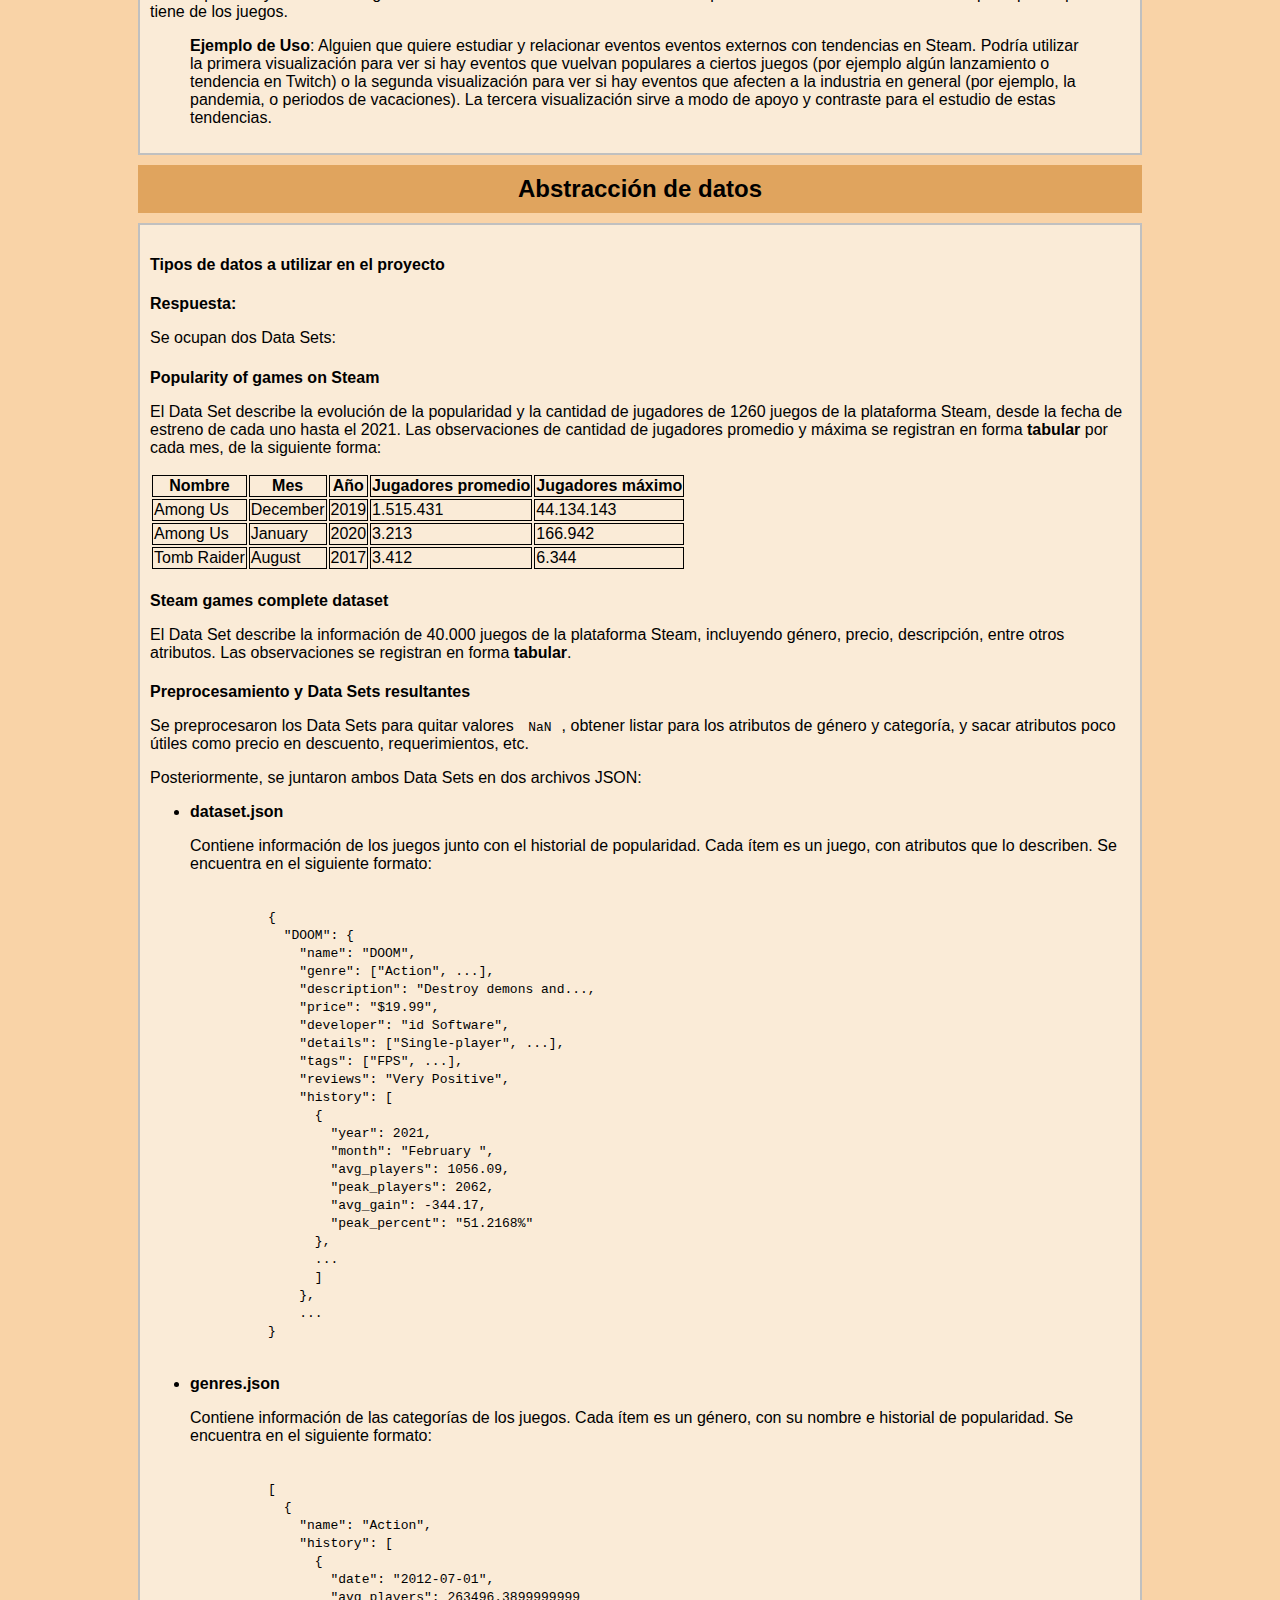
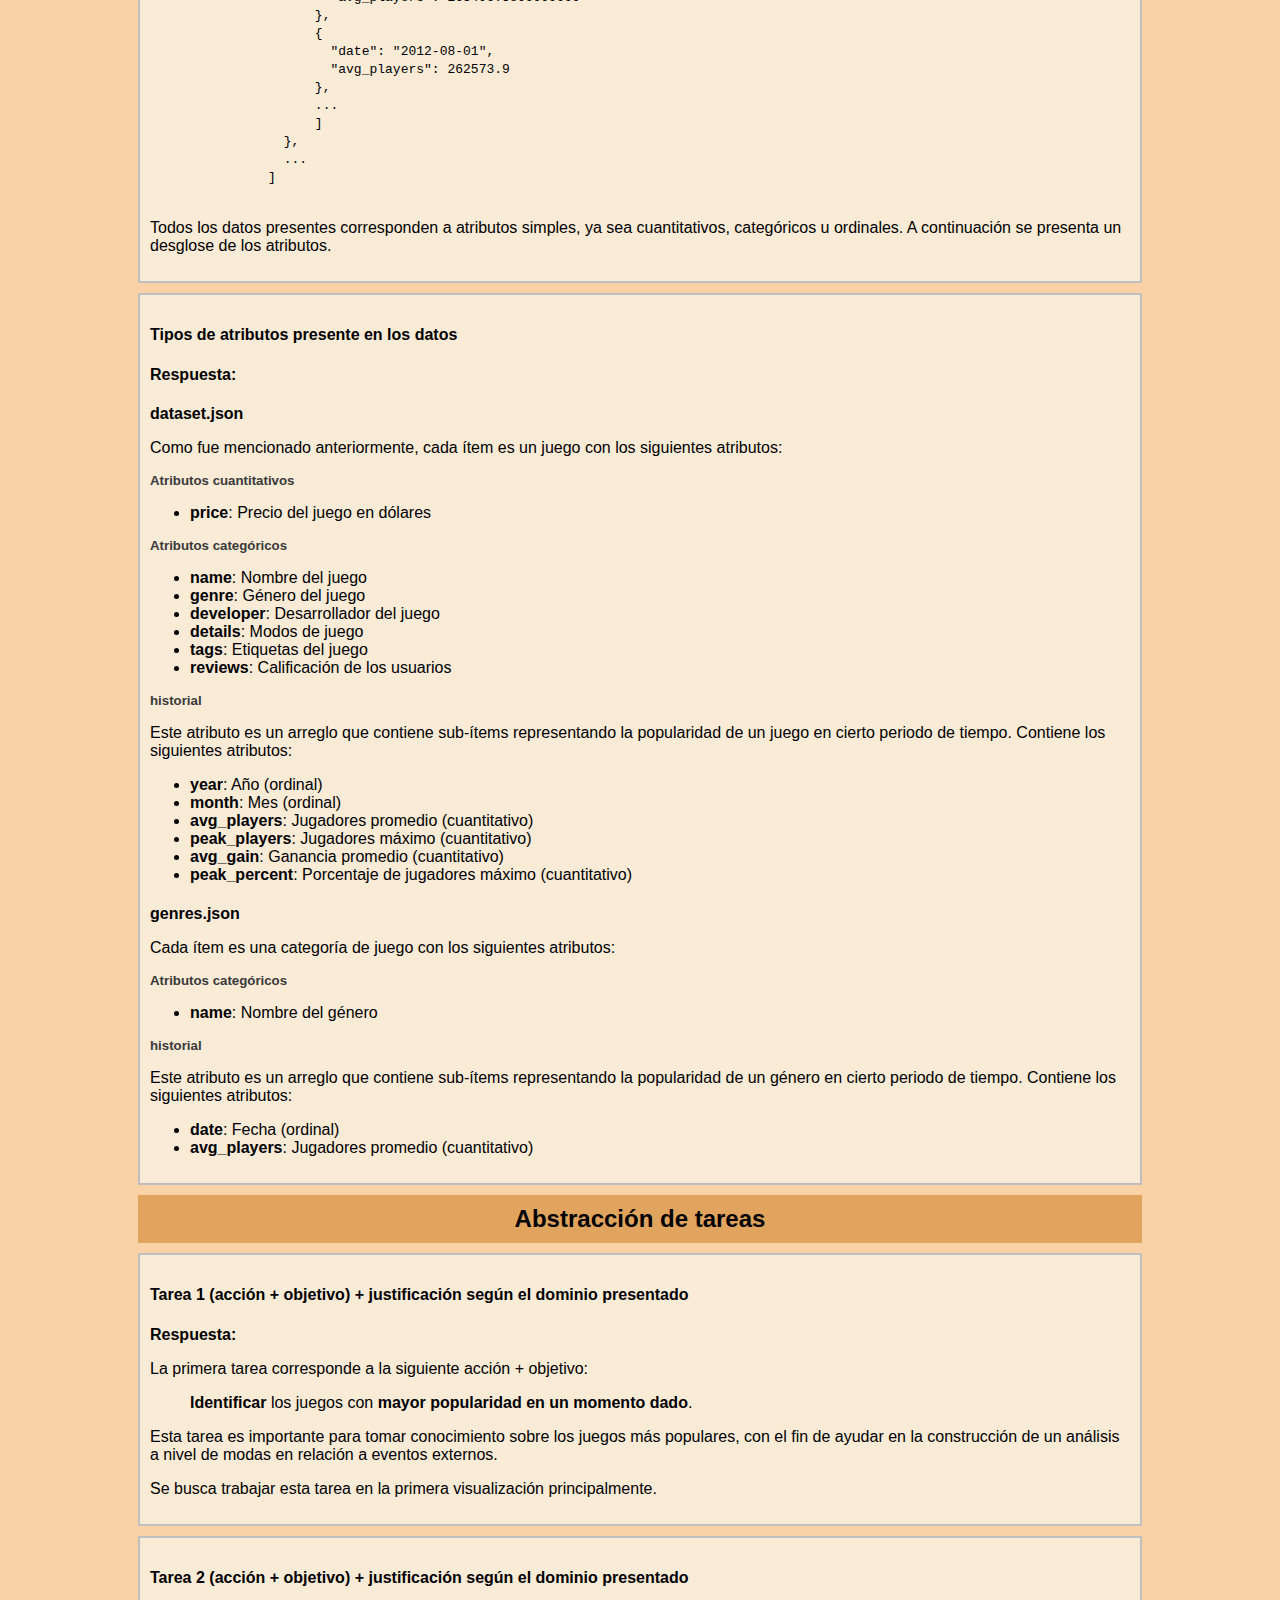
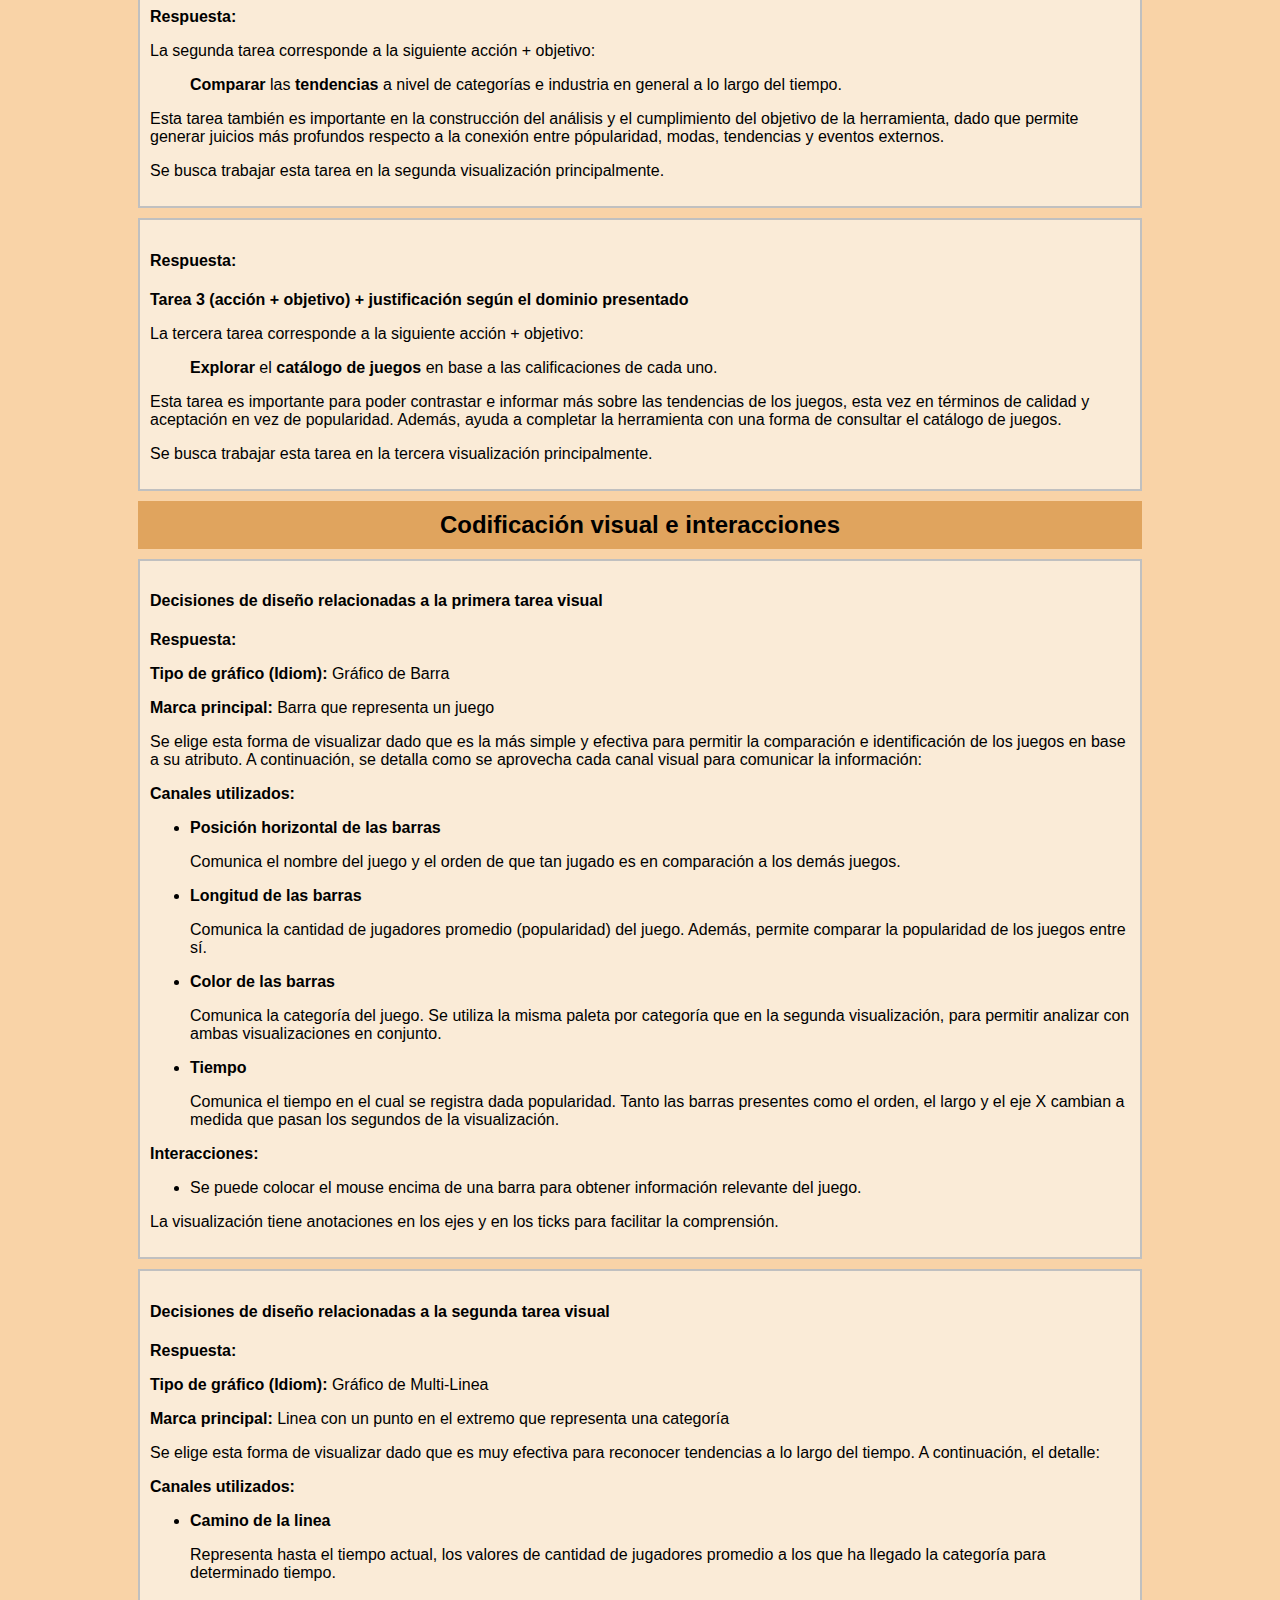
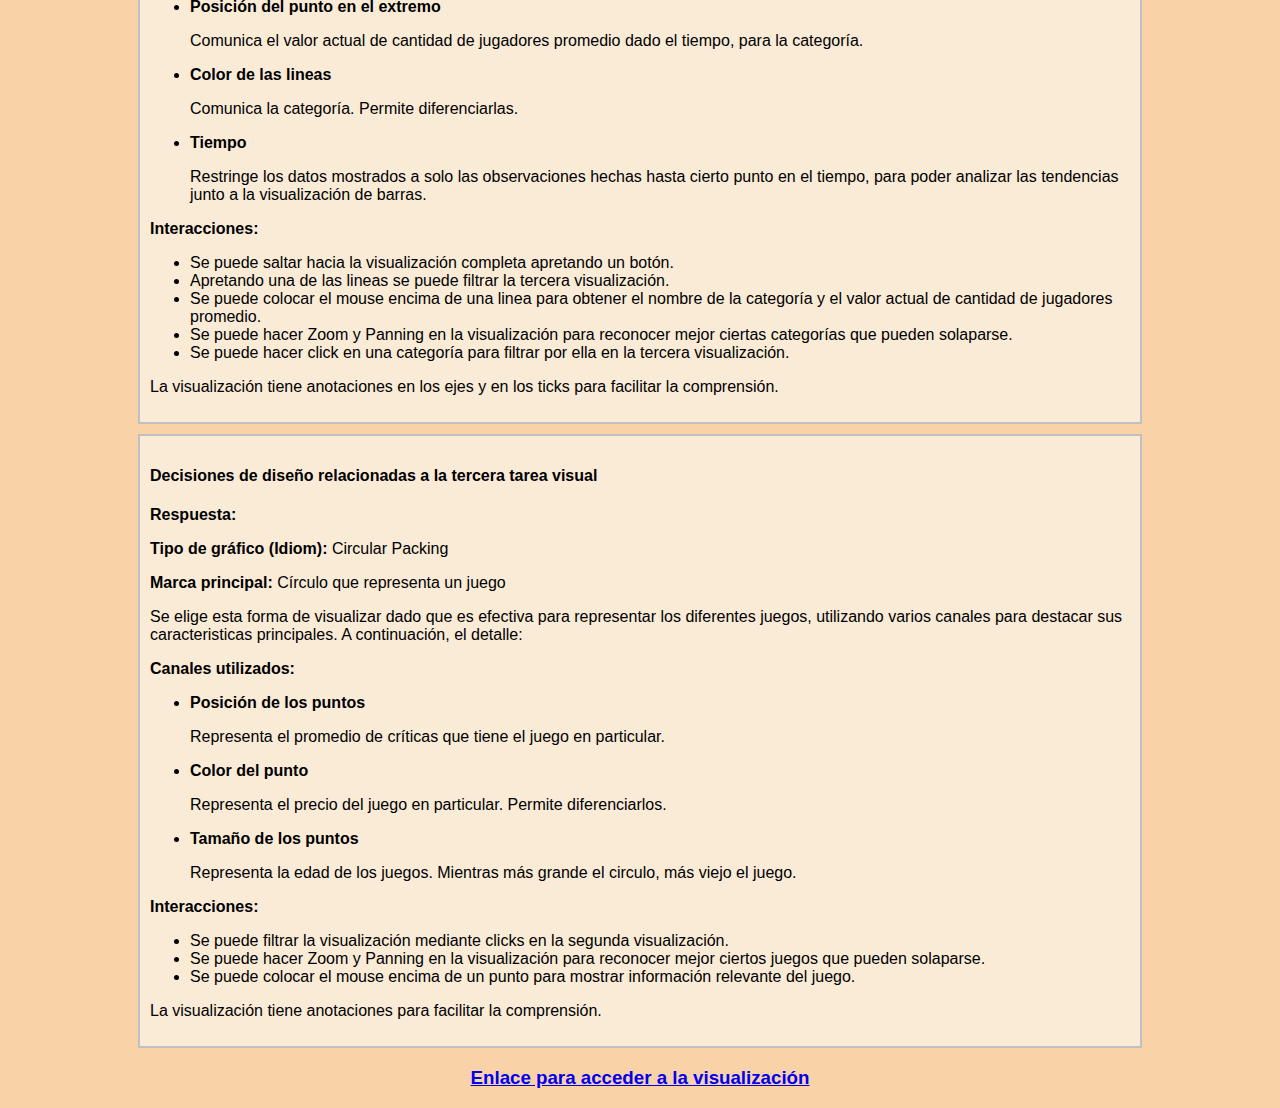
==== commit 8f83be83: "fix: typo 2" ====
--- a/index.html
+++ b/index.html
@@ -320,7 +320,7 @@
                 </div>
                 <div class="response">
                   <h4>Respuesta:</h4>
-                  <h4>Tarea 2 (acción + objetivo) + justificación según el dominio presentado</h4>
+                  <h4>Tarea 3 (acción + objetivo) + justificación según el dominio presentado</h4>
                   <p>La tercera tarea corresponde a la siguiente acción + objetivo:
                   </p>
                   <blockquote>
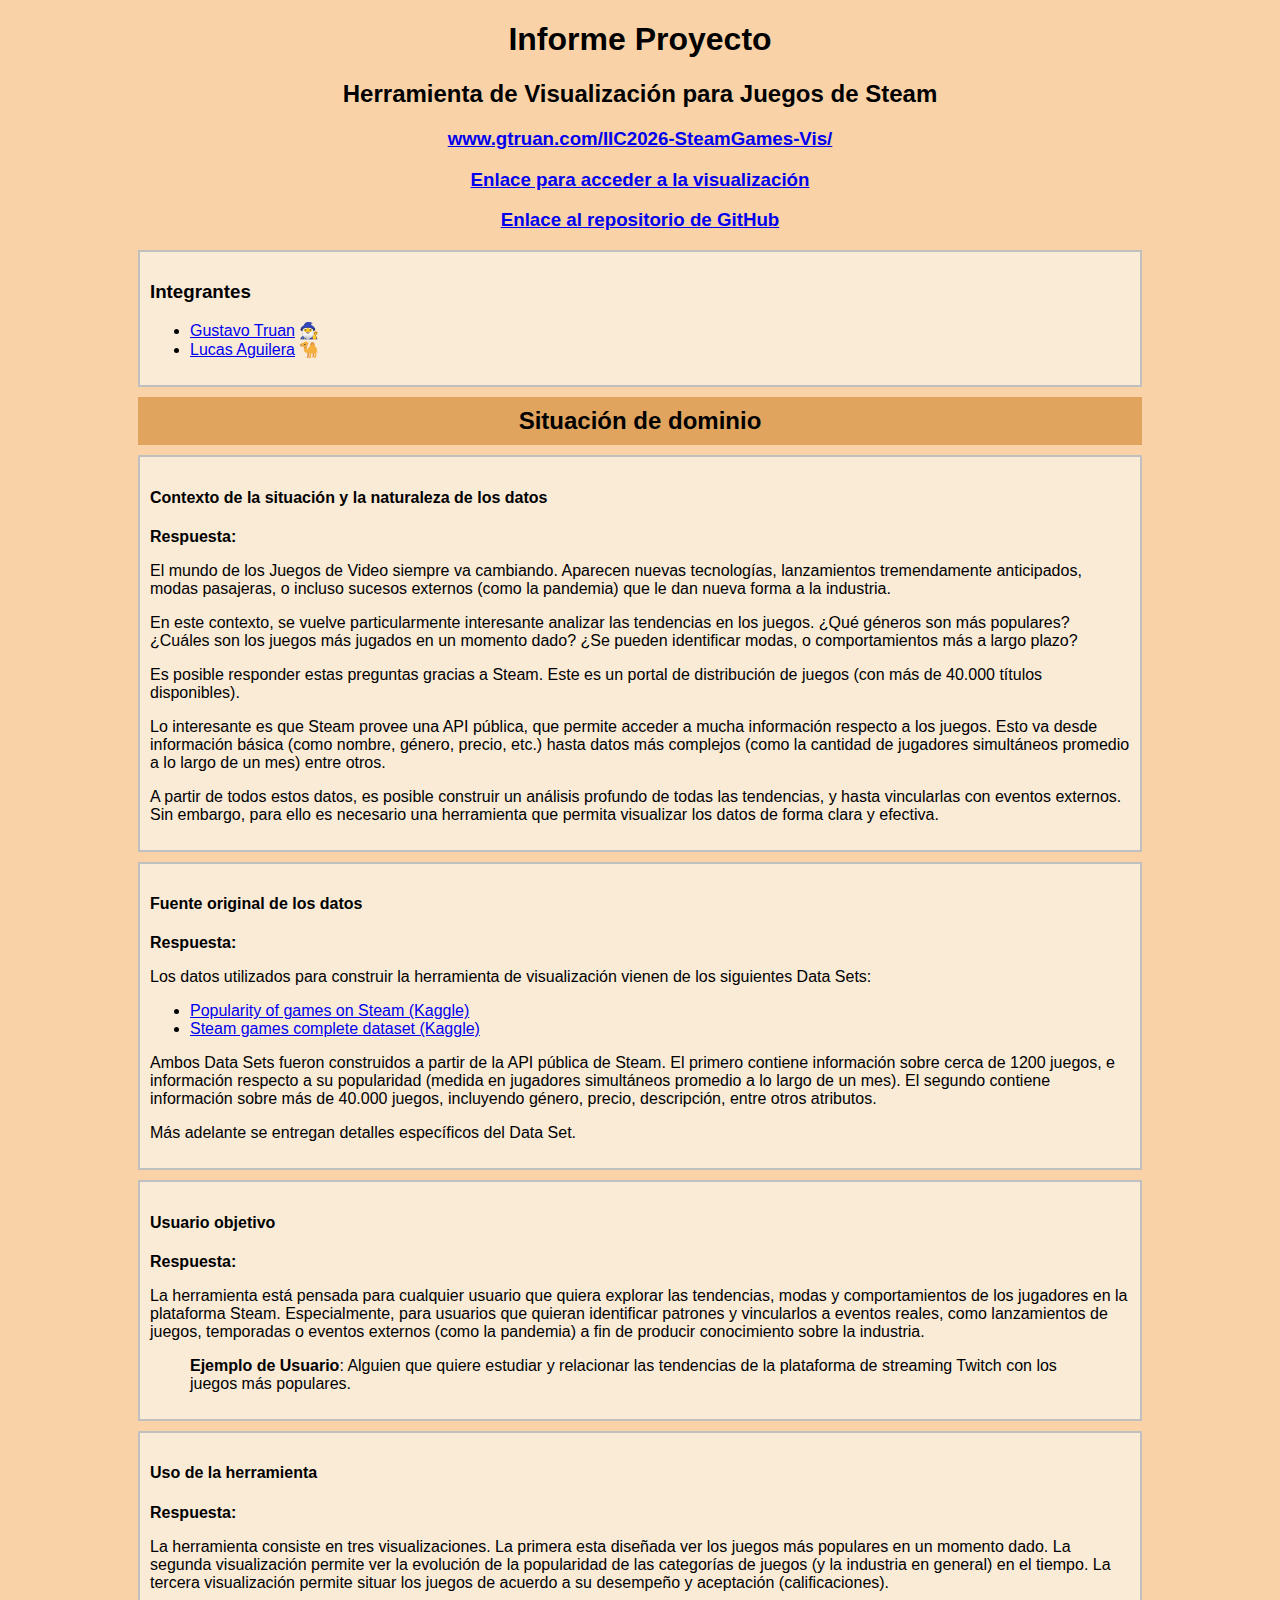
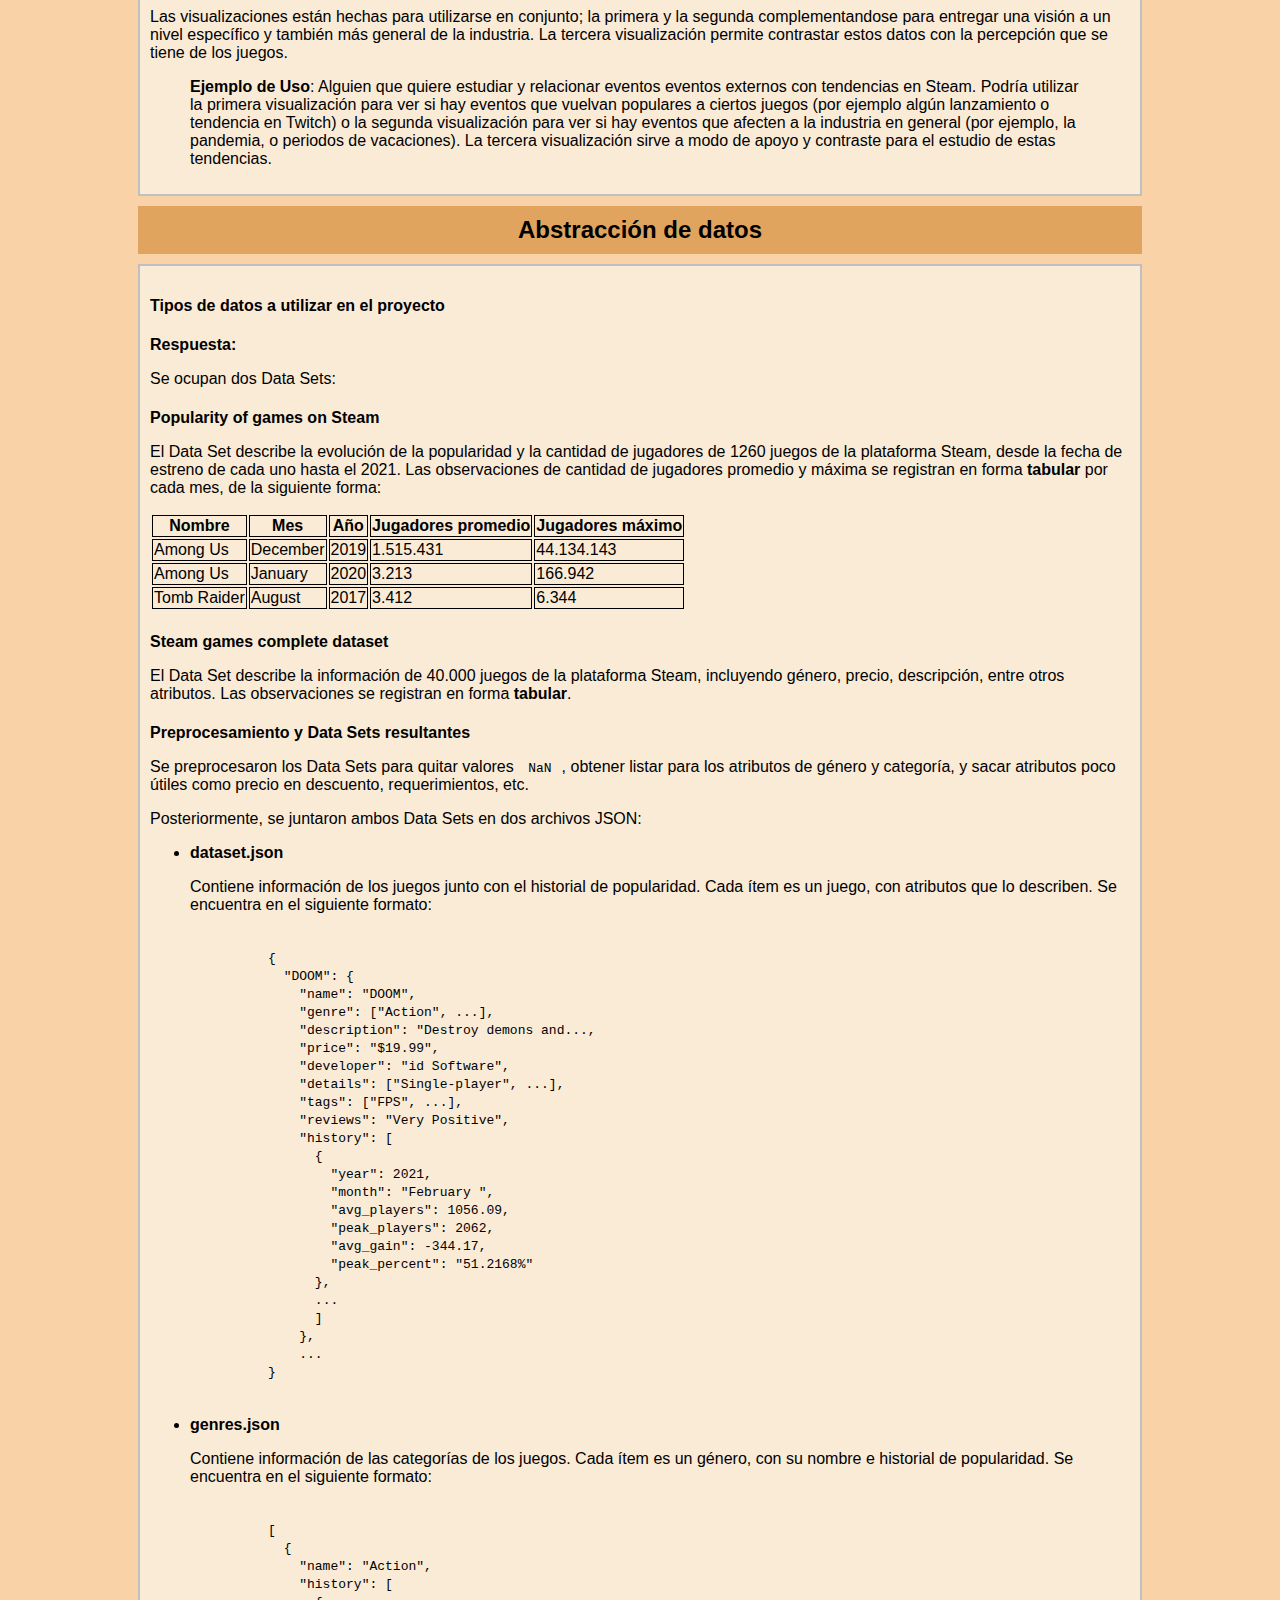
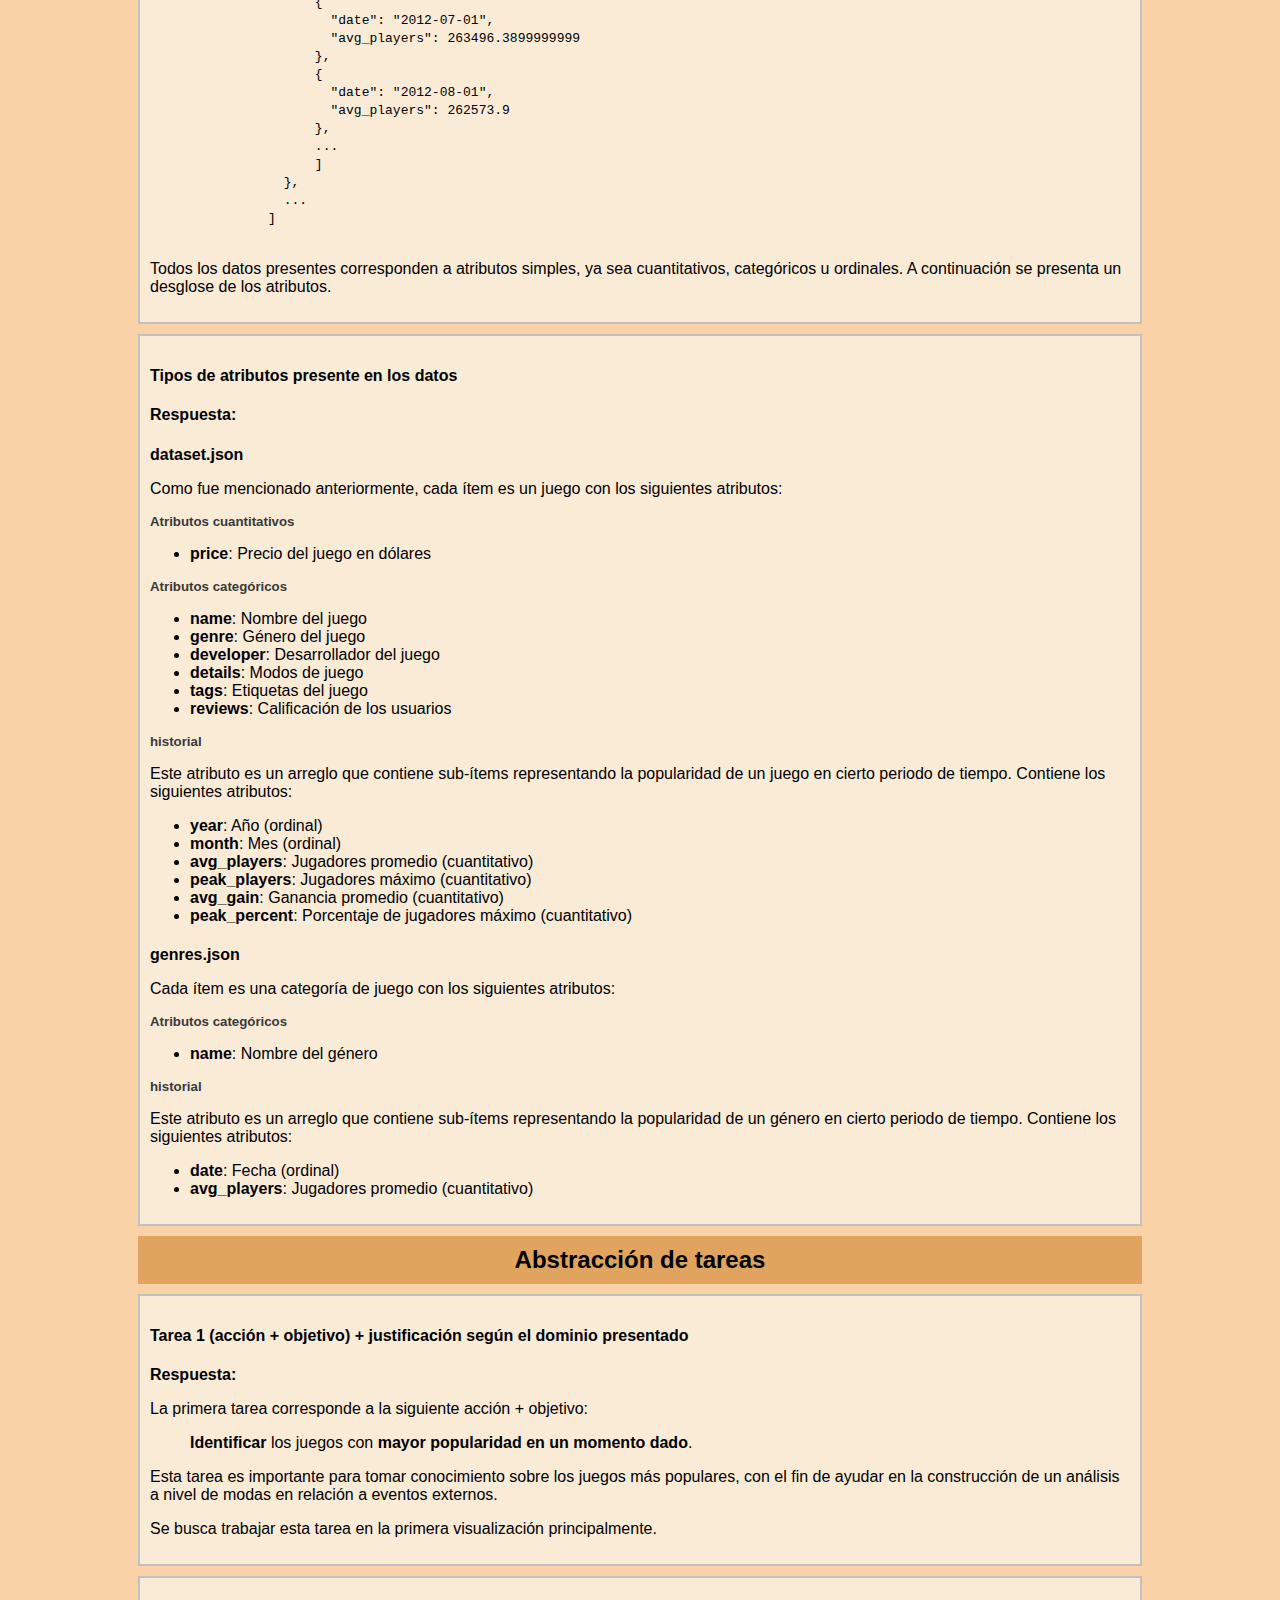
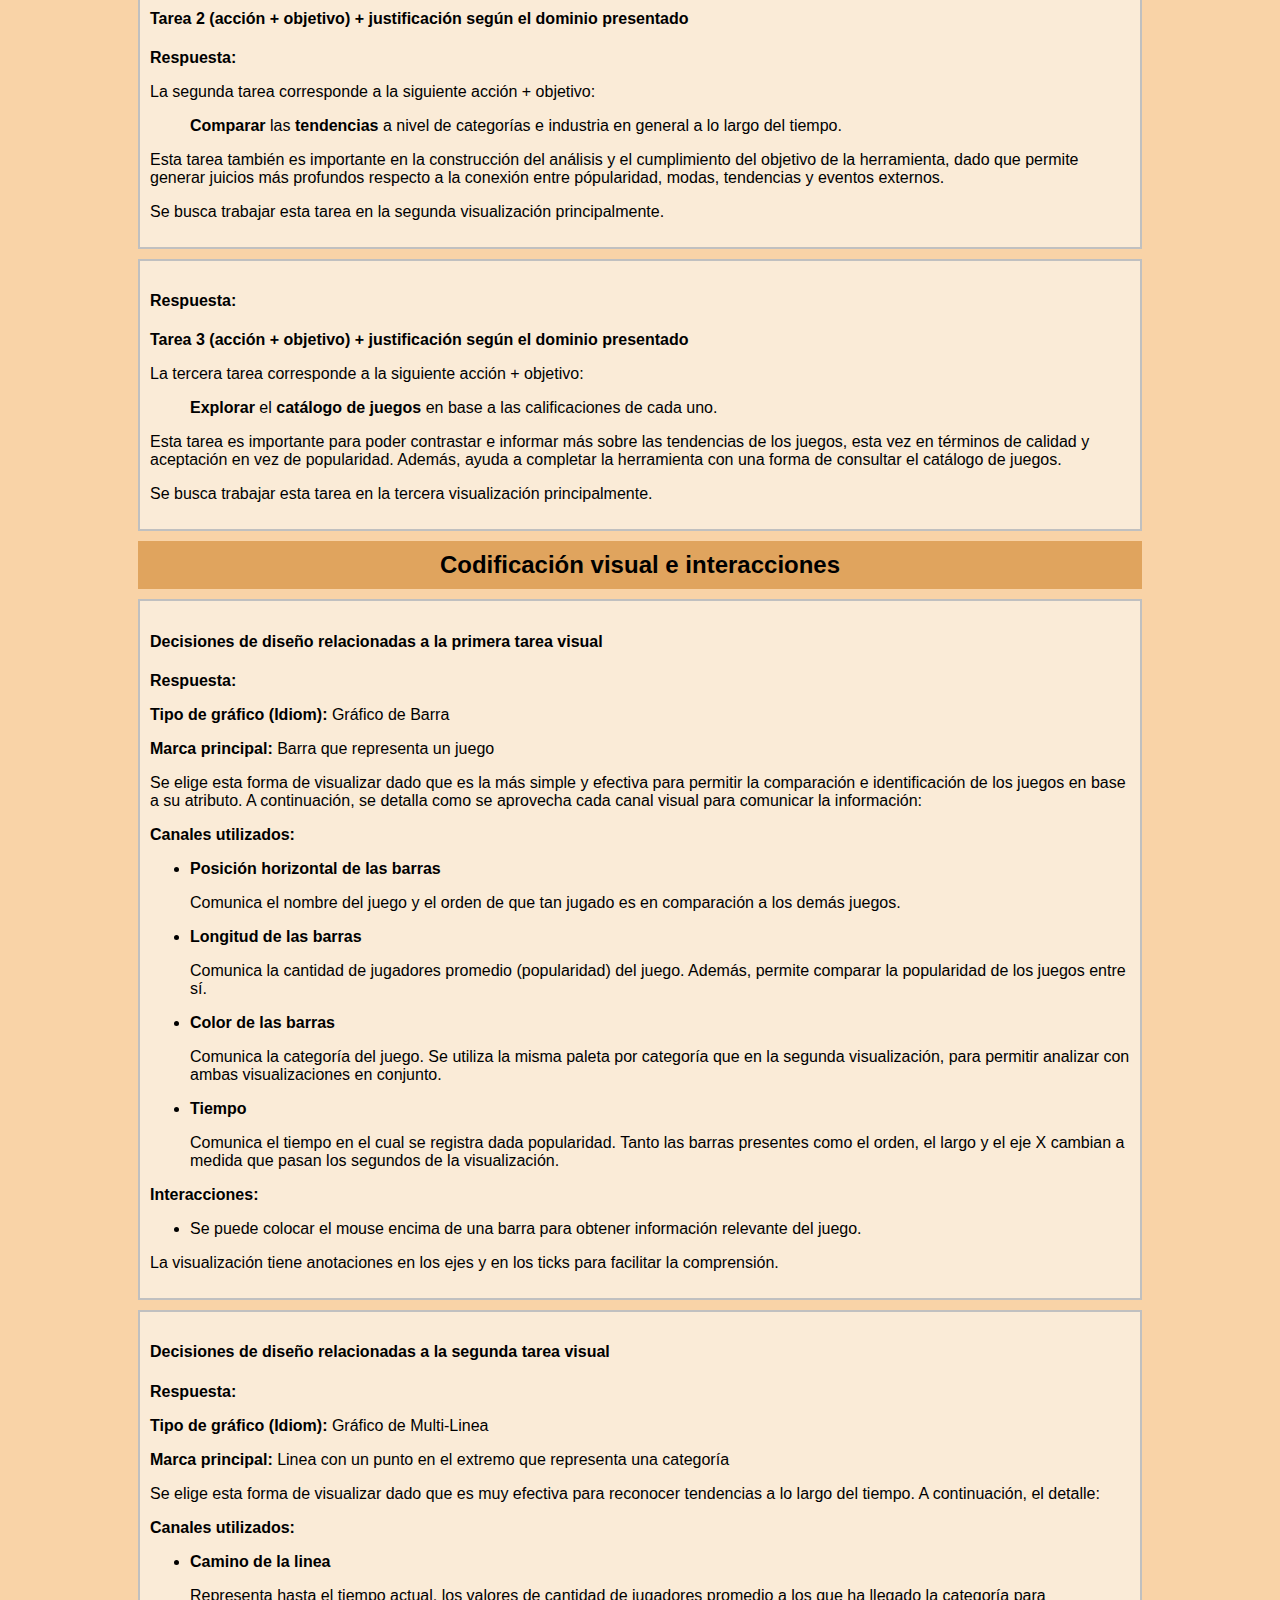
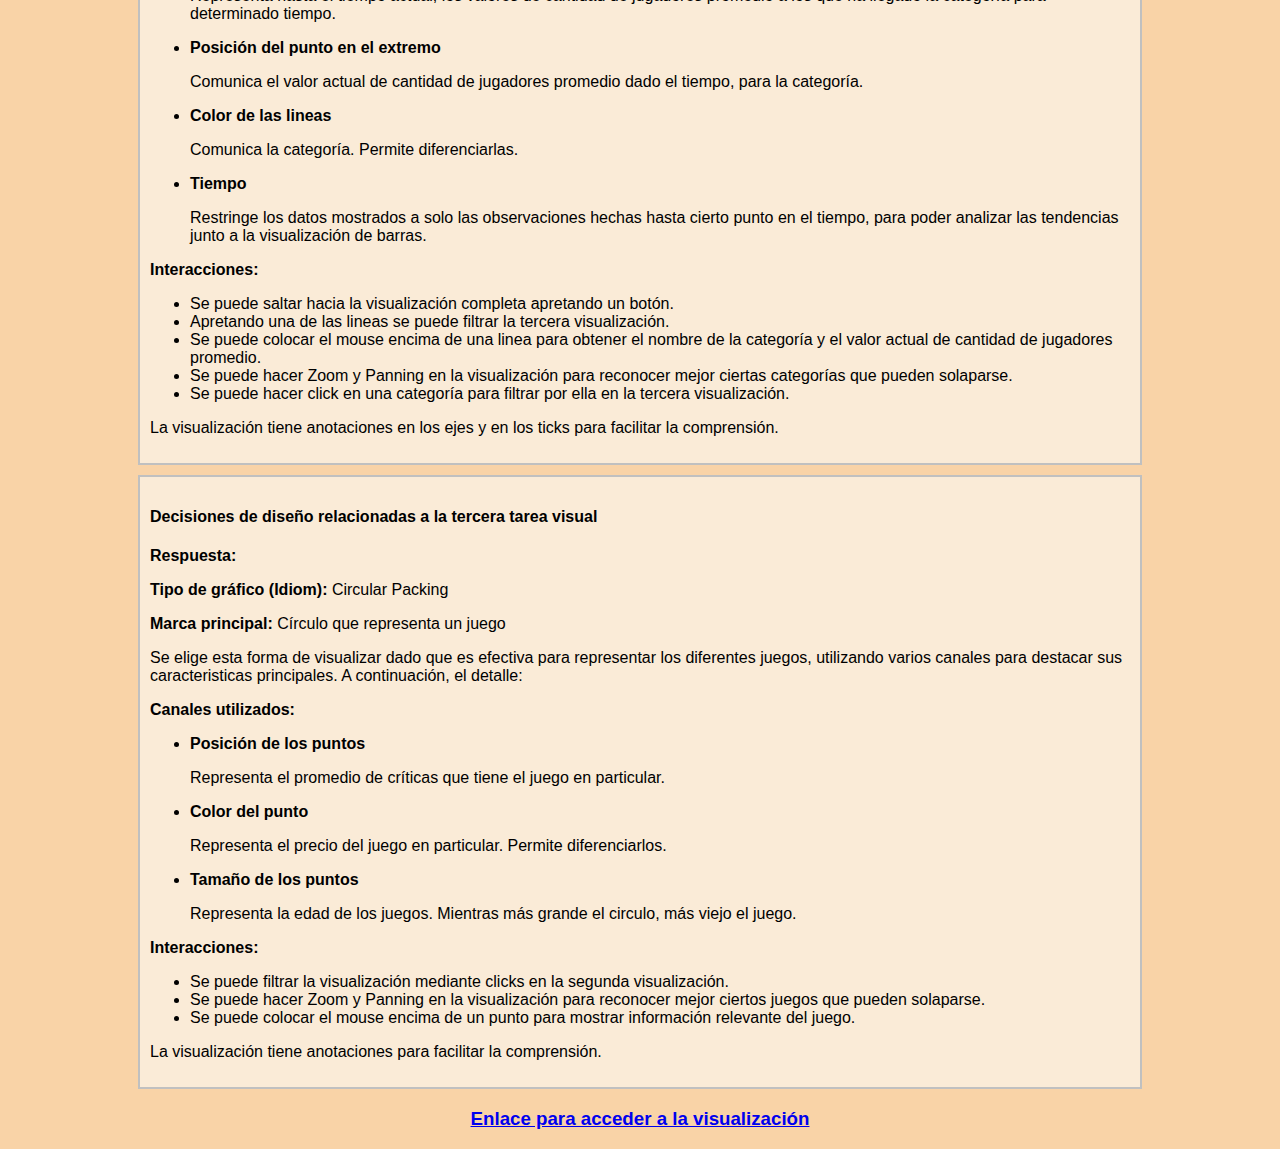
==== commit c1c9826e: "fix: Matched with latest version (Canvas)" ====
--- a/index.html
+++ b/index.html
@@ -14,6 +14,7 @@
         <h1>Informe Proyecto</h1>
         <h2>Herramienta de Visualización para Juegos de Steam</h2>
         <h3>
+          <a href="https://www.gtruan.com/IIC2026-SteamGames-Vis/">www.gtruan.com/IIC2026-SteamGames-Vis/</a>
           <p><a href="./vis">Enlace para acceder a la visualización</a></p>
           <p><a href="https://github.com/Gtruaan/IIC2026-SteamGames-Vis">Enlace al repositorio de GitHub</a></p>
         </h3>
